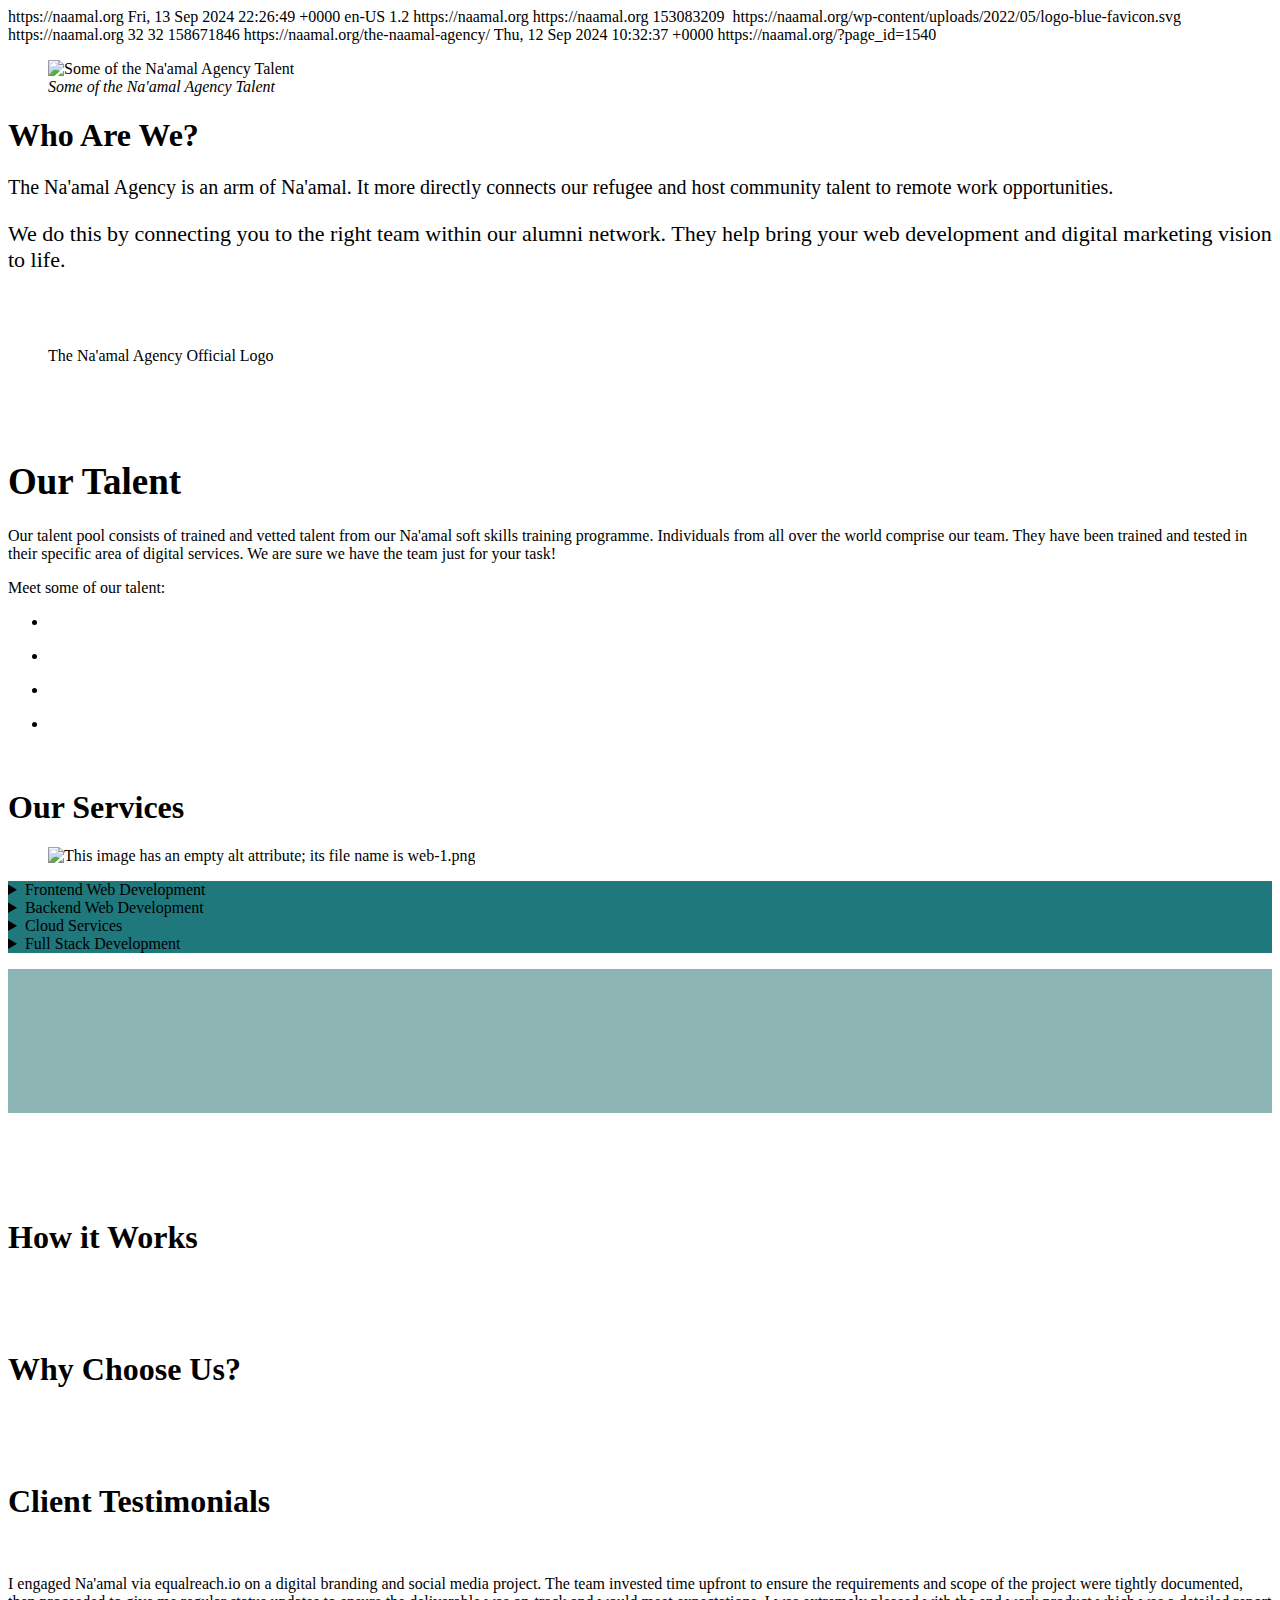
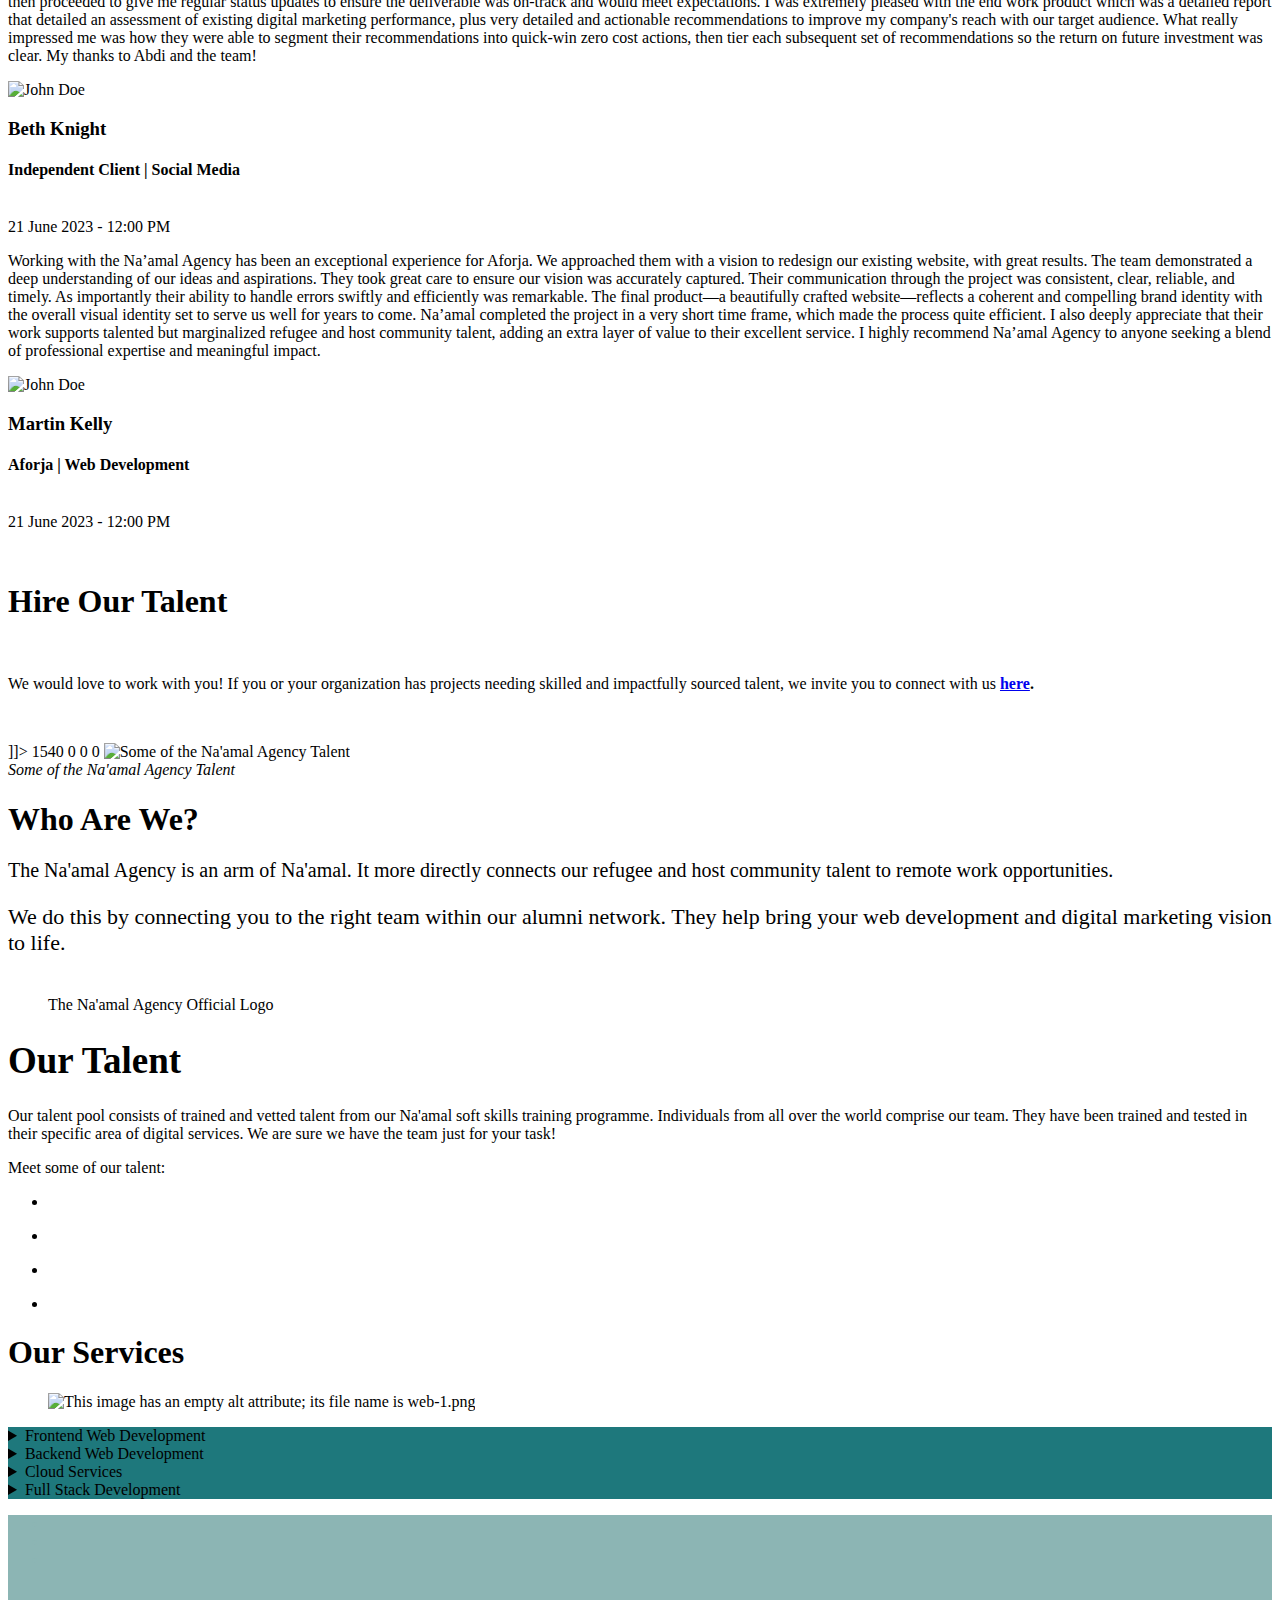
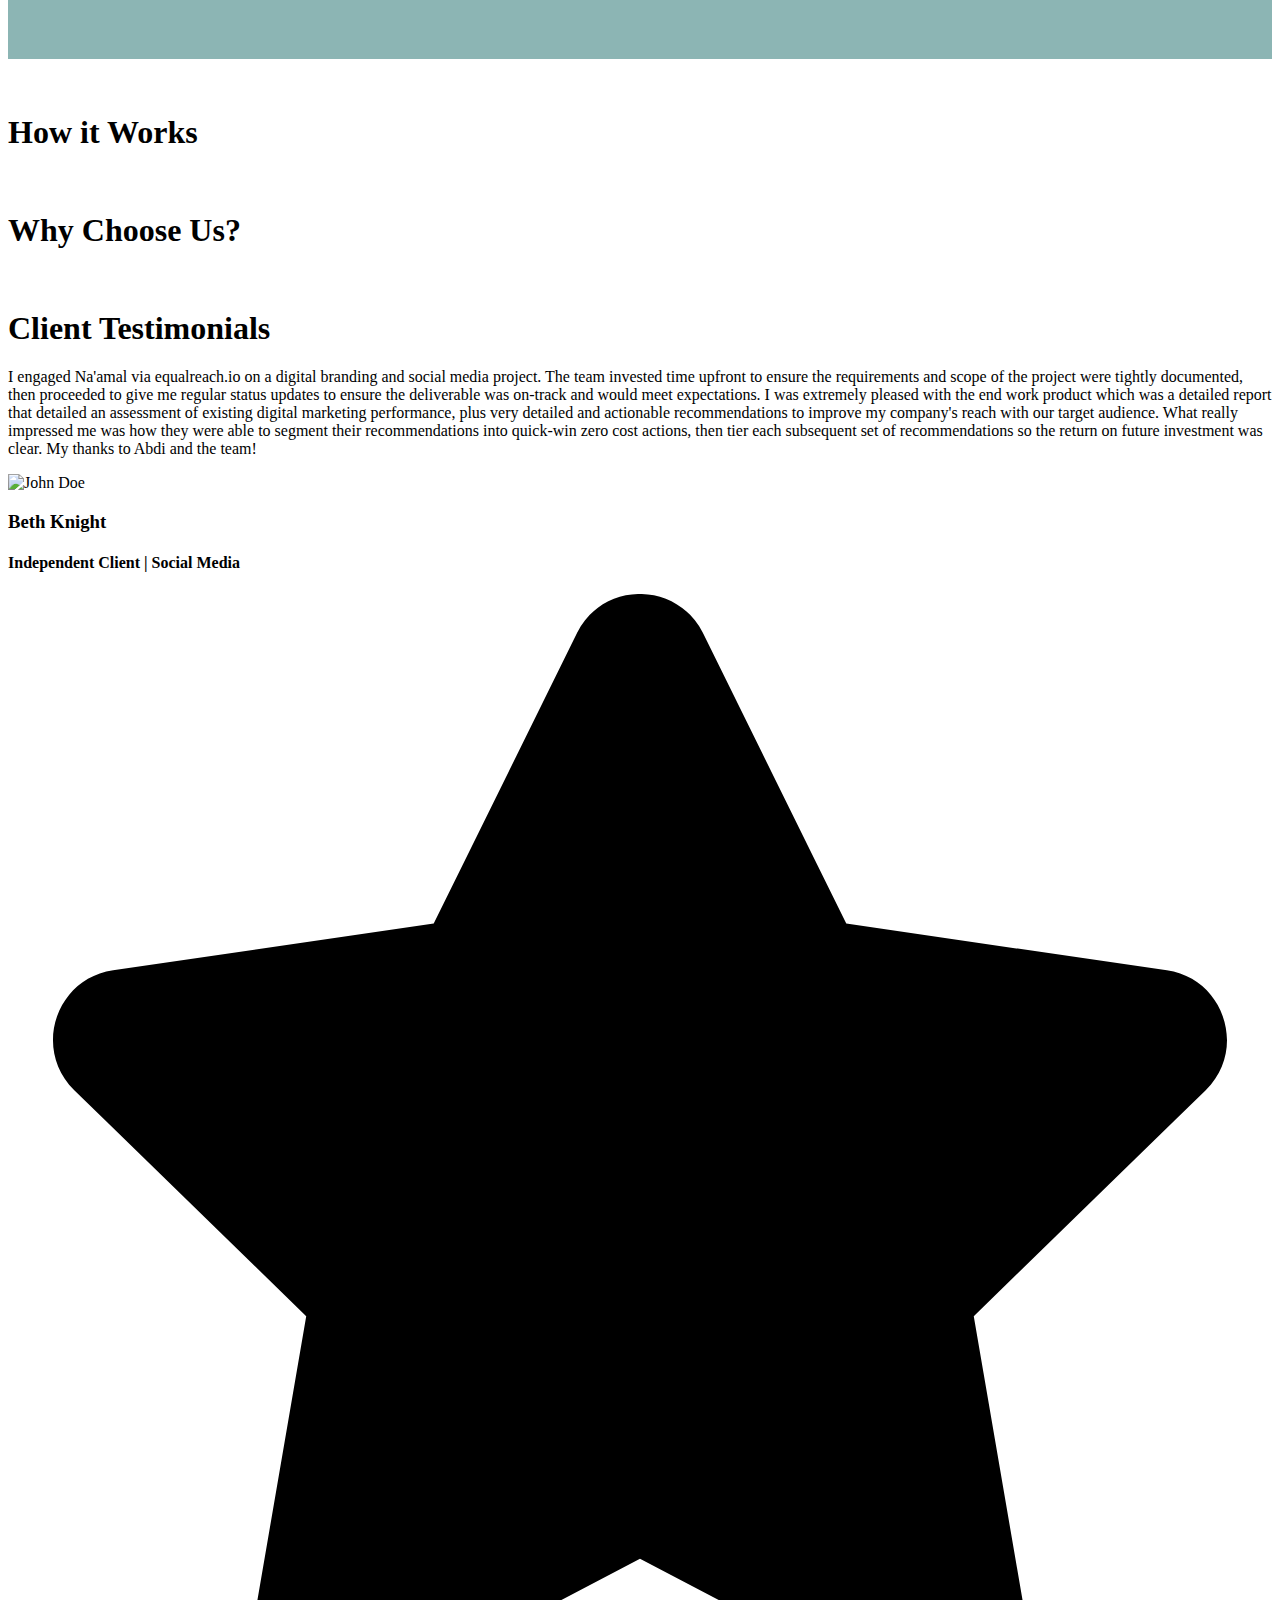
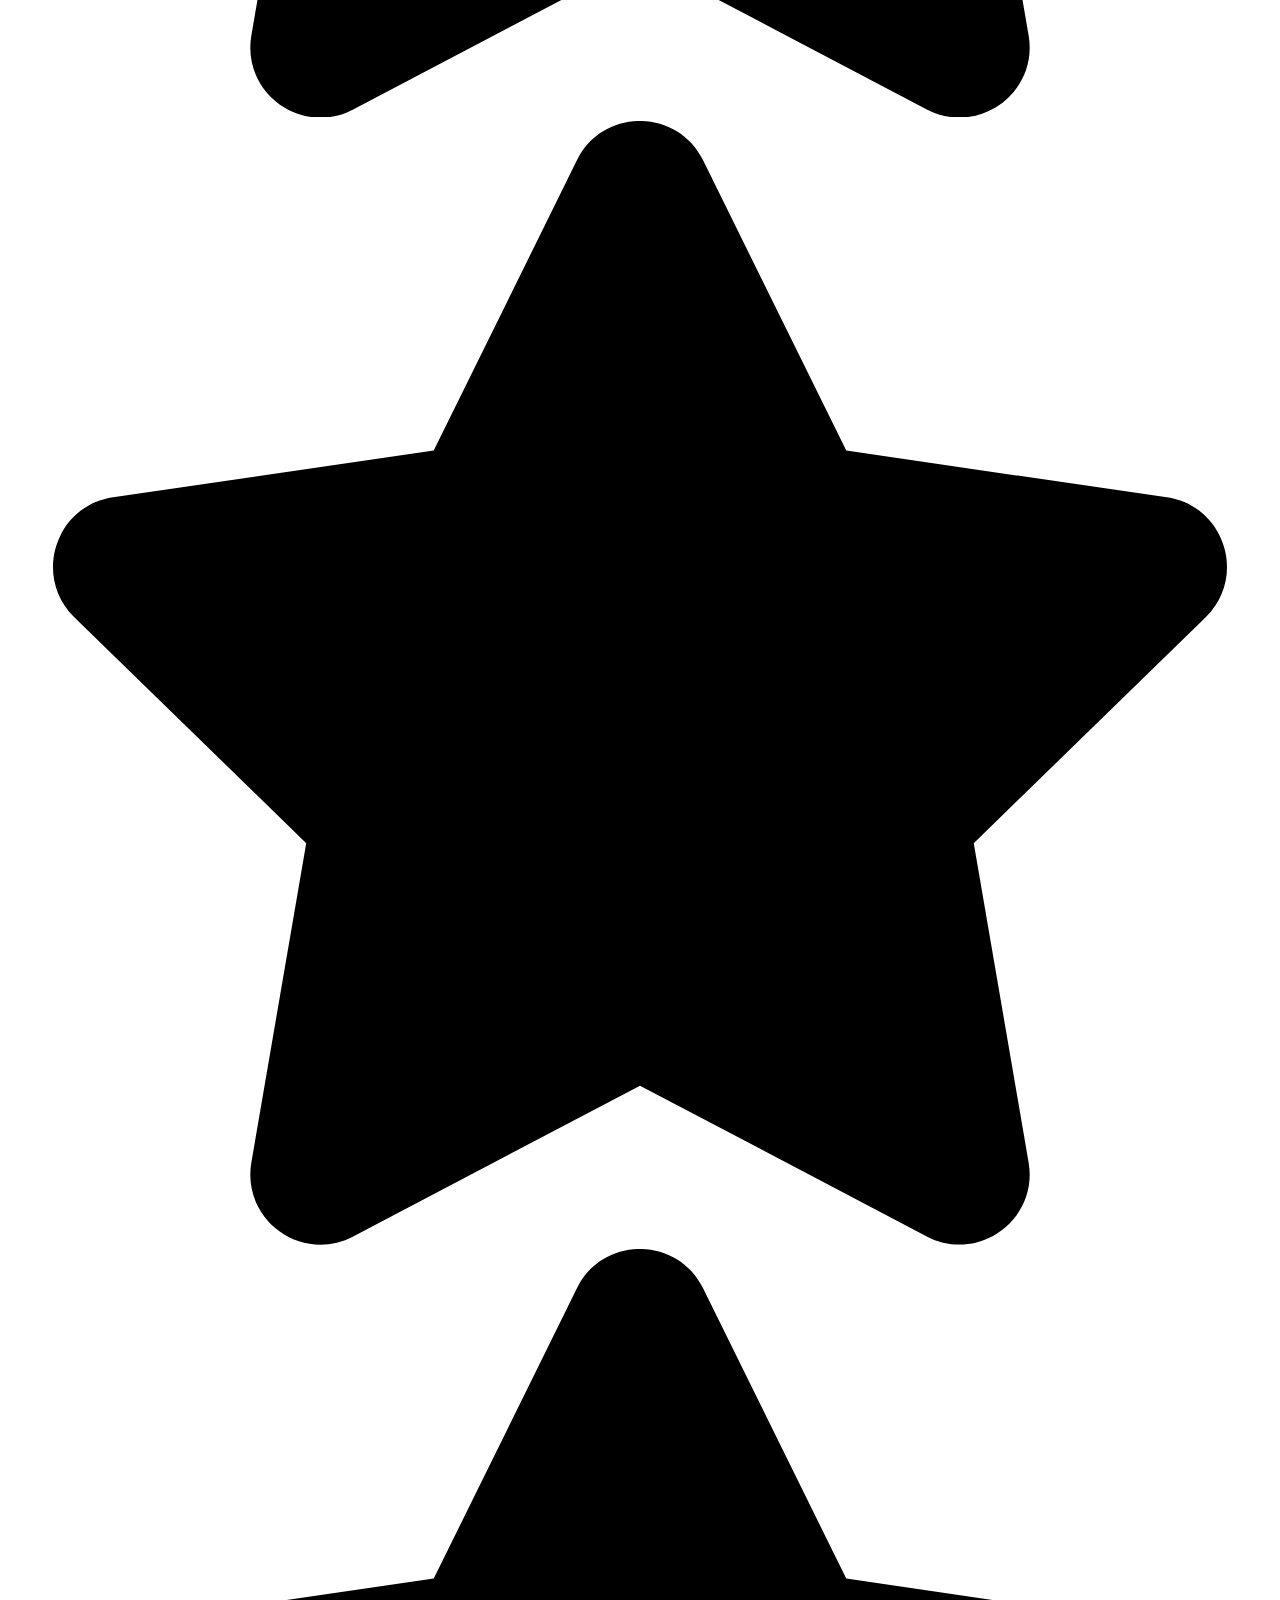
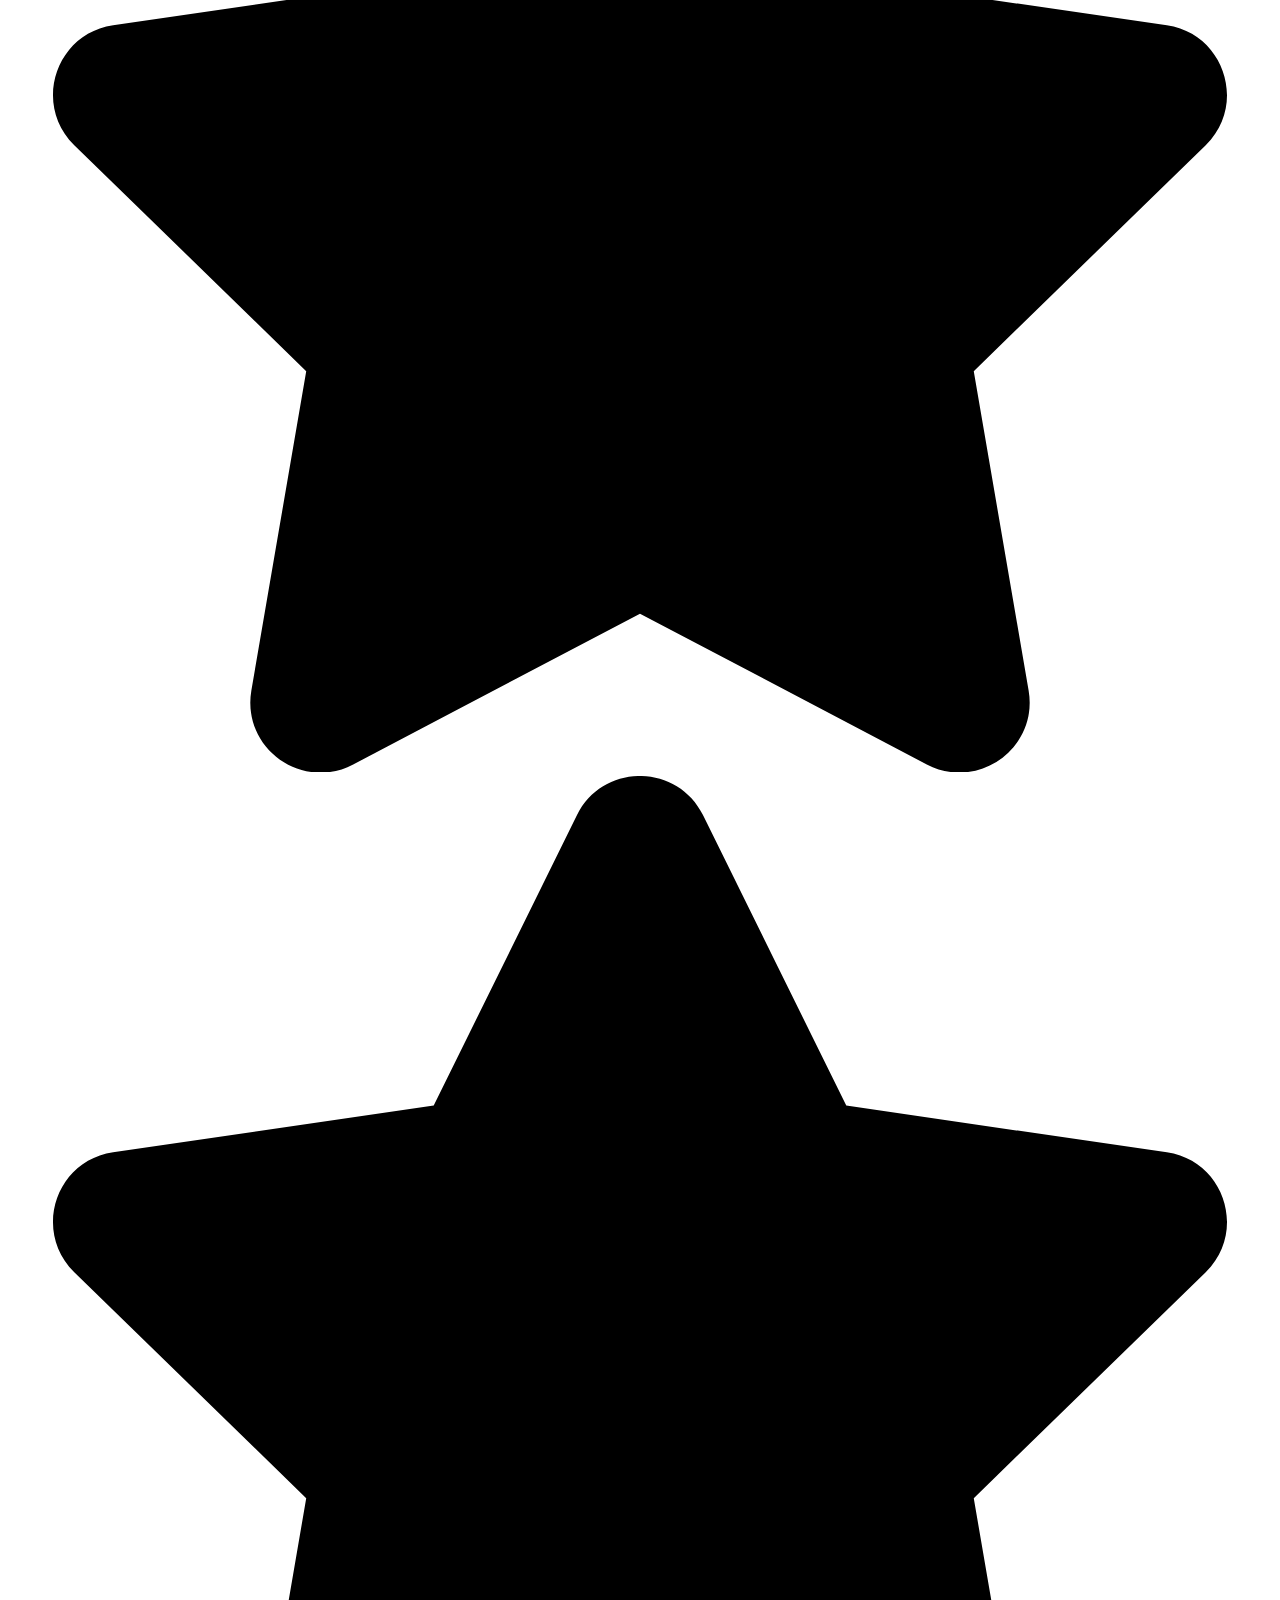
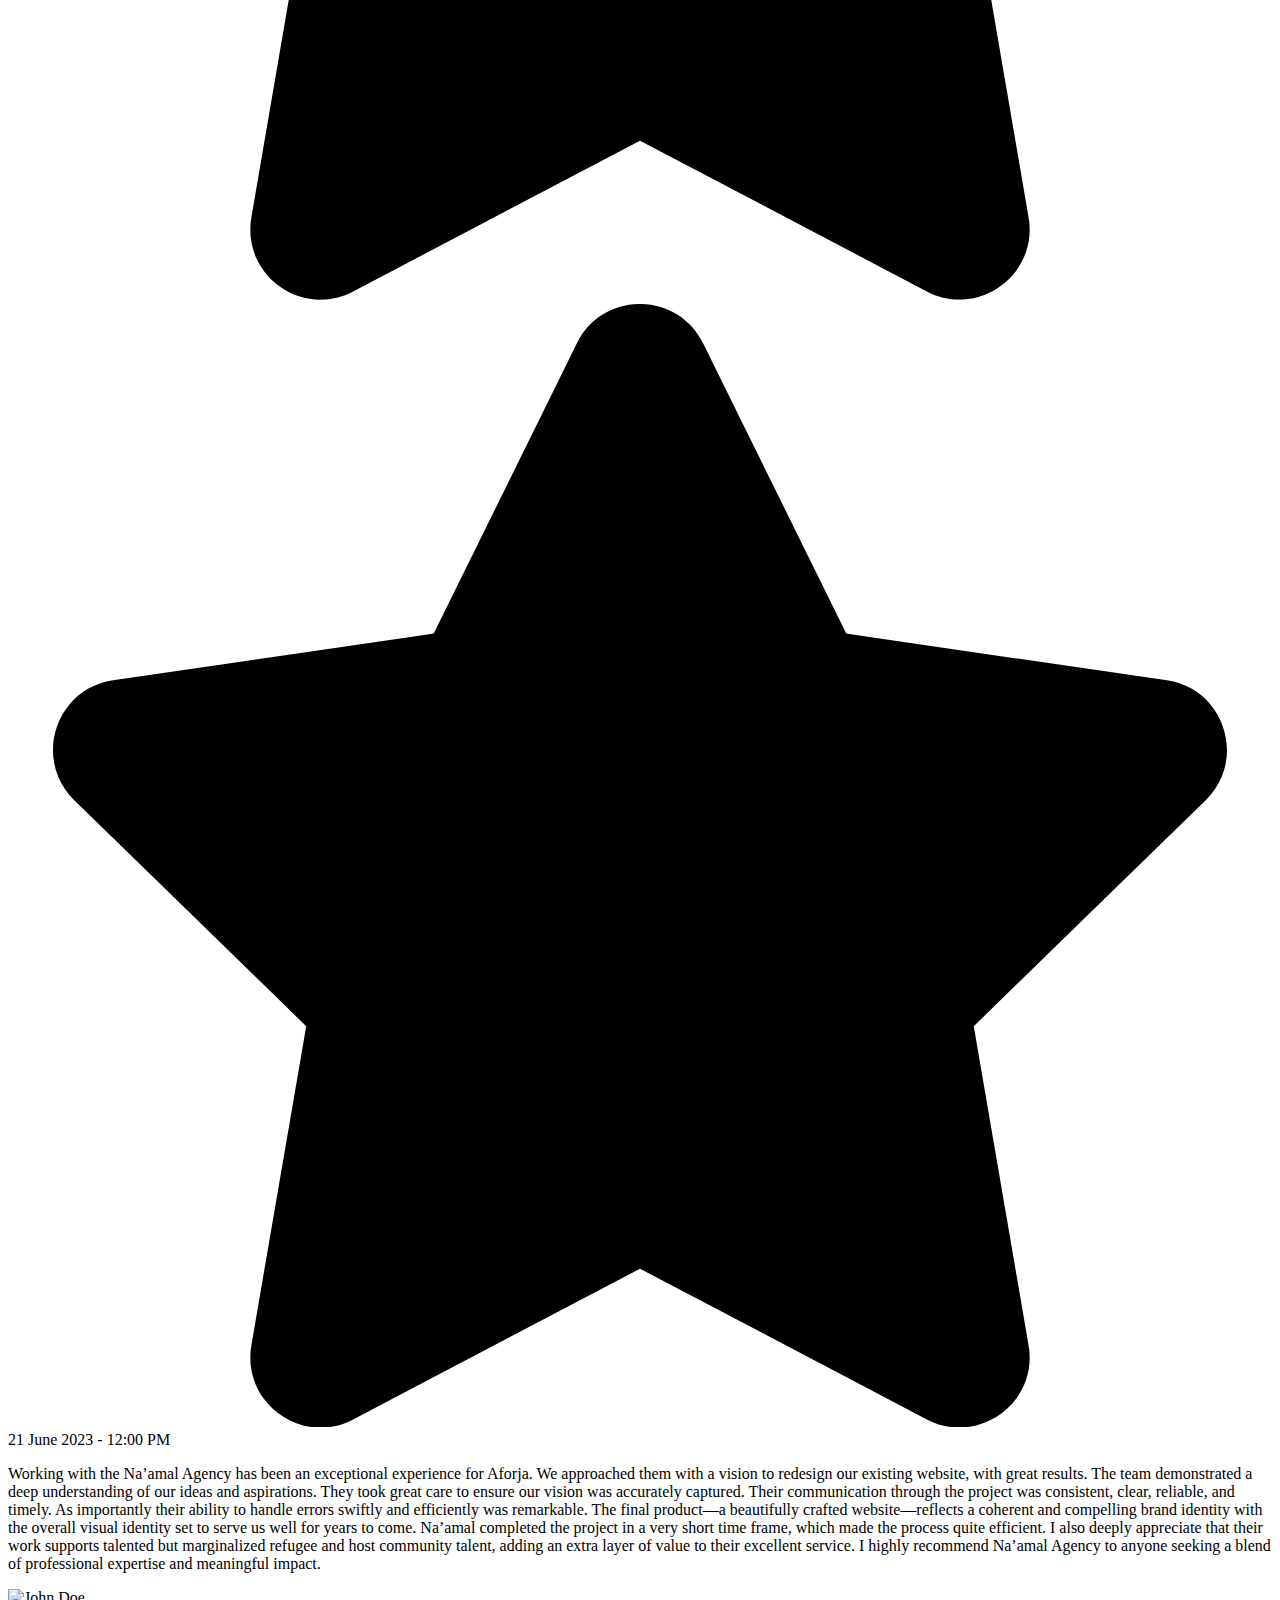
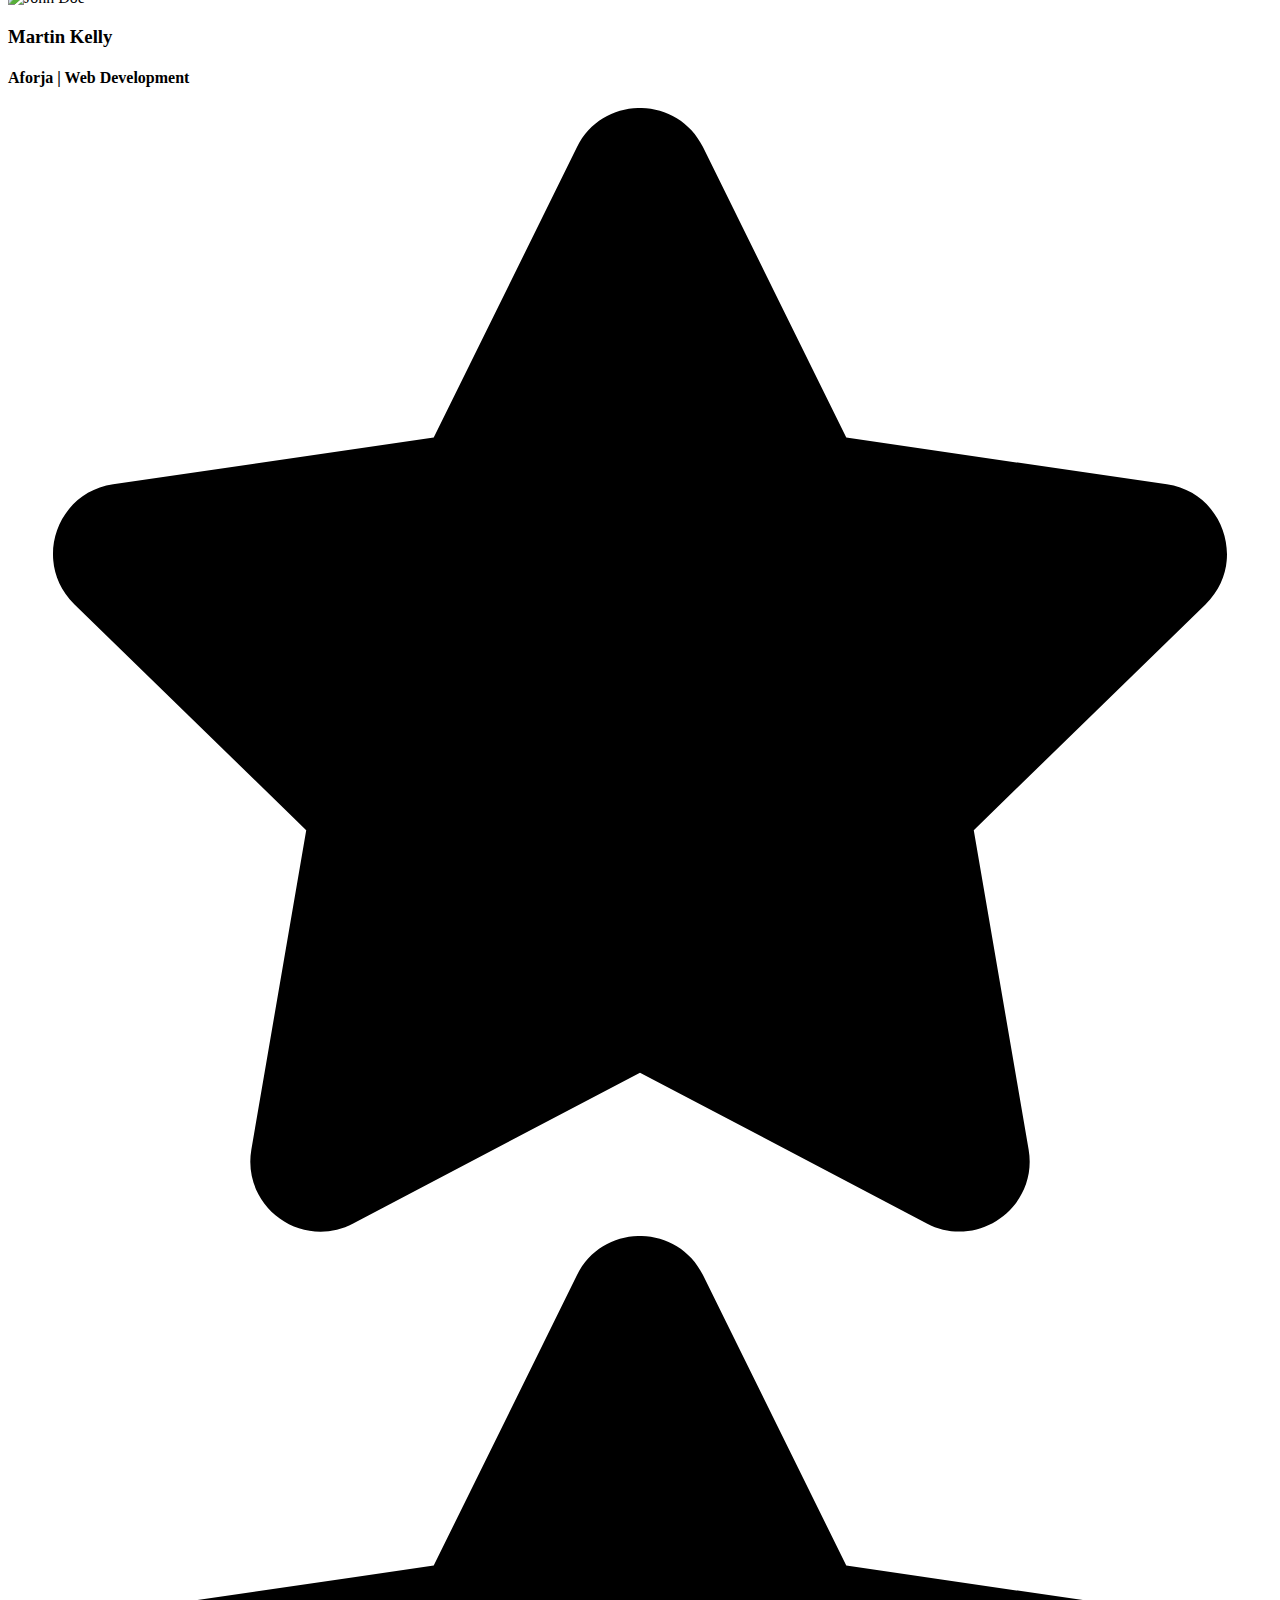
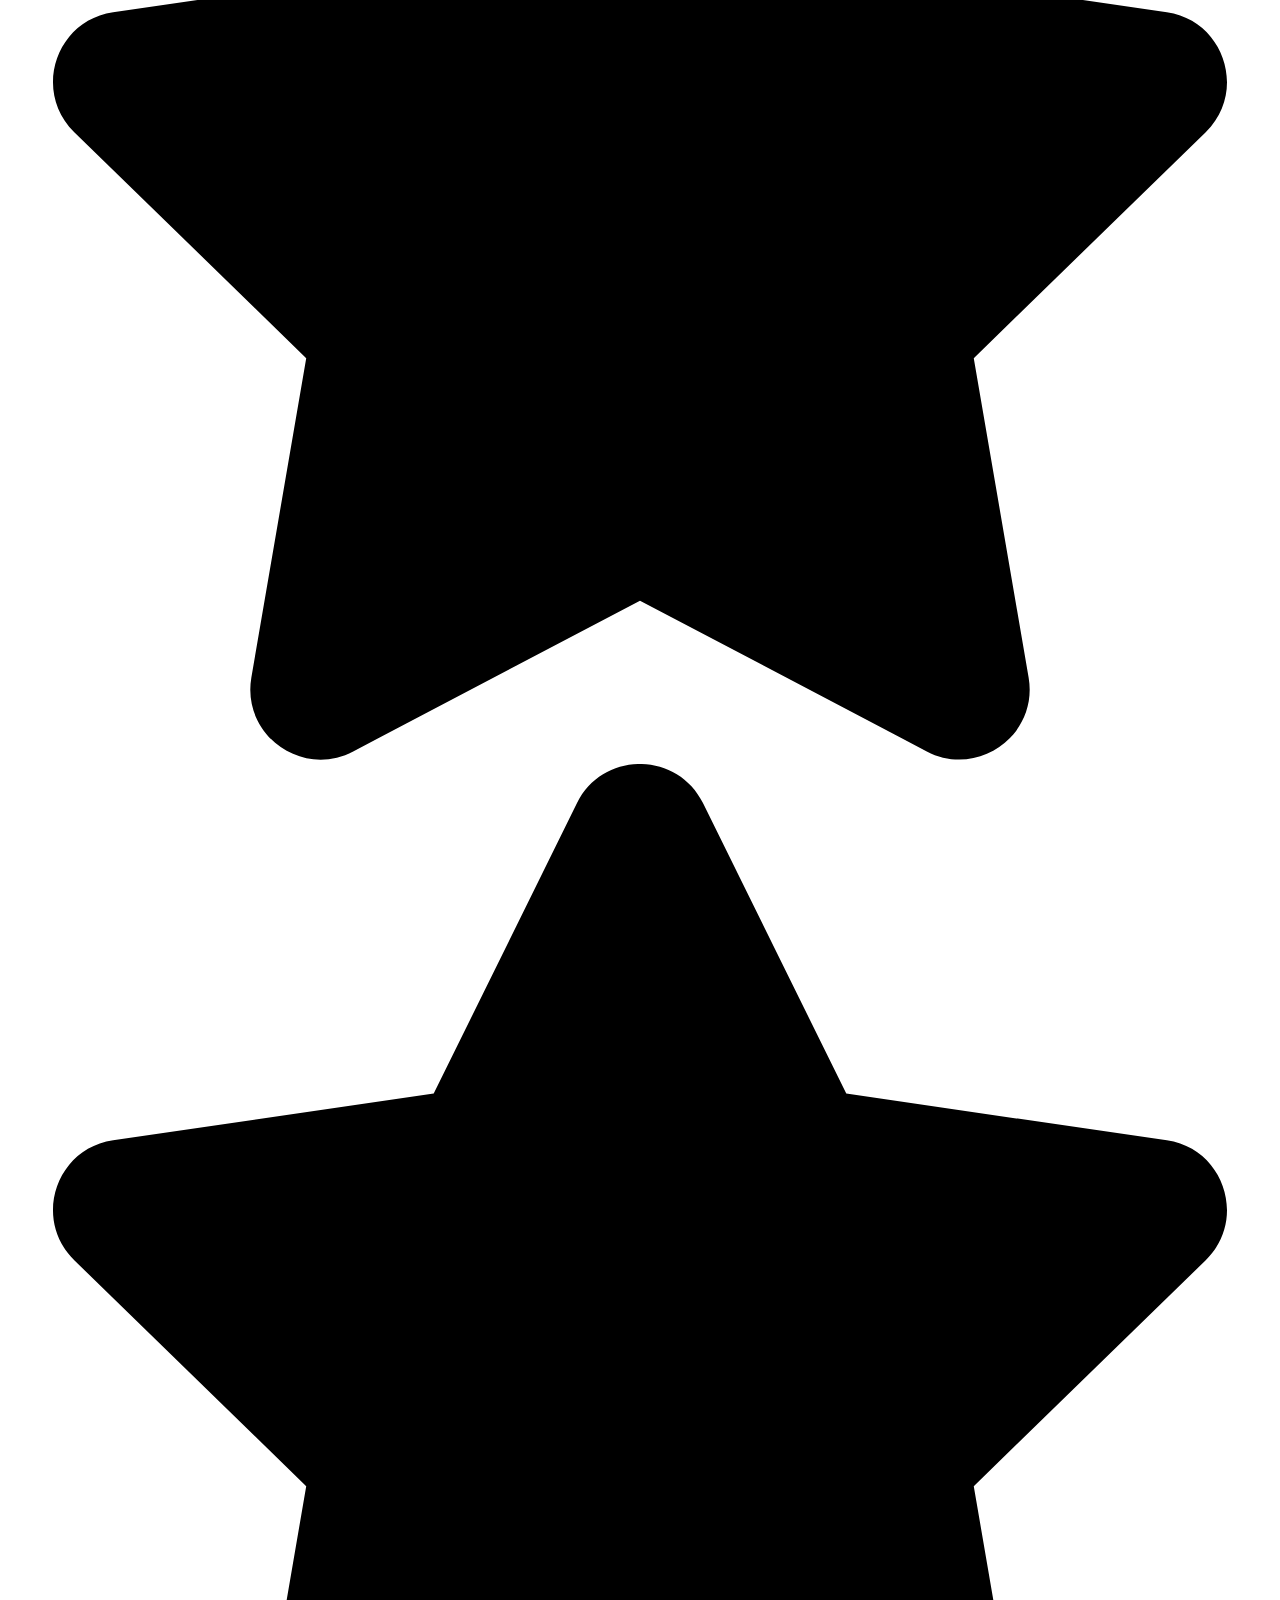
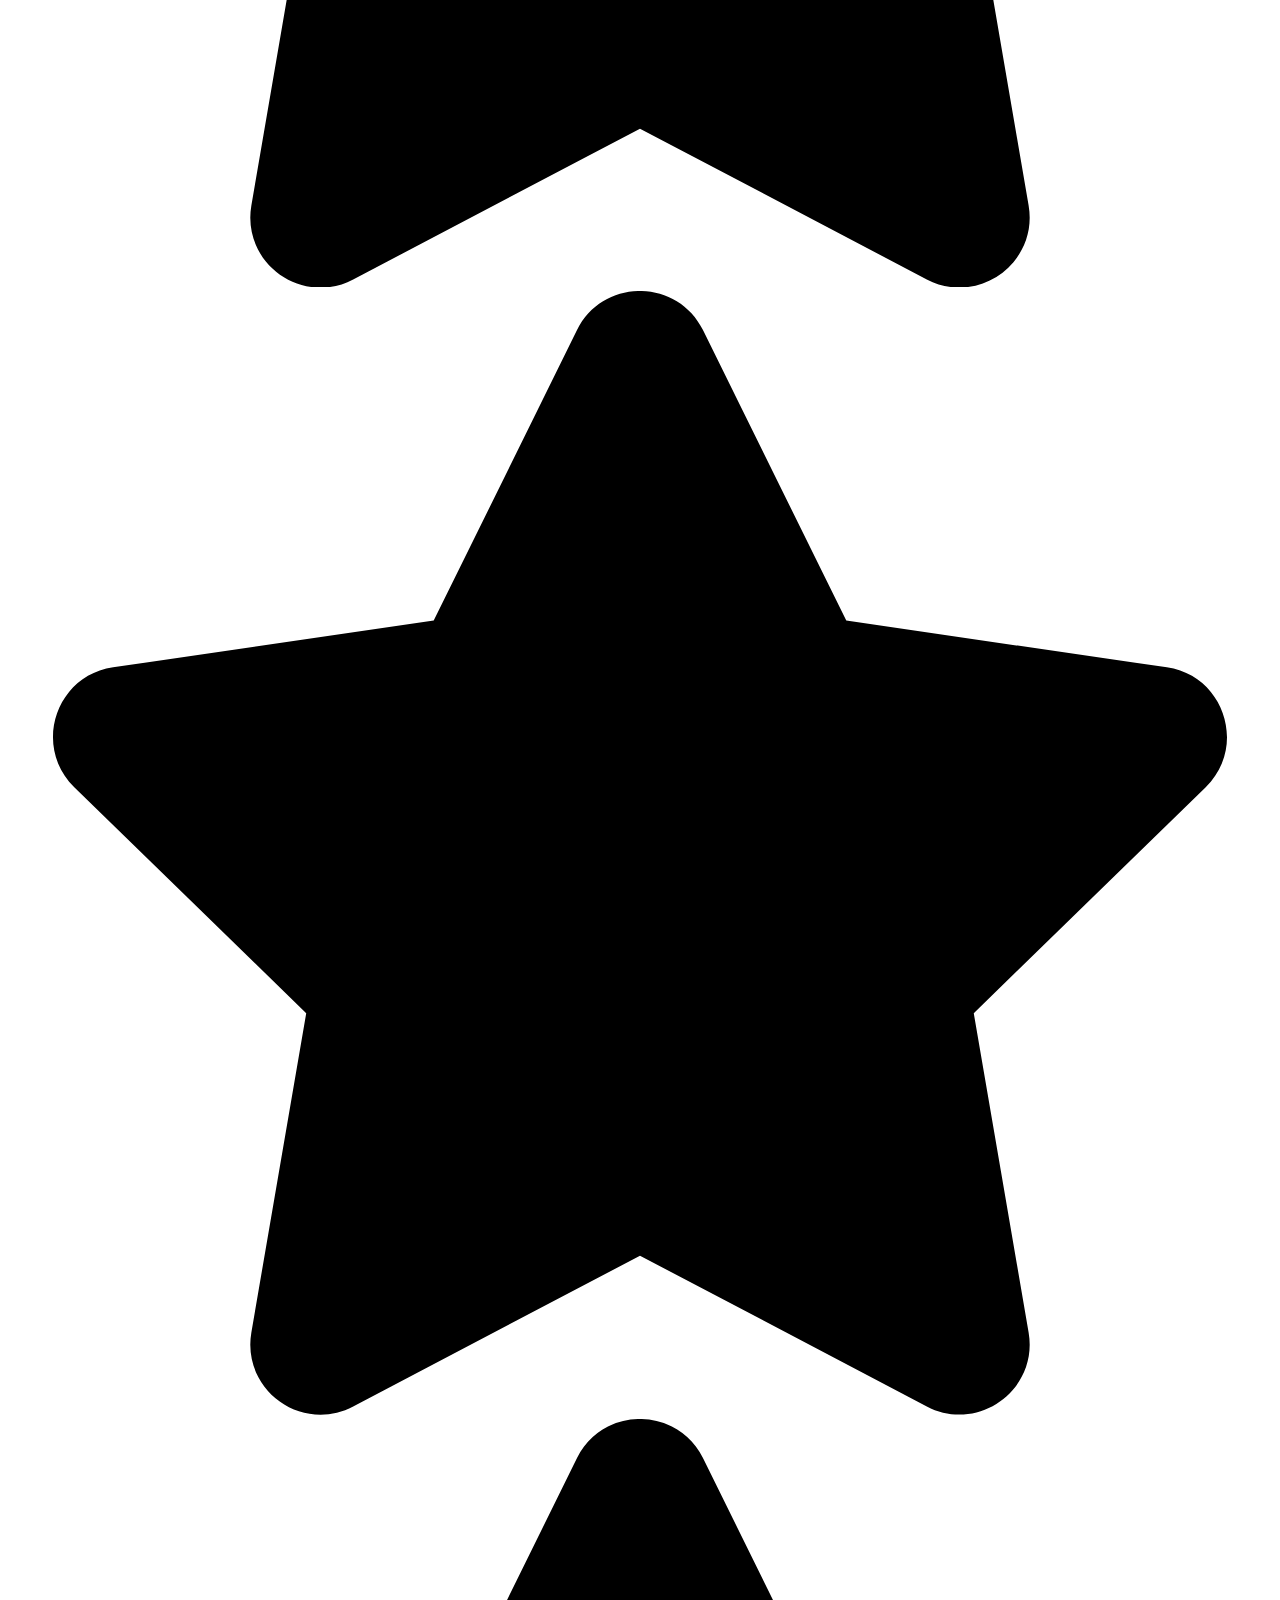
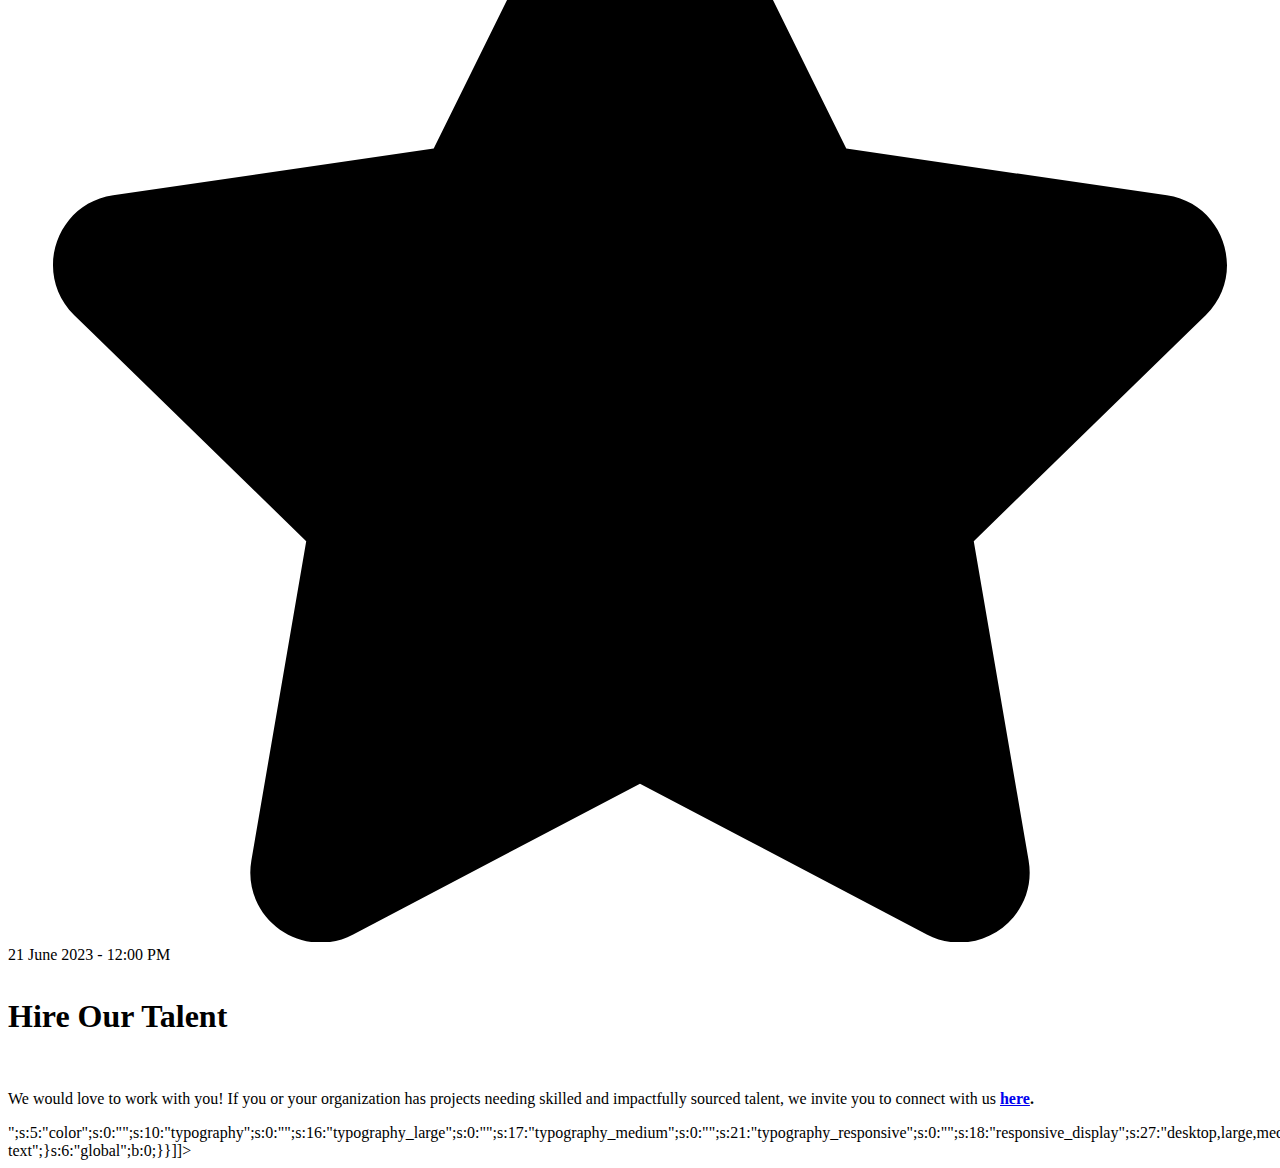
==== index.html @ 40ca1b70 "Add files via upload" ====
<!DOCTYPE html>
<html lang="en">
<head>
    <meta charset="UTF-8">
    <meta name="viewport" content="width=device-width, initial-scale=1.0">
    <title>Na'amal Agency</title>
</head>
<body>
    
<!--
/* Template Name: Na'amal Agency */
-->
<!-- Header content goes here -->
<?xml version="1.0" encoding="UTF-8" -->
<!-- This is a WordPress eXtended RSS file generated by WordPress as an export of your site. -->
<!-- It contains information about your site's posts, pages, comments, categories, and other content. -->
<!-- You may use this file to transfer that content from one site to another. -->
<!-- This file is not intended to serve as a complete backup of your site. -->

<!-- To import this information into a WordPress site follow these steps: -->
<!-- 1. Log in to that site as an administrator. -->
<!-- 2. Go to Tools: Import in the WordPress admin panel. -->
<!-- 3. Install the "WordPress" importer from the list. -->
<!-- 4. Activate & Run Importer. -->
<!-- 5. Upload this file using the form provided on that page. -->
<!-- 6. You will first be asked to map the authors in this export file to users -->
<!--    on the site. For each author, you may choose to map to an -->
<!--    existing user on the site or to create a new user. -->
<!-- 7. WordPress will then import each of the posts, pages, comments, categories, etc. -->
<!--    contained in this file into your site. -->

	
<rss version="2.0"
	xmlns:excerpt="http://wordpress.org/export/1.2/excerpt/"
	xmlns:content="http://purl.org/rss/1.0/modules/content/"
	xmlns:wfw="http://wellformedweb.org/CommentAPI/"
	xmlns:dc="http://purl.org/dc/elements/1.1/"
	xmlns:wp="http://wordpress.org/export/1.2/"
>

<channel>
	<title>Na&#039;amal</title>
	<link>https://naamal.org</link>
	<description></description>
	<pubDate>Fri, 13 Sep 2024 22:26:49 +0000</pubDate>
	<language>en-US</language>
	<wp:wxr_version>1.2</wp:wxr_version>
	<wp:base_site_url>https://naamal.org</wp:base_site_url>
	<wp:base_blog_url>https://naamal.org</wp:base_blog_url>

		<wp:author><wp:author_id>153083209</wp:author_id><wp:author_login><![CDATA[lorricharles]]></wp:author_login><wp:author_email><![CDATA[lorri.charles@gmail.com]]></wp:author_email><wp:author_display_name><![CDATA[Lorraine Charles]]></wp:author_display_name><wp:author_first_name><![CDATA[Lorraine]]></wp:author_first_name><wp:author_last_name><![CDATA[Charles]]></wp:author_last_name></wp:author>

				
	

<image>
	<url>https://naamal.org/wp-content/uploads/2022/05/logo-blue-favicon.svg</url>
	<title>Na&#039;amal</title>
	<link>https://naamal.org</link>
	<width>32</width>
	<height>32</height>
</image> 
<site xmlns="com-wordpress:feed-additions:1">158671846</site>
		<item>
		<title><![CDATA[The Na’amal Agency]]></title>
		<link>https://naamal.org/the-naamal-agency/</link>
		<pubDate>Thu, 12 Sep 2024 10:32:37 +0000</pubDate>
		<dc:creator><![CDATA[lorricharles]]></dc:creator>
		<guid isPermaLink="false">https://naamal.org/?page_id=1540</guid>
		<description></description>
		<content:encoded><![CDATA[<!-- wp:image {"id":1473,"width":"840px","height":"auto","sizeSlug":"full","linkDestination":"none","align":"center"} -->
<figure class="wp-block-image aligncenter size-full is-resized"><img class="wp-image-1473" style="width: 840px; height: auto;" src="https://naamal.org/wp-content/uploads/2024/09/CROPPED-KENYA.png" alt="Some of the Na'amal Agency Talent" />
<figcaption class="wp-element-caption"><em>Some of the Na'amal Agency Talent</em></figcaption>
</figure>
<!-- /wp:image -->

<!-- wp:group {"layout":{"type":"flex","orientation":"vertical"}} -->
<div class="wp-block-group"><!-- wp:heading {"textAlign":"left","level":1} -->
<h1 class="wp-block-heading has-text-align-left"><strong>Who Are We?</strong></h1>
<!-- /wp:heading -->

<!-- wp:group {"layout":{"type":"flex","orientation":"vertical"}} -->
<div class="wp-block-group"><!-- wp:paragraph {"align":"left","className":"has-text-align-left has-custom-weight","customFontSize":20} -->
<p class="has-text-align-left has-text-align-left has-custom-weight" style="font-size: 20px;">The Na'amal Agency is an arm of Na'amal. It more directly connects our refugee and host community talent to remote work opportunities.</p>
<!-- /wp:paragraph -->

<!-- wp:paragraph {"customFontSize":22} -->
<p style="font-size: 22px;">We do this by connecting you to the right team within our alumni network. They help bring your web development and digital marketing vision to life.</p>
<!-- /wp:paragraph -->

<!-- wp:paragraph -->
<p>&nbsp;</p>
<!-- /wp:paragraph --></div>
<!-- /wp:group --></div>
<!-- /wp:group -->

<!-- wp:image {"id":1438,"width":"890px","height":"auto","sizeSlug":"large","linkDestination":"none","align":"center"} -->
<figure class="wp-block-image aligncenter size-large is-resized"><img class="wp-image-1438" style="width: 890px; height: auto;" src="https://naamal.org/wp-content/uploads/2024/09/lob-n-700x236.png" alt="" />
<figcaption class="wp-element-caption">The Na'amal Agency Official Logo</figcaption>
</figure>
<!-- /wp:image -->

<!-- wp:group {"metadata":{"name":"Gallery"},"align":"full","style":{"spacing":{"padding":{"top":"calc( 0.5 * var(u002du002dwpu002du002dstyleu002du002drootu002du002dpadding-right, var(u002du002dwpu002du002dcustomu002du002dgapu002du002dhorizontal)))","bottom":"calc( 0.5 * var(u002du002dwpu002du002dstyleu002du002drootu002du002dpadding-right, var(u002du002dwpu002du002dcustomu002du002dgapu002du002dhorizontal)))","left":"var(u002du002dwpu002du002dstyleu002du002drootu002du002dpadding-left, var(u002du002dwpu002du002dcustomu002du002dgapu002du002dhorizontal))","right":"var(u002du002dwpu002du002dstyleu002du002drootu002du002dpadding-right, var(u002du002dwpu002du002dcustomu002du002dgapu002du002dhorizontal))"},"margin":{"top":"0","bottom":"0"}}},"layout":{"type":"constrained","justifyContent":"center"}} -->
<div class="wp-block-group alignfull" style="margin-top: 0; margin-bottom: 0; padding: calc( 0.5 * var(u002du002dwpu002du002dstyleu002du002drootu002du002dpadding-right, var(u002du002dwpu002du002dcustomu002du002dgapu002du002dhorizontal))) var(u002du002dwpu002du002dstyleu002du002drootu002du002dpadding-right, var(u002du002dwpu002du002dcustomu002du002dgapu002du002dhorizontal)) calc( 0.5 * var(u002du002dwpu002du002dstyleu002du002drootu002du002dpadding-right, var(u002du002dwpu002du002dcustomu002du002dgapu002du002dhorizontal))) var(u002du002dwpu002du002dstyleu002du002drootu002du002dpadding-left, var(u002du002dwpu002du002dcustomu002du002dgapu002du002dhorizontal));"><!-- wp:spacer {"height":"0px"} -->
<div class="wp-block-spacer" style="height: 0px;" aria-hidden="true"> </div>
<!-- /wp:spacer -->

<!-- wp:spacer {"height":"calc( 0.25 * var(u002du002dwpu002du002dstyleu002du002drootu002du002dpadding-right, var(u002du002dwpu002du002dcustomu002du002dgapu002du002dhorizontal)))"} -->
<div class="wp-block-spacer" style="height: calc( 0.25 * var(u002du002dwpu002du002dstyleu002du002drootu002du002dpadding-right, var(u002du002dwpu002du002dcustomu002du002dgapu002du002dhorizontal)));" aria-hidden="true"> </div>
<!-- /wp:spacer --></div>
<!-- /wp:group -->

<!-- wp:group {"metadata":{"name":"About"},"align":"full","style":{"spacing":{"padding":{"top":"calc( 0.5 * var(u002du002dwpu002du002dstyleu002du002drootu002du002dpadding-right, var(u002du002dwpu002du002dcustomu002du002dgapu002du002dhorizontal)))","bottom":"calc( 0.5 * var(u002du002dwpu002du002dstyleu002du002drootu002du002dpadding-right, var(u002du002dwpu002du002dcustomu002du002dgapu002du002dhorizontal)))","left":"var(u002du002dwpu002du002dstyleu002du002drootu002du002dpadding-left, var(u002du002dwpu002du002dcustomu002du002dgapu002du002dhorizontal))","right":"var(u002du002dwpu002du002dstyleu002du002drootu002du002dpadding-right, var(u002du002dwpu002du002dcustomu002du002dgapu002du002dhorizontal))"},"margin":{"top":"0","bottom":"0"}}},"layout":{"type":"constrained","justifyContent":"center"}} -->
<div class="wp-block-group alignfull" style="margin-top: 0; margin-bottom: 0; padding: calc( 0.5 * var(u002du002dwpu002du002dstyleu002du002drootu002du002dpadding-right, var(u002du002dwpu002du002dcustomu002du002dgapu002du002dhorizontal))) var(u002du002dwpu002du002dstyleu002du002drootu002du002dpadding-right, var(u002du002dwpu002du002dcustomu002du002dgapu002du002dhorizontal)) calc( 0.5 * var(u002du002dwpu002du002dstyleu002du002drootu002du002dpadding-right, var(u002du002dwpu002du002dcustomu002du002dgapu002du002dhorizontal))) var(u002du002dwpu002du002dstyleu002du002drootu002du002dpadding-left, var(u002du002dwpu002du002dcustomu002du002dgapu002du002dhorizontal));"><!-- wp:spacer {"height":"calc( 0.25 * var(u002du002dwpu002du002dstyleu002du002drootu002du002dpadding-right, var(u002du002dwpu002du002dcustomu002du002dgapu002du002dhorizontal)))"} -->
<div class="wp-block-spacer" style="height: calc( 0.25 * var(u002du002dwpu002du002dstyleu002du002drootu002du002dpadding-right, var(u002du002dwpu002du002dcustomu002du002dgapu002du002dhorizontal)));" aria-hidden="true"> </div>
<!-- /wp:spacer -->

<!-- wp:spacer {"height":"calc( 0.25 * var(u002du002dwpu002du002dstyleu002du002drootu002du002dpadding-right, var(u002du002dwpu002du002dcustomu002du002dgapu002du002dhorizontal)))"} -->
<div class="wp-block-spacer" style="height: calc( 0.25 * var(u002du002dwpu002du002dstyleu002du002drootu002du002dpadding-right, var(u002du002dwpu002du002dcustomu002du002dgapu002du002dhorizontal)));" aria-hidden="true"> </div>
<!-- /wp:spacer -->

<!-- wp:heading {"textAlign":"left","level":1,"customFontSize":37} -->
<h1 class="wp-block-heading has-text-align-left" style="font-size: 37px;"><strong>Our Talent</strong></h1>
<!-- /wp:heading -->

<!-- wp:paragraph -->
<p>Our talent pool consists of trained and vetted talent from our Na'amal soft skills training programme. Individuals from all over the world comprise our team. They have been trained and tested in their specific area of digital services. We are sure we have the team just for your task!</p>
<!-- /wp:paragraph --></div>
<!-- /wp:group -->

<!-- wp:paragraph -->
<p>Meet some of our talent:</p>
<!-- /wp:paragraph -->

<!-- wp:group {"align":"full","layout":{"type":"constrained"}} -->
<div class="wp-block-group alignfull"><!-- wp:group {"metadata":{"name":"Services"},"align":"full","style":{"spacing":{"padding":{"top":"calc( 0.5 * var(u002du002dwpu002du002dstyleu002du002drootu002du002dpadding-right, var(u002du002dwpu002du002dcustomu002du002dgapu002du002dhorizontal)))","bottom":"calc( 0.5 * var(u002du002dwpu002du002dstyleu002du002drootu002du002dpadding-right, var(u002du002dwpu002du002dcustomu002du002dgapu002du002dhorizontal)))","left":"var(u002du002dwpu002du002dstyleu002du002drootu002du002dpadding-left, var(u002du002dwpu002du002dcustomu002du002dgapu002du002dhorizontal))","right":"var(u002du002dwpu002du002dstyleu002du002drootu002du002dpadding-right, var(u002du002dwpu002du002dcustomu002du002dgapu002du002dhorizontal))"},"margin":{"top":"0","bottom":"0"}}},"layout":{"type":"constrained","justifyContent":"center"}} -->
<div class="wp-block-group alignfull" style="margin-top: 0; margin-bottom: 0; padding: calc( 0.5 * var(u002du002dwpu002du002dstyleu002du002drootu002du002dpadding-right, var(u002du002dwpu002du002dcustomu002du002dgapu002du002dhorizontal))) var(u002du002dwpu002du002dstyleu002du002drootu002du002dpadding-right, var(u002du002dwpu002du002dcustomu002du002dgapu002du002dhorizontal)) calc( 0.5 * var(u002du002dwpu002du002dstyleu002du002drootu002du002dpadding-right, var(u002du002dwpu002du002dcustomu002du002dgapu002du002dhorizontal))) var(u002du002dwpu002du002dstyleu002du002drootu002du002dpadding-left, var(u002du002dwpu002du002dcustomu002du002dgapu002du002dhorizontal));"><!-- wp:columns {"verticalAlignment":"center","align":"wide","style":{"spacing":{"blockGap":{"top":"var:preset|spacing|50","left":"var:preset|spacing|30"}}}} -->
<div class="wp-block-columns alignwide are-vertically-aligned-center"><!-- wp:column {"verticalAlignment":"center","animation":"zoomIn"} -->
<div class="wp-block-column is-vertically-aligned-center coblocks-animate" data-coblocks-animation="zoomIn"><!-- wp:columns -->
<div class="wp-block-columns"><!-- wp:column {"width":"100%"} -->
<div class="wp-block-column" style="flex-basis: 100%;"><!-- wp:columns -->
<div class="wp-block-columns"><!-- wp:column {"width":"100%"} -->
<div class="wp-block-column" style="flex-basis: 100%;"><!-- wp:columns {"verticalAlignment":"center"} -->
<div class="wp-block-columns are-vertically-aligned-center"><!-- wp:column {"verticalAlignment":"center","width":"100%"} -->
<div class="wp-block-column is-vertically-aligned-center" style="flex-basis: 100%;"><!-- wp:jetpack/slideshow {"ids":[1496,1497,1498,1499],"sizeSlug":"full","className":"is-style-rectangular"} -->
<div class="wp-block-jetpack-slideshow aligncenter is-style-rectangular" data-effect="slide">
<div class="wp-block-jetpack-slideshow_container swiper-container">
<ul class="wp-block-jetpack-slideshow_swiper-wrapper swiper-wrapper">
<li class="wp-block-jetpack-slideshow_slide swiper-slide">
<figure><img class="wp-block-jetpack-slideshow_image wp-image-1496" src="https://naamal.org/wp-content/uploads/2024/09/2-1.png" alt="" data-id="1496" /></figure>
</li>
<li class="wp-block-jetpack-slideshow_slide swiper-slide">
<figure><img class="wp-block-jetpack-slideshow_image wp-image-1497" src="https://naamal.org/wp-content/uploads/2024/09/3-1.png" alt="" data-id="1497" /></figure>
</li>
<li class="wp-block-jetpack-slideshow_slide swiper-slide">
<figure><img class="wp-block-jetpack-slideshow_image wp-image-1498" src="https://naamal.org/wp-content/uploads/2024/09/4-2.png" alt="" data-id="1498" /></figure>
</li>
<li class="wp-block-jetpack-slideshow_slide swiper-slide">
<figure><img class="wp-block-jetpack-slideshow_image wp-image-1499" src="https://naamal.org/wp-content/uploads/2024/09/5.png" alt="" data-id="1499" /></figure>
</li>
</ul>
<div class="wp-block-jetpack-slideshow_pagination swiper-pagination swiper-pagination-white"> </div>
</div>
</div>
<!-- /wp:jetpack/slideshow --></div>
<!-- /wp:column --></div>
<!-- /wp:columns --></div>
<!-- /wp:column --></div>
<!-- /wp:columns --></div>
<!-- /wp:column --></div>
<!-- /wp:columns -->

<!-- wp:heading {"level":1} -->
<h1 class="wp-block-heading">Our Services</h1>
<!-- /wp:heading -->

<!-- wp:columns {"verticalAlignment":"center"} -->
<div class="wp-block-columns are-vertically-aligned-center"><!-- wp:column {"verticalAlignment":"center"} -->
<div class="wp-block-column is-vertically-aligned-center"><!-- wp:image {"id":1507,"width":"243px","height":"auto","sizeSlug":"full","linkDestination":"none","align":"center"} -->
<figure class="wp-block-image aligncenter size-full is-resized"><img class="wp-image-1507" style="width: 243px; height: auto;" src="https://naamal.org/wp-content/uploads/2024/09/image.png" alt="This image has an empty alt attribute; its file name is web-1.png" /></figure>
<!-- /wp:image --></div>
<!-- /wp:column -->

<!-- wp:column {"verticalAlignment":"center","style":{"color":{"background":"#1e787c"},"elements":{"link":{"color":{"text":"var:preset|color|white"}}}},"textColor":"white"} -->
<div class="wp-block-column is-vertically-aligned-center has-white-color has-text-color has-background has-link-color" style="background-color: #1e787c;"><!-- wp:group {"layout":{"type":"constrained"},"padding":"custom","paddingCustom":"2.7"} -->
<div class="wp-block-group"><!-- wp:coblocks/accordion -->
<div class="wp-block-coblocks-accordion"><!-- wp:coblocks/accordion-item {"title":"Frontend Web Development","textColor":"white"} -->
<div class="wp-block-coblocks-accordion-item"><details>
<summary class="wp-block-coblocks-accordion-item__title has-text-color has-white-color">Frontend Web Development</summary>
<div class="wp-block-coblocks-accordion-item__content"><!-- wp:paragraph {"placeholder":"Add content…"} -->
<p><strong>HTML &amp; CSS</strong></p>
<!-- /wp:paragraph -->

<!-- wp:paragraph -->
<p><strong>JavaScript</strong></p>
<!-- /wp:paragraph -->

<!-- wp:paragraph -->
<p><strong>ReactJS</strong></p>
<!-- /wp:paragraph -->

<!-- wp:paragraph -->
<p><strong>Bootstrap</strong></p>
<!-- /wp:paragraph -->

<!-- wp:paragraph -->
<p><strong>Tailwind CSS</strong></p>
<!-- /wp:paragraph -->

<!-- wp:paragraph {"placeholder":"Add content…"} -->
<p><strong>SASS &amp; SCSS</strong></p>
<!-- /wp:paragraph --></div>
</details></div>
<!-- /wp:coblocks/accordion-item -->

<!-- wp:coblocks/accordion-item {"title":"Backend Web Development"} -->
<div class="wp-block-coblocks-accordion-item"><details>
<summary class="wp-block-coblocks-accordion-item__title">Backend Web Development</summary>
<div class="wp-block-coblocks-accordion-item__content"><!-- wp:paragraph {"placeholder":"Add content…"} -->
<p>Node.js</p>
<!-- /wp:paragraph -->

<!-- wp:paragraph {"placeholder":"Add content…"} -->
<p>Express.js</p>
<!-- /wp:paragraph -->

<!-- wp:paragraph -->
<p>PostgreSQL</p>
<!-- /wp:paragraph -->

<!-- wp:paragraph -->
<p>MongoDB</p>
<!-- /wp:paragraph --></div>
</details></div>
<!-- /wp:coblocks/accordion-item -->

<!-- wp:coblocks/accordion-item {"title":"Cloud Services"} -->
<div class="wp-block-coblocks-accordion-item"><details>
<summary class="wp-block-coblocks-accordion-item__title">Cloud Services</summary>
<div class="wp-block-coblocks-accordion-item__content"><!-- wp:paragraph {"placeholder":"Add content…"} -->
<p>Git &amp; GitHub</p>
<!-- /wp:paragraph -->

<!-- wp:paragraph -->
<p>Postman</p>
<!-- /wp:paragraph -->

<!-- wp:paragraph -->
<p>SEO Optimization</p>
<!-- /wp:paragraph -->

<!-- wp:paragraph {"placeholder":"Add content…"} -->
<p>AWS</p>
<!-- /wp:paragraph --></div>
</details></div>
<!-- /wp:coblocks/accordion-item -->

<!-- wp:coblocks/accordion-item {"title":"Full Stack Development"} -->
<div class="wp-block-coblocks-accordion-item"><details>
<summary class="wp-block-coblocks-accordion-item__title">Full Stack Development</summary>
<div class="wp-block-coblocks-accordion-item__content"><!-- wp:paragraph {"placeholder":"Add content…"} -->
<p>A combination of offerings from the Frontend and Backend buckets</p>
<!-- /wp:paragraph --></div>
</details></div>
<!-- /wp:coblocks/accordion-item --></div>
<!-- /wp:coblocks/accordion --></div>
<!-- /wp:group --></div>
<!-- /wp:column --></div>
<!-- /wp:columns --></div>
<!-- /wp:column --></div>
<!-- /wp:columns --></div>
<!-- /wp:group --></div>
<!-- /wp:group -->

<!-- wp:group {"metadata":{"name":"Services"},"align":"full","style":{"spacing":{"padding":{"top":"calc( 0.5 * var(u002du002dwpu002du002dstyleu002du002drootu002du002dpadding-right, var(u002du002dwpu002du002dcustomu002du002dgapu002du002dhorizontal)))","bottom":"calc( 0.5 * var(u002du002dwpu002du002dstyleu002du002drootu002du002dpadding-right, var(u002du002dwpu002du002dcustomu002du002dgapu002du002dhorizontal)))","left":"var(u002du002dwpu002du002dstyleu002du002drootu002du002dpadding-left, var(u002du002dwpu002du002dcustomu002du002dgapu002du002dhorizontal))","right":"var(u002du002dwpu002du002dstyleu002du002drootu002du002dpadding-right, var(u002du002dwpu002du002dcustomu002du002dgapu002du002dhorizontal))"},"margin":{"top":"0","bottom":"0"}}},"layout":{"type":"constrained","justifyContent":"center"}} -->
<div class="wp-block-group alignfull" style="margin-top: 0; margin-bottom: 0; padding: calc( 0.5 * var(u002du002dwpu002du002dstyleu002du002drootu002du002dpadding-right, var(u002du002dwpu002du002dcustomu002du002dgapu002du002dhorizontal))) var(u002du002dwpu002du002dstyleu002du002drootu002du002dpadding-right, var(u002du002dwpu002du002dcustomu002du002dgapu002du002dhorizontal)) calc( 0.5 * var(u002du002dwpu002du002dstyleu002du002drootu002du002dpadding-right, var(u002du002dwpu002du002dcustomu002du002dgapu002du002dhorizontal))) var(u002du002dwpu002du002dstyleu002du002drootu002du002dpadding-left, var(u002du002dwpu002du002dcustomu002du002dgapu002du002dhorizontal));"><!-- wp:columns {"align":"wide","style":{"spacing":{"blockGap":{"top":"var:preset|spacing|50","left":"var:preset|spacing|30"}}}} -->
<div class="wp-block-columns alignwide"><!-- wp:column {"verticalAlignment":"stretch","style":{"color":{"background":"#8cb5b4"}}} -->
<div class="wp-block-column is-vertically-aligned-stretch has-background" style="background-color: #8cb5b4;"><!-- wp:list -->
<ul class="wp-block-list"><!-- wp:list-item {"style":{"color":{"text":"#8cb5b4"},"elements":{"link":{"color":{"text":"#8cb5b4"}}}}} -->
<li class="has-text-color has-link-color" style="color: #8cb5b4;"> </li>
<!-- /wp:list-item -->

<!-- wp:list-item {"style":{"color":{"text":"#8cb5b4"},"elements":{"link":{"color":{"text":"#8cb5b4"}}}}} -->
<li class="has-text-color has-link-color" style="color: #8cb5b4;">h</li>
<!-- /wp:list-item -->

<!-- wp:list-item {"style":{"color":{"text":"#8cb5b4"},"elements":{"link":{"color":{"text":"#8cb5b4"}}}}} -->
<li class="has-text-color has-link-color" style="color: #8cb5b4;">h<!-- wp:list -->
<ul class="wp-block-list"><!-- wp:list-item {"style":{"elements":{"link":{"color":{"text":"var:preset|color|white"}}}},"textColor":"white"} -->
<li class="has-white-color has-text-color has-link-color"><strong>Graphic Design</strong></li>
<!-- /wp:list-item -->

<!-- wp:list-item {"style":{"elements":{"link":{"color":{"text":"#8cb5b4"}}},"color":{"text":"#8cb5b4"}}} -->
<li class="has-text-color has-link-color" style="color: #8cb5b4;"> </li>
<!-- /wp:list-item -->

<!-- wp:list-item {"style":{"elements":{"link":{"color":{"text":"var:preset|color|white"}}}},"textColor":"white"} -->
<li class="has-white-color has-text-color has-link-color"><strong>Social Media Management</strong></li>
<!-- /wp:list-item -->

<!-- wp:list-item -->
<li>h</li>
<!-- /wp:list-item -->

<!-- wp:list-item {"style":{"elements":{"link":{"color":{"text":"var:preset|color|white"}}}},"textColor":"white"} -->
<li class="has-white-color has-text-color has-link-color"><strong>Video Production</strong></li>
<!-- /wp:list-item --></ul>
<!-- /wp:list --></li>
<!-- /wp:list-item --></ul>
<!-- /wp:list --></div>
<!-- /wp:column -->

<!-- wp:column -->
<div class="wp-block-column"><!-- wp:image {"id":1344,"width":"268px","height":"auto","sizeSlug":"full","linkDestination":"none","align":"center"} -->
<figure class="wp-block-image aligncenter size-full is-resized"><img class="wp-image-1344" style="width: 268px; height: auto;" src="https://naamal.org/wp-content/uploads/2024/09/dig-1.png" alt="" /></figure>
<!-- /wp:image --></div>
<!-- /wp:column --></div>
<!-- /wp:columns -->

<!-- wp:spacer {"height":"0px"} -->
<div class="wp-block-spacer" style="height: 0px;" aria-hidden="true"> </div>
<!-- /wp:spacer --></div>
<!-- /wp:group -->

<!-- wp:paragraph -->
<p>&nbsp;</p>
<!-- /wp:paragraph -->

<!-- wp:heading {"textAlign":"left","level":1} -->
<h1 class="wp-block-heading has-text-align-left">How it Works</h1>
<!-- /wp:heading -->

<!-- wp:image {"id":1396,"width":"955px","height":"auto","sizeSlug":"full","linkDestination":"none"} -->
<figure class="wp-block-image size-full is-resized"><img class="wp-image-1396" style="width: 955px; height: auto;" src="https://naamal.org/wp-content/uploads/2024/09/attac-how-ot-works.png" alt="" /></figure>
<!-- /wp:image -->

<!-- wp:paragraph -->
<p>&nbsp;</p>
<!-- /wp:paragraph -->

<!-- wp:heading {"textAlign":"left","level":1} -->
<h1 class="wp-block-heading has-text-align-left">Why Choose Us?</h1>
<!-- /wp:heading -->

<!-- wp:image {"id":1538,"width":"962px","height":"auto","sizeSlug":"full","linkDestination":"none","align":"center","animation":"zoomIn"} -->
<figure class="wp-block-image aligncenter size-full is-resized coblocks-animate" data-coblocks-animation="zoomIn"><img class="wp-image-1538" style="width: 962px; height: auto;" src="https://naamal.org/wp-content/uploads/2024/09/Draft-2-The-Naamal-Agency-General-Pitch-Deck-1.png" alt="" /></figure>
<!-- /wp:image -->

<!-- wp:paragraph -->
<p>&nbsp;</p>
<!-- /wp:paragraph -->

<!-- wp:heading {"textAlign":"left","level":1} -->
<h1 class="wp-block-heading has-text-align-left">Client Testimonials</h1>
<!-- /wp:heading -->

<!-- wp:paragraph -->
<p>&nbsp;</p>
<!-- /wp:paragraph -->

<!-- wp:ultradevs/testimonial {"name":"Beth Knight","designation":"Independent Client | Social Media","description":"I engaged Na'amal via equalreach.io on a digital branding and social media project. The team invested time upfront to ensure the requirements and scope of the project were tightly documented, then proceeded to give me regular status updates to ensure the deliverable was on-track and would meet expectations. I was extremely pleased with the end work product which was a detailed report that detailed an assessment of existing digital marketing performance, plus very detailed and actionable recommendations to improve my company's reach with our target audience. What really impressed me was how they were able to segment their recommendations into quick-win zero cost actions, then tier each subsequent set of recommendations so the return on future investment was clear. My thanks to Abdi and the team!","bgColor":"#fff","hoverBGColor":"#111","align":"center","className":"is-style-style-three","animation":"slideInLeft"} -->
<div class="wp-block-ultradevs-testimonial aligncenter ud-testimonial-box ud-testimonial-box--style-two is-style-style-three coblocks-animate" style="--ud-testimonial-box-bg-color: #fff; --ud-testimonial-box-hover-bg-color: #111; --ud-testimonial-box-txt-color: #111; --ud-testimonial-box-hover-txt-color: #fff; --ud-testimonial-box-rating-color: #F0AD4E; --ud-testimonial-box-rating-size: 20px; --ud-testimonial-box-name-color: #111; --ud-testimonial-box-hover-name-color: #fff; --ud-testimonial-box-designation-color: #111; --ud-testimonial-box-hover-designation-color: #fff; --ud-testimonial-box-image-height: 100px; --ud-testimonial-box-image-width: 100px; --ud-testimonial-box-image-object-fit: cover;" data-coblocks-animation="slideInLeft">
<div class="ud-testimonial-box__text">
<p>I engaged Na'amal via equalreach.io on a digital branding and social media project. The team invested time upfront to ensure the requirements and scope of the project were tightly documented, then proceeded to give me regular status updates to ensure the deliverable was on-track and would meet expectations. I was extremely pleased with the end work product which was a detailed report that detailed an assessment of existing digital marketing performance, plus very detailed and actionable recommendations to improve my company's reach with our target audience. What really impressed me was how they were able to segment their recommendations into quick-win zero cost actions, then tier each subsequent set of recommendations so the return on future investment was clear. My thanks to Abdi and the team!</p>
</div>
<div class="ud-testimonial-box__author"><img title="John Doe" alt="John Doe" />
<div class="ud-testimonial-box__author__info">
<h3 class="ud-testimonial-box__author__info__name">Beth Knight</h3>
<h4 class="ud-testimonial-box__author__info__designation">Independent Client | Social Media</h4>
<div class="ud-testimonial-box__author__info__ratings"> </div>
</div>
</div>
<div class="ud-testimonial-box__date">21 June 2023 - 12:00 PM</div>
</div>
<!-- /wp:ultradevs/testimonial -->

<!-- wp:ultradevs/testimonial {"name":"Martin Kelly","designation":"Aforja | Web Development","description":"Working with the Na’amal Agency has been an exceptional experience for Aforja. We approached them with a vision to redesign our existing website, with great results. The team demonstrated a deep understanding of our ideas and aspirations. They took great care to ensure our vision was accurately captured. Their communication through the project was consistent, clear, reliable, and timely. As importantly their ability to handle errors swiftly and efficiently was remarkable. The final product—a beautifully crafted website—reflects a coherent and compelling brand identity with the overall visual identity set to serve us well for years to come. Na’amal completed the project in a very short time frame, which made the process quite efficient. I also deeply appreciate that their work supports talented but marginalized refugee and host community talent, adding an extra layer of value to their excellent service. I highly recommend Na’amal Agency to anyone seeking a blend of professional expertise and meaningful impact.","bgColor":"#fff","hoverBGColor":"#111","align":"center","className":"is-style-style-three","animation":"zoomIn"} -->
<div class="wp-block-ultradevs-testimonial aligncenter ud-testimonial-box ud-testimonial-box--style-two is-style-style-three coblocks-animate" style="--ud-testimonial-box-bg-color: #fff; --ud-testimonial-box-hover-bg-color: #111; --ud-testimonial-box-txt-color: #111; --ud-testimonial-box-hover-txt-color: #fff; --ud-testimonial-box-rating-color: #F0AD4E; --ud-testimonial-box-rating-size: 20px; --ud-testimonial-box-name-color: #111; --ud-testimonial-box-hover-name-color: #fff; --ud-testimonial-box-designation-color: #111; --ud-testimonial-box-hover-designation-color: #fff; --ud-testimonial-box-image-height: 100px; --ud-testimonial-box-image-width: 100px; --ud-testimonial-box-image-object-fit: cover;" data-coblocks-animation="zoomIn">
<div class="ud-testimonial-box__text">
<p>Working with the Na’amal Agency has been an exceptional experience for Aforja. We approached them with a vision to redesign our existing website, with great results. The team demonstrated a deep understanding of our ideas and aspirations. They took great care to ensure our vision was accurately captured. Their communication through the project was consistent, clear, reliable, and timely. As importantly their ability to handle errors swiftly and efficiently was remarkable. The final product—a beautifully crafted website—reflects a coherent and compelling brand identity with the overall visual identity set to serve us well for years to come. Na’amal completed the project in a very short time frame, which made the process quite efficient. I also deeply appreciate that their work supports talented but marginalized refugee and host community talent, adding an extra layer of value to their excellent service. I highly recommend Na’amal Agency to anyone seeking a blend of professional expertise and meaningful impact.</p>
</div>
<div class="ud-testimonial-box__author"><img title="John Doe" alt="John Doe" />
<div class="ud-testimonial-box__author__info">
<h3 class="ud-testimonial-box__author__info__name">Martin Kelly</h3>
<h4 class="ud-testimonial-box__author__info__designation">Aforja | Web Development</h4>
<div class="ud-testimonial-box__author__info__ratings"> </div>
</div>
</div>
<div class="ud-testimonial-box__date">21 June 2023 - 12:00 PM</div>
</div>
<!-- /wp:ultradevs/testimonial -->

<!-- wp:group {"metadata":{"name":"Services","categories":["featured","services"],"patternName":"a8c/services-three-columns-with-images-and-content"},"align":"full","style":{"spacing":{"padding":{"top":"calc( 0.5 * var(u002du002dwpu002du002dstyleu002du002drootu002du002dpadding-right, var(u002du002dwpu002du002dcustomu002du002dgapu002du002dhorizontal)))","bottom":"calc( 0.5 * var(u002du002dwpu002du002dstyleu002du002drootu002du002dpadding-right, var(u002du002dwpu002du002dcustomu002du002dgapu002du002dhorizontal)))","left":"var(u002du002dwpu002du002dstyleu002du002drootu002du002dpadding-left, var(u002du002dwpu002du002dcustomu002du002dgapu002du002dhorizontal))","right":"var(u002du002dwpu002du002dstyleu002du002drootu002du002dpadding-right, var(u002du002dwpu002du002dcustomu002du002dgapu002du002dhorizontal))"},"margin":{"top":"0","bottom":"0"}}},"layout":{"type":"constrained","justifyContent":"center"}} -->
<div class="wp-block-group alignfull" style="margin-top: 0; margin-bottom: 0; padding: calc( 0.5 * var(u002du002dwpu002du002dstyleu002du002drootu002du002dpadding-right, var(u002du002dwpu002du002dcustomu002du002dgapu002du002dhorizontal))) var(u002du002dwpu002du002dstyleu002du002drootu002du002dpadding-right, var(u002du002dwpu002du002dcustomu002du002dgapu002du002dhorizontal)) calc( 0.5 * var(u002du002dwpu002du002dstyleu002du002drootu002du002dpadding-right, var(u002du002dwpu002du002dcustomu002du002dgapu002du002dhorizontal))) var(u002du002dwpu002du002dstyleu002du002drootu002du002dpadding-left, var(u002du002dwpu002du002dcustomu002du002dgapu002du002dhorizontal));"><!-- wp:columns {"align":"wide","style":{"spacing":{"blockGap":{"top":"var:preset|spacing|50","left":"var:preset|spacing|30"}}}} -->
<div class="wp-block-columns alignwide"><!-- wp:column {"animation":"zoomIn"} -->
<div class="wp-block-column coblocks-animate" data-coblocks-animation="zoomIn"><!-- wp:spacer {"height":"4px"} -->
<div class="wp-block-spacer" style="height: 4px;" aria-hidden="true"> </div>
<!-- /wp:spacer --></div>
<!-- /wp:column -->

<!-- wp:column {"animation":"zoomIn"} -->
<div class="wp-block-column coblocks-animate" data-coblocks-animation="zoomIn"><!-- wp:spacer {"height":"4px"} -->
<div class="wp-block-spacer" style="height: 4px;" aria-hidden="true"> </div>
<!-- /wp:spacer --></div>
<!-- /wp:column -->

<!-- wp:column {"animation":"zoomIn"} -->
<div class="wp-block-column coblocks-animate" data-coblocks-animation="zoomIn"><!-- wp:spacer {"height":"4px"} -->
<div class="wp-block-spacer" style="height: 4px;" aria-hidden="true"> </div>
<!-- /wp:spacer --></div>
<!-- /wp:column --></div>
<!-- /wp:columns -->

<!-- wp:spacer {"height":"calc( 0.25 * var(u002du002dwpu002du002dstyleu002du002drootu002du002dpadding-right, var(u002du002dwpu002du002dcustomu002du002dgapu002du002dhorizontal)))"} -->
<div class="wp-block-spacer" style="height: calc( 0.25 * var(u002du002dwpu002du002dstyleu002du002drootu002du002dpadding-right, var(u002du002dwpu002du002dcustomu002du002dgapu002du002dhorizontal)));" aria-hidden="true"> </div>
<!-- /wp:spacer --></div>
<!-- /wp:group -->

<!-- wp:heading {"textAlign":"left","level":1} -->
<h1 class="wp-block-heading has-text-align-left">Hire Our Talent</h1>
<!-- /wp:heading -->

<!-- wp:group {"metadata":{"name":"Intro","categories":["about","featured"],"patternName":"a8c/intro-image-right-and-content-left"},"align":"full","className":"alignfull","style":{"spacing":{"margin":{"top":"0","bottom":"0"}}},"layout":{"type":"constrained","justifyContent":"center"}} -->
<div class="wp-block-group alignfull" style="margin-top: 0; margin-bottom: 0;"><!-- wp:columns {"verticalAlignment":"center","align":"wide"} -->
<div class="wp-block-columns alignwide are-vertically-aligned-center"><!-- wp:column {"verticalAlignment":"center"} -->
<div class="wp-block-column is-vertically-aligned-center"><!-- wp:jetpack/tiled-gallery {"align":"","columns":1,"columnWidths":[["100.00000"]],"ids":[1459]} -->
<div class="wp-block-jetpack-tiled-gallery is-style-rectangular">
<div class="">
<div class="tiled-gallery__gallery">
<div class="tiled-gallery__row">
<div class="tiled-gallery__col" style="flex-basis: 100.00000%;">
<figure class="tiled-gallery__item"><img tabindex="0" role="button" src="https://i2.wp.com/naamal.org/wp-content/uploads/2024/09/get-5-700x405.png?ssl=1" alt="" data-height="445" data-id="1459" data-link="https://naamal.org/naamal-the-agency/get-6/" data-url="https://naamal.org/wp-content/uploads/2024/09/get-5-700x405.png" data-width="770" data-amp-layout="responsive" aria-label="Open image 1 of 1 in full-screen" /></figure>
</div>
</div>
</div>
</div>
</div>
<!-- /wp:jetpack/tiled-gallery --></div>
<!-- /wp:column -->

<!-- wp:column {"verticalAlignment":"center"} -->
<div class="wp-block-column is-vertically-aligned-center"><!-- wp:paragraph -->
<p>We would love to work with you! If you or your organization has projects needing skilled and impactfully sourced talent, we invite you to connect with us<strong> <a href="https://docs.google.com/forms/d/e/1FAIpQLSc6SURPvd7ypxqEClY9Sdms3Y_7Kj6dne_FrIS7NUDV_MQ0ug/viewform" target="_blank" rel="noreferrer noopener">here</a>.</strong></p>
<!-- /wp:paragraph --></div>
<!-- /wp:column --></div>
<!-- /wp:columns --></div>
<!-- /wp:group -->

<!-- wp:group {"metadata":{"name":"Header","categories":["header"],"patternName":"a8c/header-logo-left-social-right"},"align":"full","style":{"spacing":{"padding":{"top":"var:preset|spacing|30","bottom":"var:preset|spacing|30","left":"var(u002du002dwpu002du002dstyleu002du002drootu002du002dpadding-left, var(u002du002dwpu002du002dcustomu002du002dgapu002du002dhorizontal))","right":"var(u002du002dwpu002du002dstyleu002du002drootu002du002dpadding-right, var(u002du002dwpu002du002dcustomu002du002dgapu002du002dhorizontal))"},"margin":{"top":"0","bottom":"0"}}},"layout":{"type":"constrained","justifyContent":"center"}} -->
<div class="wp-block-group alignfull" style="margin-top: 0; margin-bottom: 0; padding: var(--wp--preset--spacing--30) var(u002du002dwpu002du002dstyleu002du002drootu002du002dpadding-right, var(u002du002dwpu002du002dcustomu002du002dgapu002du002dhorizontal)) var(--wp--preset--spacing--30) var(u002du002dwpu002du002dstyleu002du002drootu002du002dpadding-left, var(u002du002dwpu002du002dcustomu002du002dgapu002du002dhorizontal));"><!-- wp:group {"layout":{"type":"constrained"}} -->
<div class="wp-block-group"><!-- wp:social-links -->
<ul class="wp-block-social-links"><!-- wp:social-link {"url":"https://instagram.com/_naamal_","service":"instagram"} /-->

<!-- wp:social-link {"url":"https://linkedin.com/company/naamal","service":"linkedin"} /-->

<!-- wp:social-link {"url":"https://twitter.com/_Naamal","service":"twitter"} /-->

<!-- wp:social-link {"url":"https://na3amal.medium.com","service":"medium"} /--></ul>
<!-- /wp:social-links --></div>
<!-- /wp:group --></div>
<!-- /wp:group -->

<!-- wp:paragraph -->
<p>&nbsp;</p>
<!-- /wp:paragraph -->]]></content:encoded>
		<excerpt:encoded><![CDATA[]]></excerpt:encoded>
		<wp:post_id>1540</wp:post_id>
		<wp:post_date><![CDATA[2024-09-12 10:32:37]]></wp:post_date>
		<wp:post_date_gmt><![CDATA[2024-09-12 10:32:37]]></wp:post_date_gmt>
		<wp:post_modified><![CDATA[2024-09-13 22:02:44]]></wp:post_modified>
		<wp:post_modified_gmt><![CDATA[2024-09-13 22:02:44]]></wp:post_modified_gmt>
		<wp:comment_status><![CDATA[closed]]></wp:comment_status>
		<wp:ping_status><![CDATA[closed]]></wp:ping_status>
		<wp:post_name><![CDATA[the-naamal-agency]]></wp:post_name>
		<wp:status><![CDATA[publish]]></wp:status>
		<wp:post_parent>0</wp:post_parent>
		<wp:menu_order>0</wp:menu_order>
		<wp:post_type><![CDATA[page]]></wp:post_type>
		<wp:post_password><![CDATA[]]></wp:post_password>
		<wp:is_sticky>0</wp:is_sticky>
														<wp:postmeta>
		<wp:meta_key><![CDATA[_last_editor_used_jetpack]]></wp:meta_key>
		<wp:meta_value><![CDATA[classic-editor]]></wp:meta_value>
		</wp:postmeta>
							<wp:postmeta>
		<wp:meta_key><![CDATA[_edit_last]]></wp:meta_key>
		<wp:meta_value><![CDATA[153083209]]></wp:meta_value>
		</wp:postmeta>
							<wp:postmeta>
		<wp:meta_key><![CDATA[_aioseo_title]]></wp:meta_key>
		<wp:meta_value><![CDATA[#post_title #post_title #separator_sa #site_title #separator_sa #site_title #separator_sa]]></wp:meta_value>
		</wp:postmeta>
							<wp:postmeta>
		<wp:meta_key><![CDATA[_aioseo_description]]></wp:meta_key>
		<wp:meta_value><![CDATA[Naiamal Agency for expert translation, interpretation, web design, and digital marketing services to boost your global reach.]]></wp:meta_value>
		</wp:postmeta>
							<wp:postmeta>
		<wp:meta_key><![CDATA[_aioseo_keywords]]></wp:meta_key>
		<wp:meta_value><![CDATA[a:0:{}]]></wp:meta_value>
		</wp:postmeta>
							<wp:postmeta>
		<wp:meta_key><![CDATA[_aioseo_og_title]]></wp:meta_key>
		<wp:meta_value><![CDATA[Naiamal Agency | Expert Translation, Web Design, and Digital Marketing Services]]></wp:meta_value>
		</wp:postmeta>
							<wp:postmeta>
		<wp:meta_key><![CDATA[_aioseo_og_description]]></wp:meta_key>
		<wp:meta_value><![CDATA[Na'maal Agency offers expert translation, web design, and digital marketing services to expand your business and connect with global audiences.]]></wp:meta_value>
		</wp:postmeta>
							<wp:postmeta>
		<wp:meta_key><![CDATA[_aioseo_og_article_section]]></wp:meta_key>
		<wp:meta_value><![CDATA[Na’amaal Agency excels in translation, web design, and digital marketing, empowering businesses to expand their global reach with tailored solutions.]]></wp:meta_value>
		</wp:postmeta>
							<wp:postmeta>
		<wp:meta_key><![CDATA[_aioseo_og_article_tags]]></wp:meta_key>
		<wp:meta_value><![CDATA[a:0:{}]]></wp:meta_value>
		</wp:postmeta>
							<wp:postmeta>
		<wp:meta_key><![CDATA[_aioseo_twitter_title]]></wp:meta_key>
		<wp:meta_value><![CDATA[]]></wp:meta_value>
		</wp:postmeta>
							<wp:postmeta>
		<wp:meta_key><![CDATA[_aioseo_twitter_description]]></wp:meta_key>
		<wp:meta_value><![CDATA[]]></wp:meta_value>
		</wp:postmeta>
							<wp:postmeta>
		<wp:meta_key><![CDATA[_wp_page_template]]></wp:meta_key>
		<wp:meta_value><![CDATA[default]]></wp:meta_value>
		</wp:postmeta>
							<wp:postmeta>
		<wp:meta_key><![CDATA[amp_status]]></wp:meta_key>
		<wp:meta_value><![CDATA[disabled]]></wp:meta_value>
		</wp:postmeta>
							<wp:postmeta>
		<wp:meta_key><![CDATA[_fl_builder_draft]]></wp:meta_key>
		<wp:meta_value><![CDATA[a:4:{s:12:"sfg7vm9x2trc";O:8:"stdClass":6:{s:4:"node";s:12:"sfg7vm9x2trc";s:4:"type";s:3:"row";s:6:"parent";N;s:8:"position";i:0;s:8:"settings";O:8:"stdClass":187:{s:5:"width";s:5:"fixed";s:13:"content_width";s:5:"fixed";s:17:"max_content_width";s:0:"";s:22:"max_content_width_unit";s:2:"px";s:11:"full_height";s:7:"default";s:10:"min_height";s:0:"";s:15:"min_height_unit";s:2:"px";s:16:"min_height_large";s:0:"";s:21:"min_height_large_unit";s:2:"px";s:17:"min_height_medium";s:0:"";s:22:"min_height_medium_unit";s:2:"px";s:21:"min_height_responsive";s:0:"";s:26:"min_height_responsive_unit";s:2:"px";s:17:"content_alignment";s:6:"center";s:12:"aspect_ratio";s:0:"";s:18:"aspect_ratio_large";s:0:"";s:19:"aspect_ratio_medium";s:0:"";s:23:"aspect_ratio_responsive";s:0:"";s:10:"text_color";s:0:"";s:10:"link_color";s:0:"";s:11:"hover_color";s:0:"";s:13:"heading_color";s:0:"";s:7:"bg_type";s:4:"none";s:15:"bg_image_source";s:7:"library";s:12:"bg_image_url";s:0:"";s:8:"bg_image";s:0:"";s:12:"bg_image_src";s:0:"";s:14:"bg_image_large";s:0:"";s:18:"bg_image_large_src";s:0:"";s:15:"bg_image_medium";s:0:"";s:19:"bg_image_medium_src";s:0:"";s:19:"bg_image_responsive";s:0:"";s:23:"bg_image_responsive_src";s:0:"";s:9:"bg_repeat";s:4:"none";s:15:"bg_repeat_large";s:0:"";s:16:"bg_repeat_medium";s:0:"";s:20:"bg_repeat_responsive";s:0:"";s:11:"bg_position";s:13:"center center";s:17:"bg_position_large";s:0:"";s:18:"bg_position_medium";s:0:"";s:22:"bg_position_responsive";s:0:"";s:13:"bg_x_position";s:0:"";s:18:"bg_x_position_unit";s:1:"%";s:19:"bg_x_position_large";s:0:"";s:24:"bg_x_position_large_unit";s:1:"%";s:20:"bg_x_position_medium";s:0:"";s:25:"bg_x_position_medium_unit";s:1:"%";s:24:"bg_x_position_responsive";s:0:"";s:29:"bg_x_position_responsive_unit";s:1:"%";s:13:"bg_y_position";s:0:"";s:18:"bg_y_position_unit";s:1:"%";s:19:"bg_y_position_large";s:0:"";s:24:"bg_y_position_large_unit";s:1:"%";s:20:"bg_y_position_medium";s:0:"";s:25:"bg_y_position_medium_unit";s:1:"%";s:24:"bg_y_position_responsive";s:0:"";s:29:"bg_y_position_responsive_unit";s:1:"%";s:13:"bg_attachment";s:6:"scroll";s:19:"bg_attachment_large";s:0:"";s:20:"bg_attachment_medium";s:0:"";s:24:"bg_attachment_responsive";s:0:"";s:7:"bg_size";s:5:"cover";s:13:"bg_size_large";s:0:"";s:14:"bg_size_medium";s:0:"";s:18:"bg_size_responsive";s:0:"";s:15:"bg_video_source";s:9:"wordpress";s:8:"bg_video";s:0:"";s:13:"bg_video_webm";s:0:"";s:16:"bg_video_url_mp4";s:0:"";s:17:"bg_video_url_webm";s:0:"";s:20:"bg_video_service_url";s:0:"";s:14:"bg_video_audio";s:2:"no";s:15:"bg_video_mobile";s:2:"no";s:17:"bg_video_fallback";s:0:"";s:21:"bg_video_fallback_src";s:0:"";s:9:"ss_source";s:9:"wordpress";s:9:"ss_photos";s:0:"";s:11:"ss_feed_url";s:0:"";s:8:"ss_speed";s:1:"3";s:13:"ss_transition";s:4:"fade";s:21:"ss_transitionDuration";s:1:"1";s:12:"ss_randomize";s:5:"false";s:17:"bg_parallax_image";s:0:"";s:21:"bg_parallax_image_src";s:0:"";s:23:"bg_parallax_image_large";s:0:"";s:27:"bg_parallax_image_large_src";s:0:"";s:24:"bg_parallax_image_medium";s:0:"";s:28:"bg_parallax_image_medium_src";s:0:"";s:28:"bg_parallax_image_responsive";s:0:"";s:32:"bg_parallax_image_responsive_src";s:0:"";s:17:"bg_parallax_speed";s:4:"fast";s:18:"bg_parallax_offset";i:0;s:24:"bg_parallax_offset_large";s:0:"";s:25:"bg_parallax_offset_medium";s:0:"";s:29:"bg_parallax_offset_responsive";s:0:"";s:15:"bg_overlay_type";s:5:"color";s:16:"bg_overlay_color";s:0:"";s:19:"bg_overlay_gradient";s:0:"";s:8:"bg_color";s:0:"";s:11:"bg_gradient";s:0:"";s:17:"bg_gradient_large";s:0:"";s:18:"bg_gradient_medium";s:0:"";s:22:"bg_gradient_responsive";s:0:"";s:13:"bg_embed_code";s:0:"";s:6:"border";s:0:"";s:12:"border_large";s:0:"";s:13:"border_medium";s:0:"";s:17:"border_responsive";s:0:"";s:14:"top_edge_shape";s:0:"";s:14:"top_edge_align";s:10:"top center";s:19:"top_edge_fill_style";s:5:"color";s:19:"top_edge_fill_color";s:3:"aaa";s:25:"top_edge_fill_color_large";s:0:"";s:26:"top_edge_fill_color_medium";s:0:"";s:30:"top_edge_fill_color_responsive";s:0:"";s:22:"top_edge_fill_gradient";s:0:"";s:18:"top_edge_transform";s:0:"";s:17:"bottom_edge_shape";s:0:"";s:17:"bottom_edge_align";s:13:"bottom center";s:22:"bottom_edge_fill_style";s:5:"color";s:22:"bottom_edge_fill_color";s:3:"aaa";s:28:"bottom_edge_fill_color_large";s:0:"";s:29:"bottom_edge_fill_color_medium";s:0:"";s:33:"bottom_edge_fill_color_responsive";s:0:"";s:25:"bottom_edge_fill_gradient";s:0:"";s:21:"bottom_edge_transform";s:0:"";s:18:"container_overflow";s:0:"";s:18:"responsive_display";s:27:"desktop,large,medium,mobile";s:18:"visibility_display";s:0:"";s:26:"visibility_user_capability";s:0:"";s:9:"animation";s:0:"";s:17:"container_element";s:3:"div";s:2:"id";s:0:"";s:5:"class";s:0:"";s:10:"node_label";s:0:"";s:6:"export";s:0:"";s:6:"import";s:0:"";s:11:"bb_css_code";s:0:"";s:10:"bb_js_code";s:0:"";s:19:"top_edge_size_width";s:0:"";s:18:"top_edge_size_unit";s:2:"px";s:20:"top_edge_size_height";s:0:"";s:17:"top_edge_size_top";s:0:"";s:22:"bottom_edge_size_width";s:0:"";s:21:"bottom_edge_size_unit";s:2:"px";s:23:"bottom_edge_size_height";s:0:"";s:20:"bottom_edge_size_top";s:0:"";s:10:"margin_top";s:0:"";s:11:"margin_unit";s:2:"px";s:16:"margin_top_large";s:0:"";s:17:"margin_large_unit";s:2:"px";s:17:"margin_top_medium";s:0:"";s:18:"margin_medium_unit";s:2:"px";s:21:"margin_top_responsive";s:0:"";s:22:"margin_responsive_unit";s:2:"px";s:12:"margin_right";s:0:"";s:18:"margin_right_large";s:0:"";s:19:"margin_right_medium";s:0:"";s:23:"margin_right_responsive";s:0:"";s:13:"margin_bottom";s:0:"";s:19:"margin_bottom_large";s:0:"";s:20:"margin_bottom_medium";s:0:"";s:24:"margin_bottom_responsive";s:0:"";s:11:"margin_left";s:0:"";s:17:"margin_left_large";s:0:"";s:18:"margin_left_medium";s:0:"";s:22:"margin_left_responsive";s:0:"";s:11:"padding_top";s:0:"";s:12:"padding_unit";s:2:"px";s:17:"padding_top_large";s:0:"";s:18:"padding_large_unit";s:2:"px";s:18:"padding_top_medium";s:0:"";s:19:"padding_medium_unit";s:2:"px";s:22:"padding_top_responsive";s:0:"";s:23:"padding_responsive_unit";s:2:"px";s:13:"padding_right";s:0:"";s:19:"padding_right_large";s:0:"";s:20:"padding_right_medium";s:0:"";s:24:"padding_right_responsive";s:0:"";s:14:"padding_bottom";s:0:"";s:20:"padding_bottom_large";s:0:"";s:21:"padding_bottom_medium";s:0:"";s:25:"padding_bottom_responsive";s:0:"";s:12:"padding_left";s:0:"";s:18:"padding_left_large";s:0:"";s:19:"padding_left_medium";s:0:"";s:23:"padding_left_responsive";s:0:"";}s:6:"global";b:0;}s:12:"7uachomkxite";O:8:"stdClass":6:{s:4:"node";s:12:"7uachomkxite";s:4:"type";s:12:"column-group";s:6:"parent";s:12:"sfg7vm9x2trc";s:8:"position";i:0;s:8:"settings";s:0:"";s:6:"global";b:0;}s:12:"kyx725gsw0co";O:8:"stdClass":6:{s:4:"node";s:12:"kyx725gsw0co";s:4:"type";s:6:"column";s:6:"parent";s:12:"7uachomkxite";s:8:"position";i:0;s:8:"settings";O:8:"stdClass":1:{s:4:"size";i:100;}s:6:"global";b:0;}s:12:"mbt4ruxjvcnk";O:8:"stdClass":6:{s:4:"node";s:12:"mbt4ruxjvcnk";s:4:"type";s:6:"module";s:6:"parent";s:12:"kyx725gsw0co";s:8:"position";i:0;s:8:"settings";O:8:"stdClass":39:{s:4:"text";s:23125:"
<figure class="wp-block-image aligncenter size-full is-resized"><img src="https://naamal.org/wp-content/uploads/2024/09/CROPPED-KENYA.png" alt="Some of the Na'amal Agency Talent" class="wp-image-1473" style="width:840px;height:auto"/><figcaption class="wp-element-caption">                                                            <em>Some of the Na'amal Agency Talent</em></figcaption></figure>



<div class="wp-block-group">
<h1 class="wp-block-heading has-text-align-left"><strong>Who Are We?</strong></h1>



<div class="wp-block-group">
<p class="has-text-align-left has-text-align-left has-custom-weight" style="font-size:20px">The Na'amal Agency is an arm of Na'amal. It more directly connects our refugee and host community talent to remote work opportunities.</p>



<p style="font-size:22px">We do this by connecting you to the right team within our alumni network. They help bring your web development and digital marketing vision to life.</p>



<p></p>
</div>
</div>



<figure class="wp-block-image aligncenter size-large is-resized"><img src="https://naamal.org/wp-content/uploads/2024/09/lob-n-700x236.png" alt="" class="wp-image-1438" style="width:890px;height:auto"/><figcaption class="wp-element-caption">The Na'amal Agency Official Logo</figcaption></figure>



<div class="wp-block-group alignfull" style="margin-top:0;margin-bottom:0;padding-top:calc( 0.5 * var(u002du002dwpu002du002dstyleu002du002drootu002du002dpadding-right, var(u002du002dwpu002du002dcustomu002du002dgapu002du002dhorizontal)));padding-right:var(u002du002dwpu002du002dstyleu002du002drootu002du002dpadding-right, var(u002du002dwpu002du002dcustomu002du002dgapu002du002dhorizontal));padding-bottom:calc( 0.5 * var(u002du002dwpu002du002dstyleu002du002drootu002du002dpadding-right, var(u002du002dwpu002du002dcustomu002du002dgapu002du002dhorizontal)));padding-left:var(u002du002dwpu002du002dstyleu002du002drootu002du002dpadding-left, var(u002du002dwpu002du002dcustomu002du002dgapu002du002dhorizontal))">
<div style="height:0px" aria-hidden="true" class="wp-block-spacer"></div>



<div style="height:calc( 0.25 * var(u002du002dwpu002du002dstyleu002du002drootu002du002dpadding-right, var(u002du002dwpu002du002dcustomu002du002dgapu002du002dhorizontal)))" aria-hidden="true" class="wp-block-spacer"></div>
</div>



<div class="wp-block-group alignfull" style="margin-top:0;margin-bottom:0;padding-top:calc( 0.5 * var(u002du002dwpu002du002dstyleu002du002drootu002du002dpadding-right, var(u002du002dwpu002du002dcustomu002du002dgapu002du002dhorizontal)));padding-right:var(u002du002dwpu002du002dstyleu002du002drootu002du002dpadding-right, var(u002du002dwpu002du002dcustomu002du002dgapu002du002dhorizontal));padding-bottom:calc( 0.5 * var(u002du002dwpu002du002dstyleu002du002drootu002du002dpadding-right, var(u002du002dwpu002du002dcustomu002du002dgapu002du002dhorizontal)));padding-left:var(u002du002dwpu002du002dstyleu002du002drootu002du002dpadding-left, var(u002du002dwpu002du002dcustomu002du002dgapu002du002dhorizontal))">
<div style="height:calc( 0.25 * var(u002du002dwpu002du002dstyleu002du002drootu002du002dpadding-right, var(u002du002dwpu002du002dcustomu002du002dgapu002du002dhorizontal)))" aria-hidden="true" class="wp-block-spacer"></div>



<div style="height:calc( 0.25 * var(u002du002dwpu002du002dstyleu002du002drootu002du002dpadding-right, var(u002du002dwpu002du002dcustomu002du002dgapu002du002dhorizontal)))" aria-hidden="true" class="wp-block-spacer"></div>



<h1 class="wp-block-heading has-text-align-left" style="font-size:37px"><strong>Our Talent</strong></h1>



<p>Our talent pool consists of trained and vetted talent from our Na'amal soft skills training programme. Individuals from all over the world comprise our team. They have been trained and tested in their specific area of digital services. We are sure we have the team just for your task!</p>
</div>



<p>Meet some of our talent:</p>



<div class="wp-block-group alignfull">
<div class="wp-block-group alignfull" style="margin-top:0;margin-bottom:0;padding-top:calc( 0.5 * var(u002du002dwpu002du002dstyleu002du002drootu002du002dpadding-right, var(u002du002dwpu002du002dcustomu002du002dgapu002du002dhorizontal)));padding-right:var(u002du002dwpu002du002dstyleu002du002drootu002du002dpadding-right, var(u002du002dwpu002du002dcustomu002du002dgapu002du002dhorizontal));padding-bottom:calc( 0.5 * var(u002du002dwpu002du002dstyleu002du002drootu002du002dpadding-right, var(u002du002dwpu002du002dcustomu002du002dgapu002du002dhorizontal)));padding-left:var(u002du002dwpu002du002dstyleu002du002drootu002du002dpadding-left, var(u002du002dwpu002du002dcustomu002du002dgapu002du002dhorizontal))">
<div class="wp-block-columns alignwide are-vertically-aligned-center">
<div class="wp-block-column is-vertically-aligned-center coblocks-animate" data-coblocks-animation="zoomIn">
<div class="wp-block-columns">
<div class="wp-block-column" style="flex-basis:100%">
<div class="wp-block-columns">
<div class="wp-block-column" style="flex-basis:100%">
<div class="wp-block-columns are-vertically-aligned-center">
<div class="wp-block-column is-vertically-aligned-center" style="flex-basis:100%">
<div class="wp-block-jetpack-slideshow aligncenter is-style-rectangular" data-effect="slide"><div class="wp-block-jetpack-slideshow_container swiper-container"><ul class="wp-block-jetpack-slideshow_swiper-wrapper swiper-wrapper"><li class="wp-block-jetpack-slideshow_slide swiper-slide"><figure><img alt="" class="wp-block-jetpack-slideshow_image wp-image-1496" data-id="1496" src="https://naamal.org/wp-content/uploads/2024/09/2-1.png"/></figure></li><li class="wp-block-jetpack-slideshow_slide swiper-slide"><figure><img alt="" class="wp-block-jetpack-slideshow_image wp-image-1497" data-id="1497" src="https://naamal.org/wp-content/uploads/2024/09/3-1.png"/></figure></li><li class="wp-block-jetpack-slideshow_slide swiper-slide"><figure><img alt="" class="wp-block-jetpack-slideshow_image wp-image-1498" data-id="1498" src="https://naamal.org/wp-content/uploads/2024/09/4-2.png"/></figure></li><li class="wp-block-jetpack-slideshow_slide swiper-slide"><figure><img alt="" class="wp-block-jetpack-slideshow_image wp-image-1499" data-id="1499" src="https://naamal.org/wp-content/uploads/2024/09/5.png"/></figure></li></ul><a class="wp-block-jetpack-slideshow_button-prev swiper-button-prev swiper-button-white" role="button"></a><a class="wp-block-jetpack-slideshow_button-next swiper-button-next swiper-button-white" role="button"></a><a aria-label="Pause Slideshow" class="wp-block-jetpack-slideshow_button-pause" role="button"></a><div class="wp-block-jetpack-slideshow_pagination swiper-pagination swiper-pagination-white"></div></div></div>
</div>
</div>
</div>
</div>
</div>
</div>



<h1 class="wp-block-heading">Our Services</h1>



<div class="wp-block-columns are-vertically-aligned-center">
<div class="wp-block-column is-vertically-aligned-center">
<figure class="wp-block-image aligncenter size-full is-resized"><img src="https://naamal.org/wp-content/uploads/2024/09/image.png" alt="This image has an empty alt attribute; its file name is web-1.png" class="wp-image-1507" style="width:243px;height:auto"/></figure>
</div>



<div class="wp-block-column is-vertically-aligned-center has-white-color has-text-color has-background has-link-color" style="background-color:#1e787c">
<div class="wp-block-group">
<div class="wp-block-coblocks-accordion">
<div class="wp-block-coblocks-accordion-item"><details><summary class="wp-block-coblocks-accordion-item__title has-text-color has-white-color">Frontend Web Development</summary><div class="wp-block-coblocks-accordion-item__content">
<p><strong>HTML &amp; CSS</strong></p>



<p><strong>JavaScript</strong></p>



<p><strong>ReactJS</strong></p>



<p><strong>Bootstrap</strong></p>



<p><strong>Tailwind CSS</strong></p>



<p><strong>SASS &amp; SCSS</strong></p>
</div></details></div>



<div class="wp-block-coblocks-accordion-item"><details><summary class="wp-block-coblocks-accordion-item__title">Backend Web Development</summary><div class="wp-block-coblocks-accordion-item__content">
<p>Node.js</p>



<p>Express.js</p>



<p>PostgreSQL</p>



<p>MongoDB</p>
</div></details></div>



<div class="wp-block-coblocks-accordion-item"><details><summary class="wp-block-coblocks-accordion-item__title">Cloud Services</summary><div class="wp-block-coblocks-accordion-item__content">
<p>Git &amp; GitHub</p>



<p>Postman</p>



<p>SEO Optimization</p>



<p>AWS</p>
</div></details></div>



<div class="wp-block-coblocks-accordion-item"><details><summary class="wp-block-coblocks-accordion-item__title">Full Stack Development</summary><div class="wp-block-coblocks-accordion-item__content">
<p>A combination of offerings from the Frontend and Backend buckets</p>
</div></details></div>
</div>
</div>
</div>
</div>
</div>
</div>
</div>
</div>



<div class="wp-block-group alignfull" style="margin-top:0;margin-bottom:0;padding-top:calc( 0.5 * var(u002du002dwpu002du002dstyleu002du002drootu002du002dpadding-right, var(u002du002dwpu002du002dcustomu002du002dgapu002du002dhorizontal)));padding-right:var(u002du002dwpu002du002dstyleu002du002drootu002du002dpadding-right, var(u002du002dwpu002du002dcustomu002du002dgapu002du002dhorizontal));padding-bottom:calc( 0.5 * var(u002du002dwpu002du002dstyleu002du002drootu002du002dpadding-right, var(u002du002dwpu002du002dcustomu002du002dgapu002du002dhorizontal)));padding-left:var(u002du002dwpu002du002dstyleu002du002drootu002du002dpadding-left, var(u002du002dwpu002du002dcustomu002du002dgapu002du002dhorizontal))">
<div class="wp-block-columns alignwide">
<div class="wp-block-column is-vertically-aligned-stretch has-background" style="background-color:#8cb5b4">
<ul class="wp-block-list">
<li class="has-text-color has-link-color" style="color:#8cb5b4"></li>



<li class="has-text-color has-link-color" style="color:#8cb5b4">h</li>



<li class="has-text-color has-link-color" style="color:#8cb5b4">h
<ul class="wp-block-list">
<li class="has-white-color has-text-color has-link-color"><strong>Graphic Design</strong></li>



<li class="has-text-color has-link-color" style="color:#8cb5b4"></li>



<li class="has-white-color has-text-color has-link-color"><strong>Social Media Management</strong></li>



<li>h</li>



<li class="has-white-color has-text-color has-link-color"><strong>Video Production</strong></li>
</ul>
</li>
</ul>
</div>



<div class="wp-block-column">
<figure class="wp-block-image aligncenter size-full is-resized"><img src="https://naamal.org/wp-content/uploads/2024/09/dig-1.png" alt="" class="wp-image-1344" style="width:268px;height:auto"/></figure>
</div>
</div>



<div style="height:0px" aria-hidden="true" class="wp-block-spacer"></div>
</div>



<p></p>



<h1 class="wp-block-heading has-text-align-left">How it Works</h1>



<figure class="wp-block-image size-full is-resized"><img src="https://naamal.org/wp-content/uploads/2024/09/attac-how-ot-works.png" alt="" class="wp-image-1396" style="width:955px;height:auto"/></figure>



<p></p>



<h1 class="wp-block-heading has-text-align-left">Why Choose Us?</h1>



<figure class="wp-block-image aligncenter size-full is-resized coblocks-animate" data-coblocks-animation="zoomIn"><img src="https://naamal.org/wp-content/uploads/2024/09/Draft-2-The-Naamal-Agency-General-Pitch-Deck-1.png" alt="" class="wp-image-1538" style="width:962px;height:auto"/></figure>



<p></p>



<h1 class="wp-block-heading has-text-align-left">Client Testimonials</h1>



<p></p>



<div class="wp-block-ultradevs-testimonial aligncenter ud-testimonial-box ud-testimonial-box--style-two is-style-style-three coblocks-animate" style="--ud-testimonial-box-bg-color:#fff;--ud-testimonial-box-hover-bg-color:#111;--ud-testimonial-box-txt-color:#111;--ud-testimonial-box-hover-txt-color:#fff;--ud-testimonial-box-rating-color:#F0AD4E;--ud-testimonial-box-rating-size:20px;--ud-testimonial-box-name-color:#111;--ud-testimonial-box-hover-name-color:#fff;--ud-testimonial-box-designation-color:#111;--ud-testimonial-box-hover-designation-color:#fff;--ud-testimonial-box-image-height:100px;--ud-testimonial-box-image-width:100px;--ud-testimonial-box-image-object-fit:cover" data-coblocks-animation="slideInLeft"><div class="ud-testimonial-box__text"><p>I engaged Na'amal via equalreach.io on a digital branding and social media project. The team invested time upfront to ensure the requirements and scope of the project were tightly documented, then proceeded to give me regular status updates to ensure the deliverable was on-track and would meet expectations. I was extremely pleased with the end work product which was a detailed report that detailed an assessment of existing digital marketing performance, plus very detailed and actionable recommendations to improve my company's reach with our target audience. What really impressed me was how they were able to segment their recommendations into quick-win zero cost actions, then tier each subsequent set of recommendations so the return on future investment was clear. My thanks to Abdi and the team!</p></div><div class="ud-testimonial-box__author"><img src="" alt="John Doe" title="John Doe"/><div class="ud-testimonial-box__author__info"><h3 class="ud-testimonial-box__author__info__name">Beth Knight</h3><h4 class="ud-testimonial-box__author__info__designation">Independent Client | Social Media</h4><div class="ud-testimonial-box__author__info__ratings"><svg aria-hidden="true" role="img" xmlns="http://www.w3.org/2000/svg" viewBox="0 0 576 512"><path fill="currentColor" d="M259.3 17.8L194 150.2 47.9 171.5c-26.2 3.8-36.7 36.1-17.7 54.6l105.7 103-25 145.5c-4.5 26.3 23.2 46 46.4 33.7L288 439.6l130.7 68.7c23.2 12.2 50.9-7.4 46.4-33.7l-25-145.5 105.7-103c19-18.5 8.5-50.8-17.7-54.6L382 150.2 316.7 17.8c-11.7-23.6-45.6-23.9-57.4 0z"></path></svg><svg aria-hidden="true" role="img" xmlns="http://www.w3.org/2000/svg" viewBox="0 0 576 512"><path fill="currentColor" d="M259.3 17.8L194 150.2 47.9 171.5c-26.2 3.8-36.7 36.1-17.7 54.6l105.7 103-25 145.5c-4.5 26.3 23.2 46 46.4 33.7L288 439.6l130.7 68.7c23.2 12.2 50.9-7.4 46.4-33.7l-25-145.5 105.7-103c19-18.5 8.5-50.8-17.7-54.6L382 150.2 316.7 17.8c-11.7-23.6-45.6-23.9-57.4 0z"></path></svg><svg aria-hidden="true" role="img" xmlns="http://www.w3.org/2000/svg" viewBox="0 0 576 512"><path fill="currentColor" d="M259.3 17.8L194 150.2 47.9 171.5c-26.2 3.8-36.7 36.1-17.7 54.6l105.7 103-25 145.5c-4.5 26.3 23.2 46 46.4 33.7L288 439.6l130.7 68.7c23.2 12.2 50.9-7.4 46.4-33.7l-25-145.5 105.7-103c19-18.5 8.5-50.8-17.7-54.6L382 150.2 316.7 17.8c-11.7-23.6-45.6-23.9-57.4 0z"></path></svg><svg aria-hidden="true" role="img" xmlns="http://www.w3.org/2000/svg" viewBox="0 0 576 512"><path fill="currentColor" d="M259.3 17.8L194 150.2 47.9 171.5c-26.2 3.8-36.7 36.1-17.7 54.6l105.7 103-25 145.5c-4.5 26.3 23.2 46 46.4 33.7L288 439.6l130.7 68.7c23.2 12.2 50.9-7.4 46.4-33.7l-25-145.5 105.7-103c19-18.5 8.5-50.8-17.7-54.6L382 150.2 316.7 17.8c-11.7-23.6-45.6-23.9-57.4 0z"></path></svg><svg aria-hidden="true" role="img" xmlns="http://www.w3.org/2000/svg" viewBox="0 0 576 512"><path fill="currentColor" d="M259.3 17.8L194 150.2 47.9 171.5c-26.2 3.8-36.7 36.1-17.7 54.6l105.7 103-25 145.5c-4.5 26.3 23.2 46 46.4 33.7L288 439.6l130.7 68.7c23.2 12.2 50.9-7.4 46.4-33.7l-25-145.5 105.7-103c19-18.5 8.5-50.8-17.7-54.6L382 150.2 316.7 17.8c-11.7-23.6-45.6-23.9-57.4 0z"></path></svg></div></div></div><div class="ud-testimonial-box__date"><span>21 June 2023 - 12:00 PM</span></div></div>



<div class="wp-block-ultradevs-testimonial aligncenter ud-testimonial-box ud-testimonial-box--style-two is-style-style-three coblocks-animate" style="--ud-testimonial-box-bg-color:#fff;--ud-testimonial-box-hover-bg-color:#111;--ud-testimonial-box-txt-color:#111;--ud-testimonial-box-hover-txt-color:#fff;--ud-testimonial-box-rating-color:#F0AD4E;--ud-testimonial-box-rating-size:20px;--ud-testimonial-box-name-color:#111;--ud-testimonial-box-hover-name-color:#fff;--ud-testimonial-box-designation-color:#111;--ud-testimonial-box-hover-designation-color:#fff;--ud-testimonial-box-image-height:100px;--ud-testimonial-box-image-width:100px;--ud-testimonial-box-image-object-fit:cover" data-coblocks-animation="zoomIn"><div class="ud-testimonial-box__text"><p>Working with the Na’amal Agency has been an exceptional experience for Aforja. We approached them with a vision to redesign our existing website, with great results. The team demonstrated a deep understanding of our ideas and aspirations. They took great care to ensure our vision was accurately captured. Their communication through the project was consistent, clear, reliable, and timely. As importantly their ability to handle errors swiftly and efficiently was remarkable. The final product—a beautifully crafted website—reflects a coherent and compelling brand identity with the overall visual identity set to serve us well for years to come. Na’amal completed the project in a very short time frame, which made the process quite efficient. I also deeply appreciate that their work supports talented but marginalized refugee and host community talent, adding an extra layer of value to their excellent service. I highly recommend Na’amal Agency to anyone seeking a blend of professional expertise and meaningful impact.</p></div><div class="ud-testimonial-box__author"><img src="" alt="John Doe" title="John Doe"/><div class="ud-testimonial-box__author__info"><h3 class="ud-testimonial-box__author__info__name">Martin Kelly</h3><h4 class="ud-testimonial-box__author__info__designation">Aforja | Web Development</h4><div class="ud-testimonial-box__author__info__ratings"><svg aria-hidden="true" role="img" xmlns="http://www.w3.org/2000/svg" viewBox="0 0 576 512"><path fill="currentColor" d="M259.3 17.8L194 150.2 47.9 171.5c-26.2 3.8-36.7 36.1-17.7 54.6l105.7 103-25 145.5c-4.5 26.3 23.2 46 46.4 33.7L288 439.6l130.7 68.7c23.2 12.2 50.9-7.4 46.4-33.7l-25-145.5 105.7-103c19-18.5 8.5-50.8-17.7-54.6L382 150.2 316.7 17.8c-11.7-23.6-45.6-23.9-57.4 0z"></path></svg><svg aria-hidden="true" role="img" xmlns="http://www.w3.org/2000/svg" viewBox="0 0 576 512"><path fill="currentColor" d="M259.3 17.8L194 150.2 47.9 171.5c-26.2 3.8-36.7 36.1-17.7 54.6l105.7 103-25 145.5c-4.5 26.3 23.2 46 46.4 33.7L288 439.6l130.7 68.7c23.2 12.2 50.9-7.4 46.4-33.7l-25-145.5 105.7-103c19-18.5 8.5-50.8-17.7-54.6L382 150.2 316.7 17.8c-11.7-23.6-45.6-23.9-57.4 0z"></path></svg><svg aria-hidden="true" role="img" xmlns="http://www.w3.org/2000/svg" viewBox="0 0 576 512"><path fill="currentColor" d="M259.3 17.8L194 150.2 47.9 171.5c-26.2 3.8-36.7 36.1-17.7 54.6l105.7 103-25 145.5c-4.5 26.3 23.2 46 46.4 33.7L288 439.6l130.7 68.7c23.2 12.2 50.9-7.4 46.4-33.7l-25-145.5 105.7-103c19-18.5 8.5-50.8-17.7-54.6L382 150.2 316.7 17.8c-11.7-23.6-45.6-23.9-57.4 0z"></path></svg><svg aria-hidden="true" role="img" xmlns="http://www.w3.org/2000/svg" viewBox="0 0 576 512"><path fill="currentColor" d="M259.3 17.8L194 150.2 47.9 171.5c-26.2 3.8-36.7 36.1-17.7 54.6l105.7 103-25 145.5c-4.5 26.3 23.2 46 46.4 33.7L288 439.6l130.7 68.7c23.2 12.2 50.9-7.4 46.4-33.7l-25-145.5 105.7-103c19-18.5 8.5-50.8-17.7-54.6L382 150.2 316.7 17.8c-11.7-23.6-45.6-23.9-57.4 0z"></path></svg><svg aria-hidden="true" role="img" xmlns="http://www.w3.org/2000/svg" viewBox="0 0 576 512"><path fill="currentColor" d="M259.3 17.8L194 150.2 47.9 171.5c-26.2 3.8-36.7 36.1-17.7 54.6l105.7 103-25 145.5c-4.5 26.3 23.2 46 46.4 33.7L288 439.6l130.7 68.7c23.2 12.2 50.9-7.4 46.4-33.7l-25-145.5 105.7-103c19-18.5 8.5-50.8-17.7-54.6L382 150.2 316.7 17.8c-11.7-23.6-45.6-23.9-57.4 0z"></path></svg></div></div></div><div class="ud-testimonial-box__date"><span>21 June 2023 - 12:00 PM</span></div></div>



<div class="wp-block-group alignfull" style="margin-top:0;margin-bottom:0;padding-top:calc( 0.5 * var(u002du002dwpu002du002dstyleu002du002drootu002du002dpadding-right, var(u002du002dwpu002du002dcustomu002du002dgapu002du002dhorizontal)));padding-right:var(u002du002dwpu002du002dstyleu002du002drootu002du002dpadding-right, var(u002du002dwpu002du002dcustomu002du002dgapu002du002dhorizontal));padding-bottom:calc( 0.5 * var(u002du002dwpu002du002dstyleu002du002drootu002du002dpadding-right, var(u002du002dwpu002du002dcustomu002du002dgapu002du002dhorizontal)));padding-left:var(u002du002dwpu002du002dstyleu002du002drootu002du002dpadding-left, var(u002du002dwpu002du002dcustomu002du002dgapu002du002dhorizontal))">
<div class="wp-block-columns alignwide">
<div class="wp-block-column coblocks-animate" data-coblocks-animation="zoomIn">
<div style="height:4px" aria-hidden="true" class="wp-block-spacer"></div>
</div>



<div class="wp-block-column coblocks-animate" data-coblocks-animation="zoomIn">
<div style="height:4px" aria-hidden="true" class="wp-block-spacer"></div>
</div>



<div class="wp-block-column coblocks-animate" data-coblocks-animation="zoomIn">
<div style="height:4px" aria-hidden="true" class="wp-block-spacer"></div>
</div>
</div>



<div style="height:calc( 0.25 * var(u002du002dwpu002du002dstyleu002du002drootu002du002dpadding-right, var(u002du002dwpu002du002dcustomu002du002dgapu002du002dhorizontal)))" aria-hidden="true" class="wp-block-spacer"></div>
</div>



<h1 class="wp-block-heading has-text-align-left">Hire Our Talent</h1>



<div class="wp-block-group alignfull" style="margin-top:0;margin-bottom:0">
<div class="wp-block-columns alignwide are-vertically-aligned-center">
<div class="wp-block-column is-vertically-aligned-center">
<div class="wp-block-jetpack-tiled-gallery is-style-rectangular"><div class=""><div class="tiled-gallery__gallery"><div class="tiled-gallery__row"><div class="tiled-gallery__col" style="flex-basis:100.00000%"><figure class="tiled-gallery__item"><img alt="" data-height="445" data-id="1459" data-link="https://naamal.org/naamal-the-agency/get-6/" data-url="https://naamal.org/wp-content/uploads/2024/09/get-5-700x405.png" data-width="770" src="https://i2.wp.com/naamal.org/wp-content/uploads/2024/09/get-5-700x405.png?ssl=1" data-amp-layout="responsive" tabindex="0" role="button" aria-label="Open image 1 of 1 in full-screen"/></figure></div></div></div></div></div>
</div>



<div class="wp-block-column is-vertically-aligned-center">
<p>We would love to work with you! If you or your organization has projects needing skilled and impactfully sourced talent, we invite you to connect with us<strong> <a href="https://docs.google.com/forms/d/e/1FAIpQLSc6SURPvd7ypxqEClY9Sdms3Y_7Kj6dne_FrIS7NUDV_MQ0ug/viewform" target="_blank" rel="noreferrer noopener">here</a>.</strong></p>
</div>
</div>
</div>



<div class="wp-block-group alignfull" style="margin-top:0;margin-bottom:0;padding-top:var(--wp--preset--spacing--30);padding-right:var(u002du002dwpu002du002dstyleu002du002drootu002du002dpadding-right, var(u002du002dwpu002du002dcustomu002du002dgapu002du002dhorizontal));padding-bottom:var(--wp--preset--spacing--30);padding-left:var(u002du002dwpu002du002dstyleu002du002drootu002du002dpadding-left, var(u002du002dwpu002du002dcustomu002du002dgapu002du002dhorizontal))">
<div class="wp-block-group">
<ul class="wp-block-social-links">





</ul>
</div>
</div>



<p></p>
";s:5:"color";s:0:"";s:10:"typography";s:0:"";s:16:"typography_large";s:0:"";s:17:"typography_medium";s:0:"";s:21:"typography_responsive";s:0:"";s:18:"responsive_display";s:27:"desktop,large,medium,mobile";s:18:"visibility_display";s:0:"";s:26:"visibility_user_capability";s:0:"";s:9:"animation";s:0:"";s:17:"container_element";s:3:"div";s:2:"id";s:0:"";s:5:"class";s:0:"";s:10:"node_label";s:0:"";s:6:"export";s:0:"";s:6:"import";s:0:"";s:11:"bb_css_code";s:0:"";s:10:"bb_js_code";s:0:"";s:10:"margin_top";s:0:"";s:11:"margin_unit";s:2:"px";s:16:"margin_top_large";s:0:"";s:17:"margin_large_unit";s:2:"px";s:17:"margin_top_medium";s:0:"";s:18:"margin_medium_unit";s:2:"px";s:21:"margin_top_responsive";s:0:"";s:22:"margin_responsive_unit";s:2:"px";s:12:"margin_right";s:0:"";s:18:"margin_right_large";s:0:"";s:19:"margin_right_medium";s:0:"";s:23:"margin_right_responsive";s:0:"";s:13:"margin_bottom";s:0:"";s:19:"margin_bottom_large";s:0:"";s:20:"margin_bottom_medium";s:0:"";s:24:"margin_bottom_responsive";s:0:"";s:11:"margin_left";s:0:"";s:17:"margin_left_large";s:0:"";s:18:"margin_left_medium";s:0:"";s:22:"margin_left_responsive";s:0:"";s:4:"type";s:9:"rich-text";}s:6:"global";b:0;}}]]></wp:meta_value>
		</wp:postmeta>
							<wp:postmeta>
		<wp:meta_key><![CDATA[om_disable_all_campaigns]]></wp:meta_key>
		<wp:meta_value><![CDATA[]]></wp:meta_value>
		</wp:postmeta>
							</item>
				</channel>
</rss>
	
</body>
</html>
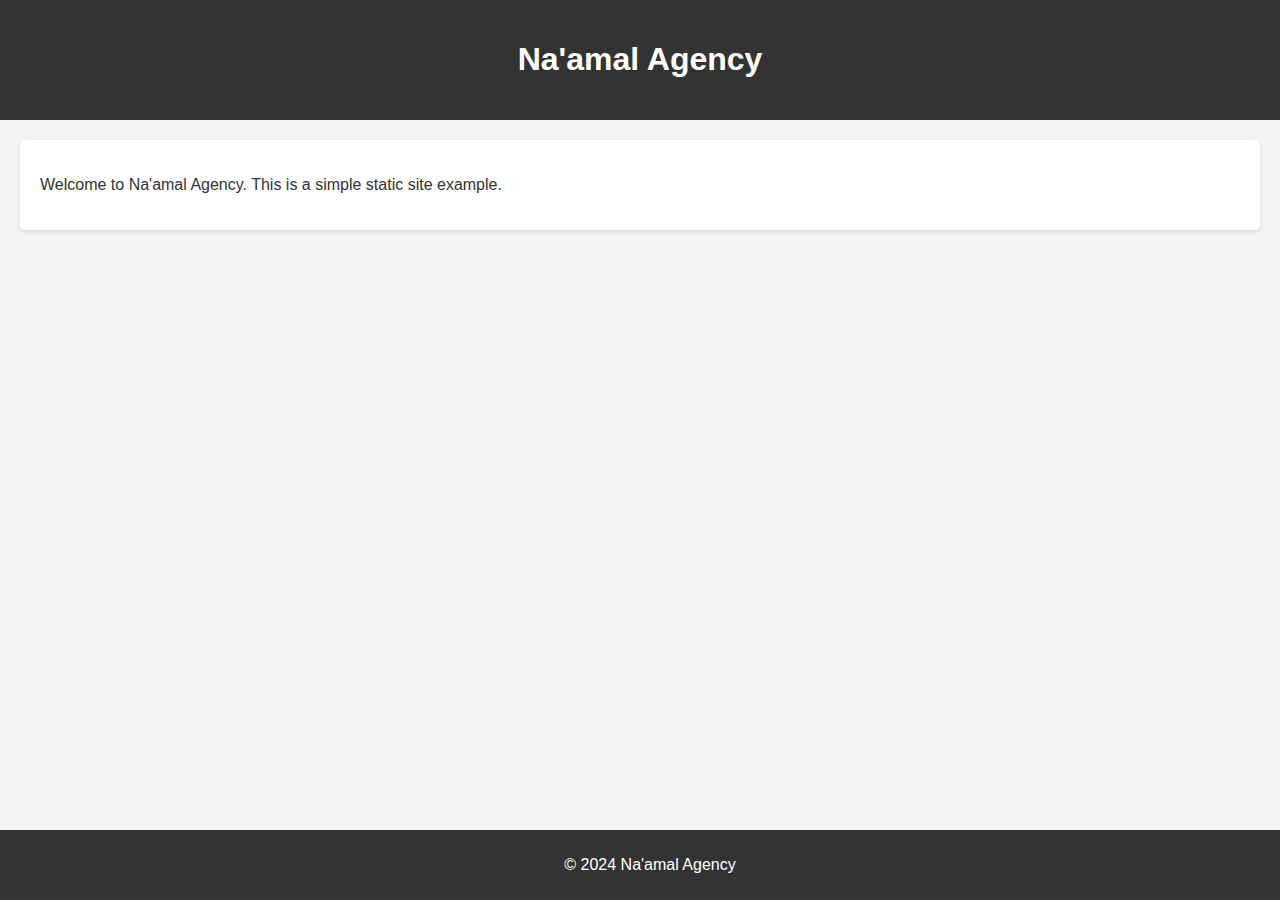
==== commit 63e0ce41: "Add files via upload" ====
--- a/index.html
+++ b/index.html
@@ -5,869 +5,20 @@
     <meta charset="UTF-8">
     <meta name="viewport" content="width=device-width, initial-scale=1.0">
     <title>Na'amal Agency</title>
+    <link rel="stylesheet" href="style.css">
 </head>
 <body>
-    
-<!--
-/* Template Name: Na'amal Agency */
--->
-<!-- Header content goes here -->
-<?xml version="1.0" encoding="UTF-8" -->
-<!-- This is a WordPress eXtended RSS file generated by WordPress as an export of your site. -->
-<!-- It contains information about your site's posts, pages, comments, categories, and other content. -->
-<!-- You may use this file to transfer that content from one site to another. -->
-<!-- This file is not intended to serve as a complete backup of your site. -->
+    <div class="header">
+        <h1>Na'amal Agency</h1>
+    </div>
 
-<!-- To import this information into a WordPress site follow these steps: -->
-<!-- 1. Log in to that site as an administrator. -->
-<!-- 2. Go to Tools: Import in the WordPress admin panel. -->
-<!-- 3. Install the "WordPress" importer from the list. -->
-<!-- 4. Activate & Run Importer. -->
-<!-- 5. Upload this file using the form provided on that page. -->
-<!-- 6. You will first be asked to map the authors in this export file to users -->
-<!--    on the site. For each author, you may choose to map to an -->
-<!--    existing user on the site or to create a new user. -->
-<!-- 7. WordPress will then import each of the posts, pages, comments, categories, etc. -->
-<!--    contained in this file into your site. -->
+    <div class="main-content">
+        <p>Welcome to Na'amal Agency. This is a simple static site example.</p>
+        <!-- Add your content here -->
+    </div>
 
-	
-<rss version="2.0"
-	xmlns:excerpt="http://wordpress.org/export/1.2/excerpt/"
-	xmlns:content="http://purl.org/rss/1.0/modules/content/"
-	xmlns:wfw="http://wellformedweb.org/CommentAPI/"
-	xmlns:dc="http://purl.org/dc/elements/1.1/"
-	xmlns:wp="http://wordpress.org/export/1.2/"
->
-
-<channel>
-	<title>Na&#039;amal</title>
-	<link>https://naamal.org</link>
-	<description></description>
-	<pubDate>Fri, 13 Sep 2024 22:26:49 +0000</pubDate>
-	<language>en-US</language>
-	<wp:wxr_version>1.2</wp:wxr_version>
-	<wp:base_site_url>https://naamal.org</wp:base_site_url>
-	<wp:base_blog_url>https://naamal.org</wp:base_blog_url>
-
-		<wp:author><wp:author_id>153083209</wp:author_id><wp:author_login><![CDATA[lorricharles]]></wp:author_login><wp:author_email><![CDATA[lorri.charles@gmail.com]]></wp:author_email><wp:author_display_name><![CDATA[Lorraine Charles]]></wp:author_display_name><wp:author_first_name><![CDATA[Lorraine]]></wp:author_first_name><wp:author_last_name><![CDATA[Charles]]></wp:author_last_name></wp:author>
-
-				
-	
-
-<image>
-	<url>https://naamal.org/wp-content/uploads/2022/05/logo-blue-favicon.svg</url>
-	<title>Na&#039;amal</title>
-	<link>https://naamal.org</link>
-	<width>32</width>
-	<height>32</height>
-</image> 
-<site xmlns="com-wordpress:feed-additions:1">158671846</site>
-		<item>
-		<title><![CDATA[The Na’amal Agency]]></title>
-		<link>https://naamal.org/the-naamal-agency/</link>
-		<pubDate>Thu, 12 Sep 2024 10:32:37 +0000</pubDate>
-		<dc:creator><![CDATA[lorricharles]]></dc:creator>
-		<guid isPermaLink="false">https://naamal.org/?page_id=1540</guid>
-		<description></description>
-		<content:encoded><![CDATA[<!-- wp:image {"id":1473,"width":"840px","height":"auto","sizeSlug":"full","linkDestination":"none","align":"center"} -->
-<figure class="wp-block-image aligncenter size-full is-resized"><img class="wp-image-1473" style="width: 840px; height: auto;" src="https://naamal.org/wp-content/uploads/2024/09/CROPPED-KENYA.png" alt="Some of the Na'amal Agency Talent" />
-<figcaption class="wp-element-caption"><em>Some of the Na'amal Agency Talent</em></figcaption>
-</figure>
-<!-- /wp:image -->
-
-<!-- wp:group {"layout":{"type":"flex","orientation":"vertical"}} -->
-<div class="wp-block-group"><!-- wp:heading {"textAlign":"left","level":1} -->
-<h1 class="wp-block-heading has-text-align-left"><strong>Who Are We?</strong></h1>
-<!-- /wp:heading -->
-
-<!-- wp:group {"layout":{"type":"flex","orientation":"vertical"}} -->
-<div class="wp-block-group"><!-- wp:paragraph {"align":"left","className":"has-text-align-left has-custom-weight","customFontSize":20} -->
-<p class="has-text-align-left has-text-align-left has-custom-weight" style="font-size: 20px;">The Na'amal Agency is an arm of Na'amal. It more directly connects our refugee and host community talent to remote work opportunities.</p>
-<!-- /wp:paragraph -->
-
-<!-- wp:paragraph {"customFontSize":22} -->
-<p style="font-size: 22px;">We do this by connecting you to the right team within our alumni network. They help bring your web development and digital marketing vision to life.</p>
-<!-- /wp:paragraph -->
-
-<!-- wp:paragraph -->
-<p>&nbsp;</p>
-<!-- /wp:paragraph --></div>
-<!-- /wp:group --></div>
-<!-- /wp:group -->
-
-<!-- wp:image {"id":1438,"width":"890px","height":"auto","sizeSlug":"large","linkDestination":"none","align":"center"} -->
-<figure class="wp-block-image aligncenter size-large is-resized"><img class="wp-image-1438" style="width: 890px; height: auto;" src="https://naamal.org/wp-content/uploads/2024/09/lob-n-700x236.png" alt="" />
-<figcaption class="wp-element-caption">The Na'amal Agency Official Logo</figcaption>
-</figure>
-<!-- /wp:image -->
-
-<!-- wp:group {"metadata":{"name":"Gallery"},"align":"full","style":{"spacing":{"padding":{"top":"calc( 0.5 * var(u002du002dwpu002du002dstyleu002du002drootu002du002dpadding-right, var(u002du002dwpu002du002dcustomu002du002dgapu002du002dhorizontal)))","bottom":"calc( 0.5 * var(u002du002dwpu002du002dstyleu002du002drootu002du002dpadding-right, var(u002du002dwpu002du002dcustomu002du002dgapu002du002dhorizontal)))","left":"var(u002du002dwpu002du002dstyleu002du002drootu002du002dpadding-left, var(u002du002dwpu002du002dcustomu002du002dgapu002du002dhorizontal))","right":"var(u002du002dwpu002du002dstyleu002du002drootu002du002dpadding-right, var(u002du002dwpu002du002dcustomu002du002dgapu002du002dhorizontal))"},"margin":{"top":"0","bottom":"0"}}},"layout":{"type":"constrained","justifyContent":"center"}} -->
-<div class="wp-block-group alignfull" style="margin-top: 0; margin-bottom: 0; padding: calc( 0.5 * var(u002du002dwpu002du002dstyleu002du002drootu002du002dpadding-right, var(u002du002dwpu002du002dcustomu002du002dgapu002du002dhorizontal))) var(u002du002dwpu002du002dstyleu002du002drootu002du002dpadding-right, var(u002du002dwpu002du002dcustomu002du002dgapu002du002dhorizontal)) calc( 0.5 * var(u002du002dwpu002du002dstyleu002du002drootu002du002dpadding-right, var(u002du002dwpu002du002dcustomu002du002dgapu002du002dhorizontal))) var(u002du002dwpu002du002dstyleu002du002drootu002du002dpadding-left, var(u002du002dwpu002du002dcustomu002du002dgapu002du002dhorizontal));"><!-- wp:spacer {"height":"0px"} -->
-<div class="wp-block-spacer" style="height: 0px;" aria-hidden="true"> </div>
-<!-- /wp:spacer -->
-
-<!-- wp:spacer {"height":"calc( 0.25 * var(u002du002dwpu002du002dstyleu002du002drootu002du002dpadding-right, var(u002du002dwpu002du002dcustomu002du002dgapu002du002dhorizontal)))"} -->
-<div class="wp-block-spacer" style="height: calc( 0.25 * var(u002du002dwpu002du002dstyleu002du002drootu002du002dpadding-right, var(u002du002dwpu002du002dcustomu002du002dgapu002du002dhorizontal)));" aria-hidden="true"> </div>
-<!-- /wp:spacer --></div>
-<!-- /wp:group -->
-
-<!-- wp:group {"metadata":{"name":"About"},"align":"full","style":{"spacing":{"padding":{"top":"calc( 0.5 * var(u002du002dwpu002du002dstyleu002du002drootu002du002dpadding-right, var(u002du002dwpu002du002dcustomu002du002dgapu002du002dhorizontal)))","bottom":"calc( 0.5 * var(u002du002dwpu002du002dstyleu002du002drootu002du002dpadding-right, var(u002du002dwpu002du002dcustomu002du002dgapu002du002dhorizontal)))","left":"var(u002du002dwpu002du002dstyleu002du002drootu002du002dpadding-left, var(u002du002dwpu002du002dcustomu002du002dgapu002du002dhorizontal))","right":"var(u002du002dwpu002du002dstyleu002du002drootu002du002dpadding-right, var(u002du002dwpu002du002dcustomu002du002dgapu002du002dhorizontal))"},"margin":{"top":"0","bottom":"0"}}},"layout":{"type":"constrained","justifyContent":"center"}} -->
-<div class="wp-block-group alignfull" style="margin-top: 0; margin-bottom: 0; padding: calc( 0.5 * var(u002du002dwpu002du002dstyleu002du002drootu002du002dpadding-right, var(u002du002dwpu002du002dcustomu002du002dgapu002du002dhorizontal))) var(u002du002dwpu002du002dstyleu002du002drootu002du002dpadding-right, var(u002du002dwpu002du002dcustomu002du002dgapu002du002dhorizontal)) calc( 0.5 * var(u002du002dwpu002du002dstyleu002du002drootu002du002dpadding-right, var(u002du002dwpu002du002dcustomu002du002dgapu002du002dhorizontal))) var(u002du002dwpu002du002dstyleu002du002drootu002du002dpadding-left, var(u002du002dwpu002du002dcustomu002du002dgapu002du002dhorizontal));"><!-- wp:spacer {"height":"calc( 0.25 * var(u002du002dwpu002du002dstyleu002du002drootu002du002dpadding-right, var(u002du002dwpu002du002dcustomu002du002dgapu002du002dhorizontal)))"} -->
-<div class="wp-block-spacer" style="height: calc( 0.25 * var(u002du002dwpu002du002dstyleu002du002drootu002du002dpadding-right, var(u002du002dwpu002du002dcustomu002du002dgapu002du002dhorizontal)));" aria-hidden="true"> </div>
-<!-- /wp:spacer -->
-
-<!-- wp:spacer {"height":"calc( 0.25 * var(u002du002dwpu002du002dstyleu002du002drootu002du002dpadding-right, var(u002du002dwpu002du002dcustomu002du002dgapu002du002dhorizontal)))"} -->
-<div class="wp-block-spacer" style="height: calc( 0.25 * var(u002du002dwpu002du002dstyleu002du002drootu002du002dpadding-right, var(u002du002dwpu002du002dcustomu002du002dgapu002du002dhorizontal)));" aria-hidden="true"> </div>
-<!-- /wp:spacer -->
-
-<!-- wp:heading {"textAlign":"left","level":1,"customFontSize":37} -->
-<h1 class="wp-block-heading has-text-align-left" style="font-size: 37px;"><strong>Our Talent</strong></h1>
-<!-- /wp:heading -->
-
-<!-- wp:paragraph -->
-<p>Our talent pool consists of trained and vetted talent from our Na'amal soft skills training programme. Individuals from all over the world comprise our team. They have been trained and tested in their specific area of digital services. We are sure we have the team just for your task!</p>
-<!-- /wp:paragraph --></div>
-<!-- /wp:group -->
-
-<!-- wp:paragraph -->
-<p>Meet some of our talent:</p>
-<!-- /wp:paragraph -->
-
-<!-- wp:group {"align":"full","layout":{"type":"constrained"}} -->
-<div class="wp-block-group alignfull"><!-- wp:group {"metadata":{"name":"Services"},"align":"full","style":{"spacing":{"padding":{"top":"calc( 0.5 * var(u002du002dwpu002du002dstyleu002du002drootu002du002dpadding-right, var(u002du002dwpu002du002dcustomu002du002dgapu002du002dhorizontal)))","bottom":"calc( 0.5 * var(u002du002dwpu002du002dstyleu002du002drootu002du002dpadding-right, var(u002du002dwpu002du002dcustomu002du002dgapu002du002dhorizontal)))","left":"var(u002du002dwpu002du002dstyleu002du002drootu002du002dpadding-left, var(u002du002dwpu002du002dcustomu002du002dgapu002du002dhorizontal))","right":"var(u002du002dwpu002du002dstyleu002du002drootu002du002dpadding-right, var(u002du002dwpu002du002dcustomu002du002dgapu002du002dhorizontal))"},"margin":{"top":"0","bottom":"0"}}},"layout":{"type":"constrained","justifyContent":"center"}} -->
-<div class="wp-block-group alignfull" style="margin-top: 0; margin-bottom: 0; padding: calc( 0.5 * var(u002du002dwpu002du002dstyleu002du002drootu002du002dpadding-right, var(u002du002dwpu002du002dcustomu002du002dgapu002du002dhorizontal))) var(u002du002dwpu002du002dstyleu002du002drootu002du002dpadding-right, var(u002du002dwpu002du002dcustomu002du002dgapu002du002dhorizontal)) calc( 0.5 * var(u002du002dwpu002du002dstyleu002du002drootu002du002dpadding-right, var(u002du002dwpu002du002dcustomu002du002dgapu002du002dhorizontal))) var(u002du002dwpu002du002dstyleu002du002drootu002du002dpadding-left, var(u002du002dwpu002du002dcustomu002du002dgapu002du002dhorizontal));"><!-- wp:columns {"verticalAlignment":"center","align":"wide","style":{"spacing":{"blockGap":{"top":"var:preset|spacing|50","left":"var:preset|spacing|30"}}}} -->
-<div class="wp-block-columns alignwide are-vertically-aligned-center"><!-- wp:column {"verticalAlignment":"center","animation":"zoomIn"} -->
-<div class="wp-block-column is-vertically-aligned-center coblocks-animate" data-coblocks-animation="zoomIn"><!-- wp:columns -->
-<div class="wp-block-columns"><!-- wp:column {"width":"100%"} -->
-<div class="wp-block-column" style="flex-basis: 100%;"><!-- wp:columns -->
-<div class="wp-block-columns"><!-- wp:column {"width":"100%"} -->
-<div class="wp-block-column" style="flex-basis: 100%;"><!-- wp:columns {"verticalAlignment":"center"} -->
-<div class="wp-block-columns are-vertically-aligned-center"><!-- wp:column {"verticalAlignment":"center","width":"100%"} -->
-<div class="wp-block-column is-vertically-aligned-center" style="flex-basis: 100%;"><!-- wp:jetpack/slideshow {"ids":[1496,1497,1498,1499],"sizeSlug":"full","className":"is-style-rectangular"} -->
-<div class="wp-block-jetpack-slideshow aligncenter is-style-rectangular" data-effect="slide">
-<div class="wp-block-jetpack-slideshow_container swiper-container">
-<ul class="wp-block-jetpack-slideshow_swiper-wrapper swiper-wrapper">
-<li class="wp-block-jetpack-slideshow_slide swiper-slide">
-<figure><img class="wp-block-jetpack-slideshow_image wp-image-1496" src="https://naamal.org/wp-content/uploads/2024/09/2-1.png" alt="" data-id="1496" /></figure>
-</li>
-<li class="wp-block-jetpack-slideshow_slide swiper-slide">
-<figure><img class="wp-block-jetpack-slideshow_image wp-image-1497" src="https://naamal.org/wp-content/uploads/2024/09/3-1.png" alt="" data-id="1497" /></figure>
-</li>
-<li class="wp-block-jetpack-slideshow_slide swiper-slide">
-<figure><img class="wp-block-jetpack-slideshow_image wp-image-1498" src="https://naamal.org/wp-content/uploads/2024/09/4-2.png" alt="" data-id="1498" /></figure>
-</li>
-<li class="wp-block-jetpack-slideshow_slide swiper-slide">
-<figure><img class="wp-block-jetpack-slideshow_image wp-image-1499" src="https://naamal.org/wp-content/uploads/2024/09/5.png" alt="" data-id="1499" /></figure>
-</li>
-</ul>
-<div class="wp-block-jetpack-slideshow_pagination swiper-pagination swiper-pagination-white"> </div>
-</div>
-</div>
-<!-- /wp:jetpack/slideshow --></div>
-<!-- /wp:column --></div>
-<!-- /wp:columns --></div>
-<!-- /wp:column --></div>
-<!-- /wp:columns --></div>
-<!-- /wp:column --></div>
-<!-- /wp:columns -->
-
-<!-- wp:heading {"level":1} -->
-<h1 class="wp-block-heading">Our Services</h1>
-<!-- /wp:heading -->
-
-<!-- wp:columns {"verticalAlignment":"center"} -->
-<div class="wp-block-columns are-vertically-aligned-center"><!-- wp:column {"verticalAlignment":"center"} -->
-<div class="wp-block-column is-vertically-aligned-center"><!-- wp:image {"id":1507,"width":"243px","height":"auto","sizeSlug":"full","linkDestination":"none","align":"center"} -->
-<figure class="wp-block-image aligncenter size-full is-resized"><img class="wp-image-1507" style="width: 243px; height: auto;" src="https://naamal.org/wp-content/uploads/2024/09/image.png" alt="This image has an empty alt attribute; its file name is web-1.png" /></figure>
-<!-- /wp:image --></div>
-<!-- /wp:column -->
-
-<!-- wp:column {"verticalAlignment":"center","style":{"color":{"background":"#1e787c"},"elements":{"link":{"color":{"text":"var:preset|color|white"}}}},"textColor":"white"} -->
-<div class="wp-block-column is-vertically-aligned-center has-white-color has-text-color has-background has-link-color" style="background-color: #1e787c;"><!-- wp:group {"layout":{"type":"constrained"},"padding":"custom","paddingCustom":"2.7"} -->
-<div class="wp-block-group"><!-- wp:coblocks/accordion -->
-<div class="wp-block-coblocks-accordion"><!-- wp:coblocks/accordion-item {"title":"Frontend Web Development","textColor":"white"} -->
-<div class="wp-block-coblocks-accordion-item"><details>
-<summary class="wp-block-coblocks-accordion-item__title has-text-color has-white-color">Frontend Web Development</summary>
-<div class="wp-block-coblocks-accordion-item__content"><!-- wp:paragraph {"placeholder":"Add content…"} -->
-<p><strong>HTML &amp; CSS</strong></p>
-<!-- /wp:paragraph -->
-
-<!-- wp:paragraph -->
-<p><strong>JavaScript</strong></p>
-<!-- /wp:paragraph -->
-
-<!-- wp:paragraph -->
-<p><strong>ReactJS</strong></p>
-<!-- /wp:paragraph -->
-
-<!-- wp:paragraph -->
-<p><strong>Bootstrap</strong></p>
-<!-- /wp:paragraph -->
-
-<!-- wp:paragraph -->
-<p><strong>Tailwind CSS</strong></p>
-<!-- /wp:paragraph -->
-
-<!-- wp:paragraph {"placeholder":"Add content…"} -->
-<p><strong>SASS &amp; SCSS</strong></p>
-<!-- /wp:paragraph --></div>
-</details></div>
-<!-- /wp:coblocks/accordion-item -->
-
-<!-- wp:coblocks/accordion-item {"title":"Backend Web Development"} -->
-<div class="wp-block-coblocks-accordion-item"><details>
-<summary class="wp-block-coblocks-accordion-item__title">Backend Web Development</summary>
-<div class="wp-block-coblocks-accordion-item__content"><!-- wp:paragraph {"placeholder":"Add content…"} -->
-<p>Node.js</p>
-<!-- /wp:paragraph -->
-
-<!-- wp:paragraph {"placeholder":"Add content…"} -->
-<p>Express.js</p>
-<!-- /wp:paragraph -->
-
-<!-- wp:paragraph -->
-<p>PostgreSQL</p>
-<!-- /wp:paragraph -->
-
-<!-- wp:paragraph -->
-<p>MongoDB</p>
-<!-- /wp:paragraph --></div>
-</details></div>
-<!-- /wp:coblocks/accordion-item -->
-
-<!-- wp:coblocks/accordion-item {"title":"Cloud Services"} -->
-<div class="wp-block-coblocks-accordion-item"><details>
-<summary class="wp-block-coblocks-accordion-item__title">Cloud Services</summary>
-<div class="wp-block-coblocks-accordion-item__content"><!-- wp:paragraph {"placeholder":"Add content…"} -->
-<p>Git &amp; GitHub</p>
-<!-- /wp:paragraph -->
-
-<!-- wp:paragraph -->
-<p>Postman</p>
-<!-- /wp:paragraph -->
-
-<!-- wp:paragraph -->
-<p>SEO Optimization</p>
-<!-- /wp:paragraph -->
-
-<!-- wp:paragraph {"placeholder":"Add content…"} -->
-<p>AWS</p>
-<!-- /wp:paragraph --></div>
-</details></div>
-<!-- /wp:coblocks/accordion-item -->
-
-<!-- wp:coblocks/accordion-item {"title":"Full Stack Development"} -->
-<div class="wp-block-coblocks-accordion-item"><details>
-<summary class="wp-block-coblocks-accordion-item__title">Full Stack Development</summary>
-<div class="wp-block-coblocks-accordion-item__content"><!-- wp:paragraph {"placeholder":"Add content…"} -->
-<p>A combination of offerings from the Frontend and Backend buckets</p>
-<!-- /wp:paragraph --></div>
-</details></div>
-<!-- /wp:coblocks/accordion-item --></div>
-<!-- /wp:coblocks/accordion --></div>
-<!-- /wp:group --></div>
-<!-- /wp:column --></div>
-<!-- /wp:columns --></div>
-<!-- /wp:column --></div>
-<!-- /wp:columns --></div>
-<!-- /wp:group --></div>
-<!-- /wp:group -->
-
-<!-- wp:group {"metadata":{"name":"Services"},"align":"full","style":{"spacing":{"padding":{"top":"calc( 0.5 * var(u002du002dwpu002du002dstyleu002du002drootu002du002dpadding-right, var(u002du002dwpu002du002dcustomu002du002dgapu002du002dhorizontal)))","bottom":"calc( 0.5 * var(u002du002dwpu002du002dstyleu002du002drootu002du002dpadding-right, var(u002du002dwpu002du002dcustomu002du002dgapu002du002dhorizontal)))","left":"var(u002du002dwpu002du002dstyleu002du002drootu002du002dpadding-left, var(u002du002dwpu002du002dcustomu002du002dgapu002du002dhorizontal))","right":"var(u002du002dwpu002du002dstyleu002du002drootu002du002dpadding-right, var(u002du002dwpu002du002dcustomu002du002dgapu002du002dhorizontal))"},"margin":{"top":"0","bottom":"0"}}},"layout":{"type":"constrained","justifyContent":"center"}} -->
-<div class="wp-block-group alignfull" style="margin-top: 0; margin-bottom: 0; padding: calc( 0.5 * var(u002du002dwpu002du002dstyleu002du002drootu002du002dpadding-right, var(u002du002dwpu002du002dcustomu002du002dgapu002du002dhorizontal))) var(u002du002dwpu002du002dstyleu002du002drootu002du002dpadding-right, var(u002du002dwpu002du002dcustomu002du002dgapu002du002dhorizontal)) calc( 0.5 * var(u002du002dwpu002du002dstyleu002du002drootu002du002dpadding-right, var(u002du002dwpu002du002dcustomu002du002dgapu002du002dhorizontal))) var(u002du002dwpu002du002dstyleu002du002drootu002du002dpadding-left, var(u002du002dwpu002du002dcustomu002du002dgapu002du002dhorizontal));"><!-- wp:columns {"align":"wide","style":{"spacing":{"blockGap":{"top":"var:preset|spacing|50","left":"var:preset|spacing|30"}}}} -->
-<div class="wp-block-columns alignwide"><!-- wp:column {"verticalAlignment":"stretch","style":{"color":{"background":"#8cb5b4"}}} -->
-<div class="wp-block-column is-vertically-aligned-stretch has-background" style="background-color: #8cb5b4;"><!-- wp:list -->
-<ul class="wp-block-list"><!-- wp:list-item {"style":{"color":{"text":"#8cb5b4"},"elements":{"link":{"color":{"text":"#8cb5b4"}}}}} -->
-<li class="has-text-color has-link-color" style="color: #8cb5b4;"> </li>
-<!-- /wp:list-item -->
-
-<!-- wp:list-item {"style":{"color":{"text":"#8cb5b4"},"elements":{"link":{"color":{"text":"#8cb5b4"}}}}} -->
-<li class="has-text-color has-link-color" style="color: #8cb5b4;">h</li>
-<!-- /wp:list-item -->
-
-<!-- wp:list-item {"style":{"color":{"text":"#8cb5b4"},"elements":{"link":{"color":{"text":"#8cb5b4"}}}}} -->
-<li class="has-text-color has-link-color" style="color: #8cb5b4;">h<!-- wp:list -->
-<ul class="wp-block-list"><!-- wp:list-item {"style":{"elements":{"link":{"color":{"text":"var:preset|color|white"}}}},"textColor":"white"} -->
-<li class="has-white-color has-text-color has-link-color"><strong>Graphic Design</strong></li>
-<!-- /wp:list-item -->
-
-<!-- wp:list-item {"style":{"elements":{"link":{"color":{"text":"#8cb5b4"}}},"color":{"text":"#8cb5b4"}}} -->
-<li class="has-text-color has-link-color" style="color: #8cb5b4;"> </li>
-<!-- /wp:list-item -->
-
-<!-- wp:list-item {"style":{"elements":{"link":{"color":{"text":"var:preset|color|white"}}}},"textColor":"white"} -->
-<li class="has-white-color has-text-color has-link-color"><strong>Social Media Management</strong></li>
-<!-- /wp:list-item -->
-
-<!-- wp:list-item -->
-<li>h</li>
-<!-- /wp:list-item -->
-
-<!-- wp:list-item {"style":{"elements":{"link":{"color":{"text":"var:preset|color|white"}}}},"textColor":"white"} -->
-<li class="has-white-color has-text-color has-link-color"><strong>Video Production</strong></li>
-<!-- /wp:list-item --></ul>
-<!-- /wp:list --></li>
-<!-- /wp:list-item --></ul>
-<!-- /wp:list --></div>
-<!-- /wp:column -->
-
-<!-- wp:column -->
-<div class="wp-block-column"><!-- wp:image {"id":1344,"width":"268px","height":"auto","sizeSlug":"full","linkDestination":"none","align":"center"} -->
-<figure class="wp-block-image aligncenter size-full is-resized"><img class="wp-image-1344" style="width: 268px; height: auto;" src="https://naamal.org/wp-content/uploads/2024/09/dig-1.png" alt="" /></figure>
-<!-- /wp:image --></div>
-<!-- /wp:column --></div>
-<!-- /wp:columns -->
-
-<!-- wp:spacer {"height":"0px"} -->
-<div class="wp-block-spacer" style="height: 0px;" aria-hidden="true"> </div>
-<!-- /wp:spacer --></div>
-<!-- /wp:group -->
-
-<!-- wp:paragraph -->
-<p>&nbsp;</p>
-<!-- /wp:paragraph -->
-
-<!-- wp:heading {"textAlign":"left","level":1} -->
-<h1 class="wp-block-heading has-text-align-left">How it Works</h1>
-<!-- /wp:heading -->
-
-<!-- wp:image {"id":1396,"width":"955px","height":"auto","sizeSlug":"full","linkDestination":"none"} -->
-<figure class="wp-block-image size-full is-resized"><img class="wp-image-1396" style="width: 955px; height: auto;" src="https://naamal.org/wp-content/uploads/2024/09/attac-how-ot-works.png" alt="" /></figure>
-<!-- /wp:image -->
-
-<!-- wp:paragraph -->
-<p>&nbsp;</p>
-<!-- /wp:paragraph -->
-
-<!-- wp:heading {"textAlign":"left","level":1} -->
-<h1 class="wp-block-heading has-text-align-left">Why Choose Us?</h1>
-<!-- /wp:heading -->
-
-<!-- wp:image {"id":1538,"width":"962px","height":"auto","sizeSlug":"full","linkDestination":"none","align":"center","animation":"zoomIn"} -->
-<figure class="wp-block-image aligncenter size-full is-resized coblocks-animate" data-coblocks-animation="zoomIn"><img class="wp-image-1538" style="width: 962px; height: auto;" src="https://naamal.org/wp-content/uploads/2024/09/Draft-2-The-Naamal-Agency-General-Pitch-Deck-1.png" alt="" /></figure>
-<!-- /wp:image -->
-
-<!-- wp:paragraph -->
-<p>&nbsp;</p>
-<!-- /wp:paragraph -->
-
-<!-- wp:heading {"textAlign":"left","level":1} -->
-<h1 class="wp-block-heading has-text-align-left">Client Testimonials</h1>
-<!-- /wp:heading -->
-
-<!-- wp:paragraph -->
-<p>&nbsp;</p>
-<!-- /wp:paragraph -->
-
-<!-- wp:ultradevs/testimonial {"name":"Beth Knight","designation":"Independent Client | Social Media","description":"I engaged Na'amal via equalreach.io on a digital branding and social media project. The team invested time upfront to ensure the requirements and scope of the project were tightly documented, then proceeded to give me regular status updates to ensure the deliverable was on-track and would meet expectations. I was extremely pleased with the end work product which was a detailed report that detailed an assessment of existing digital marketing performance, plus very detailed and actionable recommendations to improve my company's reach with our target audience. What really impressed me was how they were able to segment their recommendations into quick-win zero cost actions, then tier each subsequent set of recommendations so the return on future investment was clear. My thanks to Abdi and the team!","bgColor":"#fff","hoverBGColor":"#111","align":"center","className":"is-style-style-three","animation":"slideInLeft"} -->
-<div class="wp-block-ultradevs-testimonial aligncenter ud-testimonial-box ud-testimonial-box--style-two is-style-style-three coblocks-animate" style="--ud-testimonial-box-bg-color: #fff; --ud-testimonial-box-hover-bg-color: #111; --ud-testimonial-box-txt-color: #111; --ud-testimonial-box-hover-txt-color: #fff; --ud-testimonial-box-rating-color: #F0AD4E; --ud-testimonial-box-rating-size: 20px; --ud-testimonial-box-name-color: #111; --ud-testimonial-box-hover-name-color: #fff; --ud-testimonial-box-designation-color: #111; --ud-testimonial-box-hover-designation-color: #fff; --ud-testimonial-box-image-height: 100px; --ud-testimonial-box-image-width: 100px; --ud-testimonial-box-image-object-fit: cover;" data-coblocks-animation="slideInLeft">
-<div class="ud-testimonial-box__text">
-<p>I engaged Na'amal via equalreach.io on a digital branding and social media project. The team invested time upfront to ensure the requirements and scope of the project were tightly documented, then proceeded to give me regular status updates to ensure the deliverable was on-track and would meet expectations. I was extremely pleased with the end work product which was a detailed report that detailed an assessment of existing digital marketing performance, plus very detailed and actionable recommendations to improve my company's reach with our target audience. What really impressed me was how they were able to segment their recommendations into quick-win zero cost actions, then tier each subsequent set of recommendations so the return on future investment was clear. My thanks to Abdi and the team!</p>
-</div>
-<div class="ud-testimonial-box__author"><img title="John Doe" alt="John Doe" />
-<div class="ud-testimonial-box__author__info">
-<h3 class="ud-testimonial-box__author__info__name">Beth Knight</h3>
-<h4 class="ud-testimonial-box__author__info__designation">Independent Client | Social Media</h4>
-<div class="ud-testimonial-box__author__info__ratings"> </div>
-</div>
-</div>
-<div class="ud-testimonial-box__date">21 June 2023 - 12:00 PM</div>
-</div>
-<!-- /wp:ultradevs/testimonial -->
-
-<!-- wp:ultradevs/testimonial {"name":"Martin Kelly","designation":"Aforja | Web Development","description":"Working with the Na’amal Agency has been an exceptional experience for Aforja. We approached them with a vision to redesign our existing website, with great results. The team demonstrated a deep understanding of our ideas and aspirations. They took great care to ensure our vision was accurately captured. Their communication through the project was consistent, clear, reliable, and timely. As importantly their ability to handle errors swiftly and efficiently was remarkable. The final product—a beautifully crafted website—reflects a coherent and compelling brand identity with the overall visual identity set to serve us well for years to come. Na’amal completed the project in a very short time frame, which made the process quite efficient. I also deeply appreciate that their work supports talented but marginalized refugee and host community talent, adding an extra layer of value to their excellent service. I highly recommend Na’amal Agency to anyone seeking a blend of professional expertise and meaningful impact.","bgColor":"#fff","hoverBGColor":"#111","align":"center","className":"is-style-style-three","animation":"zoomIn"} -->
-<div class="wp-block-ultradevs-testimonial aligncenter ud-testimonial-box ud-testimonial-box--style-two is-style-style-three coblocks-animate" style="--ud-testimonial-box-bg-color: #fff; --ud-testimonial-box-hover-bg-color: #111; --ud-testimonial-box-txt-color: #111; --ud-testimonial-box-hover-txt-color: #fff; --ud-testimonial-box-rating-color: #F0AD4E; --ud-testimonial-box-rating-size: 20px; --ud-testimonial-box-name-color: #111; --ud-testimonial-box-hover-name-color: #fff; --ud-testimonial-box-designation-color: #111; --ud-testimonial-box-hover-designation-color: #fff; --ud-testimonial-box-image-height: 100px; --ud-testimonial-box-image-width: 100px; --ud-testimonial-box-image-object-fit: cover;" data-coblocks-animation="zoomIn">
-<div class="ud-testimonial-box__text">
-<p>Working with the Na’amal Agency has been an exceptional experience for Aforja. We approached them with a vision to redesign our existing website, with great results. The team demonstrated a deep understanding of our ideas and aspirations. They took great care to ensure our vision was accurately captured. Their communication through the project was consistent, clear, reliable, and timely. As importantly their ability to handle errors swiftly and efficiently was remarkable. The final product—a beautifully crafted website—reflects a coherent and compelling brand identity with the overall visual identity set to serve us well for years to come. Na’amal completed the project in a very short time frame, which made the process quite efficient. I also deeply appreciate that their work supports talented but marginalized refugee and host community talent, adding an extra layer of value to their excellent service. I highly recommend Na’amal Agency to anyone seeking a blend of professional expertise and meaningful impact.</p>
-</div>
-<div class="ud-testimonial-box__author"><img title="John Doe" alt="John Doe" />
-<div class="ud-testimonial-box__author__info">
-<h3 class="ud-testimonial-box__author__info__name">Martin Kelly</h3>
-<h4 class="ud-testimonial-box__author__info__designation">Aforja | Web Development</h4>
-<div class="ud-testimonial-box__author__info__ratings"> </div>
-</div>
-</div>
-<div class="ud-testimonial-box__date">21 June 2023 - 12:00 PM</div>
-</div>
-<!-- /wp:ultradevs/testimonial -->
-
-<!-- wp:group {"metadata":{"name":"Services","categories":["featured","services"],"patternName":"a8c/services-three-columns-with-images-and-content"},"align":"full","style":{"spacing":{"padding":{"top":"calc( 0.5 * var(u002du002dwpu002du002dstyleu002du002drootu002du002dpadding-right, var(u002du002dwpu002du002dcustomu002du002dgapu002du002dhorizontal)))","bottom":"calc( 0.5 * var(u002du002dwpu002du002dstyleu002du002drootu002du002dpadding-right, var(u002du002dwpu002du002dcustomu002du002dgapu002du002dhorizontal)))","left":"var(u002du002dwpu002du002dstyleu002du002drootu002du002dpadding-left, var(u002du002dwpu002du002dcustomu002du002dgapu002du002dhorizontal))","right":"var(u002du002dwpu002du002dstyleu002du002drootu002du002dpadding-right, var(u002du002dwpu002du002dcustomu002du002dgapu002du002dhorizontal))"},"margin":{"top":"0","bottom":"0"}}},"layout":{"type":"constrained","justifyContent":"center"}} -->
-<div class="wp-block-group alignfull" style="margin-top: 0; margin-bottom: 0; padding: calc( 0.5 * var(u002du002dwpu002du002dstyleu002du002drootu002du002dpadding-right, var(u002du002dwpu002du002dcustomu002du002dgapu002du002dhorizontal))) var(u002du002dwpu002du002dstyleu002du002drootu002du002dpadding-right, var(u002du002dwpu002du002dcustomu002du002dgapu002du002dhorizontal)) calc( 0.5 * var(u002du002dwpu002du002dstyleu002du002drootu002du002dpadding-right, var(u002du002dwpu002du002dcustomu002du002dgapu002du002dhorizontal))) var(u002du002dwpu002du002dstyleu002du002drootu002du002dpadding-left, var(u002du002dwpu002du002dcustomu002du002dgapu002du002dhorizontal));"><!-- wp:columns {"align":"wide","style":{"spacing":{"blockGap":{"top":"var:preset|spacing|50","left":"var:preset|spacing|30"}}}} -->
-<div class="wp-block-columns alignwide"><!-- wp:column {"animation":"zoomIn"} -->
-<div class="wp-block-column coblocks-animate" data-coblocks-animation="zoomIn"><!-- wp:spacer {"height":"4px"} -->
-<div class="wp-block-spacer" style="height: 4px;" aria-hidden="true"> </div>
-<!-- /wp:spacer --></div>
-<!-- /wp:column -->
-
-<!-- wp:column {"animation":"zoomIn"} -->
-<div class="wp-block-column coblocks-animate" data-coblocks-animation="zoomIn"><!-- wp:spacer {"height":"4px"} -->
-<div class="wp-block-spacer" style="height: 4px;" aria-hidden="true"> </div>
-<!-- /wp:spacer --></div>
-<!-- /wp:column -->
-
-<!-- wp:column {"animation":"zoomIn"} -->
-<div class="wp-block-column coblocks-animate" data-coblocks-animation="zoomIn"><!-- wp:spacer {"height":"4px"} -->
-<div class="wp-block-spacer" style="height: 4px;" aria-hidden="true"> </div>
-<!-- /wp:spacer --></div>
-<!-- /wp:column --></div>
-<!-- /wp:columns -->
-
-<!-- wp:spacer {"height":"calc( 0.25 * var(u002du002dwpu002du002dstyleu002du002drootu002du002dpadding-right, var(u002du002dwpu002du002dcustomu002du002dgapu002du002dhorizontal)))"} -->
-<div class="wp-block-spacer" style="height: calc( 0.25 * var(u002du002dwpu002du002dstyleu002du002drootu002du002dpadding-right, var(u002du002dwpu002du002dcustomu002du002dgapu002du002dhorizontal)));" aria-hidden="true"> </div>
-<!-- /wp:spacer --></div>
-<!-- /wp:group -->
-
-<!-- wp:heading {"textAlign":"left","level":1} -->
-<h1 class="wp-block-heading has-text-align-left">Hire Our Talent</h1>
-<!-- /wp:heading -->
-
-<!-- wp:group {"metadata":{"name":"Intro","categories":["about","featured"],"patternName":"a8c/intro-image-right-and-content-left"},"align":"full","className":"alignfull","style":{"spacing":{"margin":{"top":"0","bottom":"0"}}},"layout":{"type":"constrained","justifyContent":"center"}} -->
-<div class="wp-block-group alignfull" style="margin-top: 0; margin-bottom: 0;"><!-- wp:columns {"verticalAlignment":"center","align":"wide"} -->
-<div class="wp-block-columns alignwide are-vertically-aligned-center"><!-- wp:column {"verticalAlignment":"center"} -->
-<div class="wp-block-column is-vertically-aligned-center"><!-- wp:jetpack/tiled-gallery {"align":"","columns":1,"columnWidths":[["100.00000"]],"ids":[1459]} -->
-<div class="wp-block-jetpack-tiled-gallery is-style-rectangular">
-<div class="">
-<div class="tiled-gallery__gallery">
-<div class="tiled-gallery__row">
-<div class="tiled-gallery__col" style="flex-basis: 100.00000%;">
-<figure class="tiled-gallery__item"><img tabindex="0" role="button" src="https://i2.wp.com/naamal.org/wp-content/uploads/2024/09/get-5-700x405.png?ssl=1" alt="" data-height="445" data-id="1459" data-link="https://naamal.org/naamal-the-agency/get-6/" data-url="https://naamal.org/wp-content/uploads/2024/09/get-5-700x405.png" data-width="770" data-amp-layout="responsive" aria-label="Open image 1 of 1 in full-screen" /></figure>
-</div>
-</div>
-</div>
-</div>
-</div>
-<!-- /wp:jetpack/tiled-gallery --></div>
-<!-- /wp:column -->
-
-<!-- wp:column {"verticalAlignment":"center"} -->
-<div class="wp-block-column is-vertically-aligned-center"><!-- wp:paragraph -->
-<p>We would love to work with you! If you or your organization has projects needing skilled and impactfully sourced talent, we invite you to connect with us<strong> <a href="https://docs.google.com/forms/d/e/1FAIpQLSc6SURPvd7ypxqEClY9Sdms3Y_7Kj6dne_FrIS7NUDV_MQ0ug/viewform" target="_blank" rel="noreferrer noopener">here</a>.</strong></p>
-<!-- /wp:paragraph --></div>
-<!-- /wp:column --></div>
-<!-- /wp:columns --></div>
-<!-- /wp:group -->
-
-<!-- wp:group {"metadata":{"name":"Header","categories":["header"],"patternName":"a8c/header-logo-left-social-right"},"align":"full","style":{"spacing":{"padding":{"top":"var:preset|spacing|30","bottom":"var:preset|spacing|30","left":"var(u002du002dwpu002du002dstyleu002du002drootu002du002dpadding-left, var(u002du002dwpu002du002dcustomu002du002dgapu002du002dhorizontal))","right":"var(u002du002dwpu002du002dstyleu002du002drootu002du002dpadding-right, var(u002du002dwpu002du002dcustomu002du002dgapu002du002dhorizontal))"},"margin":{"top":"0","bottom":"0"}}},"layout":{"type":"constrained","justifyContent":"center"}} -->
-<div class="wp-block-group alignfull" style="margin-top: 0; margin-bottom: 0; padding: var(--wp--preset--spacing--30) var(u002du002dwpu002du002dstyleu002du002drootu002du002dpadding-right, var(u002du002dwpu002du002dcustomu002du002dgapu002du002dhorizontal)) var(--wp--preset--spacing--30) var(u002du002dwpu002du002dstyleu002du002drootu002du002dpadding-left, var(u002du002dwpu002du002dcustomu002du002dgapu002du002dhorizontal));"><!-- wp:group {"layout":{"type":"constrained"}} -->
-<div class="wp-block-group"><!-- wp:social-links -->
-<ul class="wp-block-social-links"><!-- wp:social-link {"url":"https://instagram.com/_naamal_","service":"instagram"} /-->
-
-<!-- wp:social-link {"url":"https://linkedin.com/company/naamal","service":"linkedin"} /-->
-
-<!-- wp:social-link {"url":"https://twitter.com/_Naamal","service":"twitter"} /-->
-
-<!-- wp:social-link {"url":"https://na3amal.medium.com","service":"medium"} /--></ul>
-<!-- /wp:social-links --></div>
-<!-- /wp:group --></div>
-<!-- /wp:group -->
-
-<!-- wp:paragraph -->
-<p>&nbsp;</p>
-<!-- /wp:paragraph -->]]></content:encoded>
-		<excerpt:encoded><![CDATA[]]></excerpt:encoded>
-		<wp:post_id>1540</wp:post_id>
-		<wp:post_date><![CDATA[2024-09-12 10:32:37]]></wp:post_date>
-		<wp:post_date_gmt><![CDATA[2024-09-12 10:32:37]]></wp:post_date_gmt>
-		<wp:post_modified><![CDATA[2024-09-13 22:02:44]]></wp:post_modified>
-		<wp:post_modified_gmt><![CDATA[2024-09-13 22:02:44]]></wp:post_modified_gmt>
-		<wp:comment_status><![CDATA[closed]]></wp:comment_status>
-		<wp:ping_status><![CDATA[closed]]></wp:ping_status>
-		<wp:post_name><![CDATA[the-naamal-agency]]></wp:post_name>
-		<wp:status><![CDATA[publish]]></wp:status>
-		<wp:post_parent>0</wp:post_parent>
-		<wp:menu_order>0</wp:menu_order>
-		<wp:post_type><![CDATA[page]]></wp:post_type>
-		<wp:post_password><![CDATA[]]></wp:post_password>
-		<wp:is_sticky>0</wp:is_sticky>
-														<wp:postmeta>
-		<wp:meta_key><![CDATA[_last_editor_used_jetpack]]></wp:meta_key>
-		<wp:meta_value><![CDATA[classic-editor]]></wp:meta_value>
-		</wp:postmeta>
-							<wp:postmeta>
-		<wp:meta_key><![CDATA[_edit_last]]></wp:meta_key>
-		<wp:meta_value><![CDATA[153083209]]></wp:meta_value>
-		</wp:postmeta>
-							<wp:postmeta>
-		<wp:meta_key><![CDATA[_aioseo_title]]></wp:meta_key>
-		<wp:meta_value><![CDATA[#post_title #post_title #separator_sa #site_title #separator_sa #site_title #separator_sa]]></wp:meta_value>
-		</wp:postmeta>
-							<wp:postmeta>
-		<wp:meta_key><![CDATA[_aioseo_description]]></wp:meta_key>
-		<wp:meta_value><![CDATA[Naiamal Agency for expert translation, interpretation, web design, and digital marketing services to boost your global reach.]]></wp:meta_value>
-		</wp:postmeta>
-							<wp:postmeta>
-		<wp:meta_key><![CDATA[_aioseo_keywords]]></wp:meta_key>
-		<wp:meta_value><![CDATA[a:0:{}]]></wp:meta_value>
-		</wp:postmeta>
-							<wp:postmeta>
-		<wp:meta_key><![CDATA[_aioseo_og_title]]></wp:meta_key>
-		<wp:meta_value><![CDATA[Naiamal Agency | Expert Translation, Web Design, and Digital Marketing Services]]></wp:meta_value>
-		</wp:postmeta>
-							<wp:postmeta>
-		<wp:meta_key><![CDATA[_aioseo_og_description]]></wp:meta_key>
-		<wp:meta_value><![CDATA[Na'maal Agency offers expert translation, web design, and digital marketing services to expand your business and connect with global audiences.]]></wp:meta_value>
-		</wp:postmeta>
-							<wp:postmeta>
-		<wp:meta_key><![CDATA[_aioseo_og_article_section]]></wp:meta_key>
-		<wp:meta_value><![CDATA[Na’amaal Agency excels in translation, web design, and digital marketing, empowering businesses to expand their global reach with tailored solutions.]]></wp:meta_value>
-		</wp:postmeta>
-							<wp:postmeta>
-		<wp:meta_key><![CDATA[_aioseo_og_article_tags]]></wp:meta_key>
-		<wp:meta_value><![CDATA[a:0:{}]]></wp:meta_value>
-		</wp:postmeta>
-							<wp:postmeta>
-		<wp:meta_key><![CDATA[_aioseo_twitter_title]]></wp:meta_key>
-		<wp:meta_value><![CDATA[]]></wp:meta_value>
-		</wp:postmeta>
-							<wp:postmeta>
-		<wp:meta_key><![CDATA[_aioseo_twitter_description]]></wp:meta_key>
-		<wp:meta_value><![CDATA[]]></wp:meta_value>
-		</wp:postmeta>
-							<wp:postmeta>
-		<wp:meta_key><![CDATA[_wp_page_template]]></wp:meta_key>
-		<wp:meta_value><![CDATA[default]]></wp:meta_value>
-		</wp:postmeta>
-							<wp:postmeta>
-		<wp:meta_key><![CDATA[amp_status]]></wp:meta_key>
-		<wp:meta_value><![CDATA[disabled]]></wp:meta_value>
-		</wp:postmeta>
-							<wp:postmeta>
-		<wp:meta_key><![CDATA[_fl_builder_draft]]></wp:meta_key>
-		<wp:meta_value><![CDATA[a:4:{s:12:"sfg7vm9x2trc";O:8:"stdClass":6:{s:4:"node";s:12:"sfg7vm9x2trc";s:4:"type";s:3:"row";s:6:"parent";N;s:8:"position";i:0;s:8:"settings";O:8:"stdClass":187:{s:5:"width";s:5:"fixed";s:13:"content_width";s:5:"fixed";s:17:"max_content_width";s:0:"";s:22:"max_content_width_unit";s:2:"px";s:11:"full_height";s:7:"default";s:10:"min_height";s:0:"";s:15:"min_height_unit";s:2:"px";s:16:"min_height_large";s:0:"";s:21:"min_height_large_unit";s:2:"px";s:17:"min_height_medium";s:0:"";s:22:"min_height_medium_unit";s:2:"px";s:21:"min_height_responsive";s:0:"";s:26:"min_height_responsive_unit";s:2:"px";s:17:"content_alignment";s:6:"center";s:12:"aspect_ratio";s:0:"";s:18:"aspect_ratio_large";s:0:"";s:19:"aspect_ratio_medium";s:0:"";s:23:"aspect_ratio_responsive";s:0:"";s:10:"text_color";s:0:"";s:10:"link_color";s:0:"";s:11:"hover_color";s:0:"";s:13:"heading_color";s:0:"";s:7:"bg_type";s:4:"none";s:15:"bg_image_source";s:7:"library";s:12:"bg_image_url";s:0:"";s:8:"bg_image";s:0:"";s:12:"bg_image_src";s:0:"";s:14:"bg_image_large";s:0:"";s:18:"bg_image_large_src";s:0:"";s:15:"bg_image_medium";s:0:"";s:19:"bg_image_medium_src";s:0:"";s:19:"bg_image_responsive";s:0:"";s:23:"bg_image_responsive_src";s:0:"";s:9:"bg_repeat";s:4:"none";s:15:"bg_repeat_large";s:0:"";s:16:"bg_repeat_medium";s:0:"";s:20:"bg_repeat_responsive";s:0:"";s:11:"bg_position";s:13:"center center";s:17:"bg_position_large";s:0:"";s:18:"bg_position_medium";s:0:"";s:22:"bg_position_responsive";s:0:"";s:13:"bg_x_position";s:0:"";s:18:"bg_x_position_unit";s:1:"%";s:19:"bg_x_position_large";s:0:"";s:24:"bg_x_position_large_unit";s:1:"%";s:20:"bg_x_position_medium";s:0:"";s:25:"bg_x_position_medium_unit";s:1:"%";s:24:"bg_x_position_responsive";s:0:"";s:29:"bg_x_position_responsive_unit";s:1:"%";s:13:"bg_y_position";s:0:"";s:18:"bg_y_position_unit";s:1:"%";s:19:"bg_y_position_large";s:0:"";s:24:"bg_y_position_large_unit";s:1:"%";s:20:"bg_y_position_medium";s:0:"";s:25:"bg_y_position_medium_unit";s:1:"%";s:24:"bg_y_position_responsive";s:0:"";s:29:"bg_y_position_responsive_unit";s:1:"%";s:13:"bg_attachment";s:6:"scroll";s:19:"bg_attachment_large";s:0:"";s:20:"bg_attachment_medium";s:0:"";s:24:"bg_attachment_responsive";s:0:"";s:7:"bg_size";s:5:"cover";s:13:"bg_size_large";s:0:"";s:14:"bg_size_medium";s:0:"";s:18:"bg_size_responsive";s:0:"";s:15:"bg_video_source";s:9:"wordpress";s:8:"bg_video";s:0:"";s:13:"bg_video_webm";s:0:"";s:16:"bg_video_url_mp4";s:0:"";s:17:"bg_video_url_webm";s:0:"";s:20:"bg_video_service_url";s:0:"";s:14:"bg_video_audio";s:2:"no";s:15:"bg_video_mobile";s:2:"no";s:17:"bg_video_fallback";s:0:"";s:21:"bg_video_fallback_src";s:0:"";s:9:"ss_source";s:9:"wordpress";s:9:"ss_photos";s:0:"";s:11:"ss_feed_url";s:0:"";s:8:"ss_speed";s:1:"3";s:13:"ss_transition";s:4:"fade";s:21:"ss_transitionDuration";s:1:"1";s:12:"ss_randomize";s:5:"false";s:17:"bg_parallax_image";s:0:"";s:21:"bg_parallax_image_src";s:0:"";s:23:"bg_parallax_image_large";s:0:"";s:27:"bg_parallax_image_large_src";s:0:"";s:24:"bg_parallax_image_medium";s:0:"";s:28:"bg_parallax_image_medium_src";s:0:"";s:28:"bg_parallax_image_responsive";s:0:"";s:32:"bg_parallax_image_responsive_src";s:0:"";s:17:"bg_parallax_speed";s:4:"fast";s:18:"bg_parallax_offset";i:0;s:24:"bg_parallax_offset_large";s:0:"";s:25:"bg_parallax_offset_medium";s:0:"";s:29:"bg_parallax_offset_responsive";s:0:"";s:15:"bg_overlay_type";s:5:"color";s:16:"bg_overlay_color";s:0:"";s:19:"bg_overlay_gradient";s:0:"";s:8:"bg_color";s:0:"";s:11:"bg_gradient";s:0:"";s:17:"bg_gradient_large";s:0:"";s:18:"bg_gradient_medium";s:0:"";s:22:"bg_gradient_responsive";s:0:"";s:13:"bg_embed_code";s:0:"";s:6:"border";s:0:"";s:12:"border_large";s:0:"";s:13:"border_medium";s:0:"";s:17:"border_responsive";s:0:"";s:14:"top_edge_shape";s:0:"";s:14:"top_edge_align";s:10:"top center";s:19:"top_edge_fill_style";s:5:"color";s:19:"top_edge_fill_color";s:3:"aaa";s:25:"top_edge_fill_color_large";s:0:"";s:26:"top_edge_fill_color_medium";s:0:"";s:30:"top_edge_fill_color_responsive";s:0:"";s:22:"top_edge_fill_gradient";s:0:"";s:18:"top_edge_transform";s:0:"";s:17:"bottom_edge_shape";s:0:"";s:17:"bottom_edge_align";s:13:"bottom center";s:22:"bottom_edge_fill_style";s:5:"color";s:22:"bottom_edge_fill_color";s:3:"aaa";s:28:"bottom_edge_fill_color_large";s:0:"";s:29:"bottom_edge_fill_color_medium";s:0:"";s:33:"bottom_edge_fill_color_responsive";s:0:"";s:25:"bottom_edge_fill_gradient";s:0:"";s:21:"bottom_edge_transform";s:0:"";s:18:"container_overflow";s:0:"";s:18:"responsive_display";s:27:"desktop,large,medium,mobile";s:18:"visibility_display";s:0:"";s:26:"visibility_user_capability";s:0:"";s:9:"animation";s:0:"";s:17:"container_element";s:3:"div";s:2:"id";s:0:"";s:5:"class";s:0:"";s:10:"node_label";s:0:"";s:6:"export";s:0:"";s:6:"import";s:0:"";s:11:"bb_css_code";s:0:"";s:10:"bb_js_code";s:0:"";s:19:"top_edge_size_width";s:0:"";s:18:"top_edge_size_unit";s:2:"px";s:20:"top_edge_size_height";s:0:"";s:17:"top_edge_size_top";s:0:"";s:22:"bottom_edge_size_width";s:0:"";s:21:"bottom_edge_size_unit";s:2:"px";s:23:"bottom_edge_size_height";s:0:"";s:20:"bottom_edge_size_top";s:0:"";s:10:"margin_top";s:0:"";s:11:"margin_unit";s:2:"px";s:16:"margin_top_large";s:0:"";s:17:"margin_large_unit";s:2:"px";s:17:"margin_top_medium";s:0:"";s:18:"margin_medium_unit";s:2:"px";s:21:"margin_top_responsive";s:0:"";s:22:"margin_responsive_unit";s:2:"px";s:12:"margin_right";s:0:"";s:18:"margin_right_large";s:0:"";s:19:"margin_right_medium";s:0:"";s:23:"margin_right_responsive";s:0:"";s:13:"margin_bottom";s:0:"";s:19:"margin_bottom_large";s:0:"";s:20:"margin_bottom_medium";s:0:"";s:24:"margin_bottom_responsive";s:0:"";s:11:"margin_left";s:0:"";s:17:"margin_left_large";s:0:"";s:18:"margin_left_medium";s:0:"";s:22:"margin_left_responsive";s:0:"";s:11:"padding_top";s:0:"";s:12:"padding_unit";s:2:"px";s:17:"padding_top_large";s:0:"";s:18:"padding_large_unit";s:2:"px";s:18:"padding_top_medium";s:0:"";s:19:"padding_medium_unit";s:2:"px";s:22:"padding_top_responsive";s:0:"";s:23:"padding_responsive_unit";s:2:"px";s:13:"padding_right";s:0:"";s:19:"padding_right_large";s:0:"";s:20:"padding_right_medium";s:0:"";s:24:"padding_right_responsive";s:0:"";s:14:"padding_bottom";s:0:"";s:20:"padding_bottom_large";s:0:"";s:21:"padding_bottom_medium";s:0:"";s:25:"padding_bottom_responsive";s:0:"";s:12:"padding_left";s:0:"";s:18:"padding_left_large";s:0:"";s:19:"padding_left_medium";s:0:"";s:23:"padding_left_responsive";s:0:"";}s:6:"global";b:0;}s:12:"7uachomkxite";O:8:"stdClass":6:{s:4:"node";s:12:"7uachomkxite";s:4:"type";s:12:"column-group";s:6:"parent";s:12:"sfg7vm9x2trc";s:8:"position";i:0;s:8:"settings";s:0:"";s:6:"global";b:0;}s:12:"kyx725gsw0co";O:8:"stdClass":6:{s:4:"node";s:12:"kyx725gsw0co";s:4:"type";s:6:"column";s:6:"parent";s:12:"7uachomkxite";s:8:"position";i:0;s:8:"settings";O:8:"stdClass":1:{s:4:"size";i:100;}s:6:"global";b:0;}s:12:"mbt4ruxjvcnk";O:8:"stdClass":6:{s:4:"node";s:12:"mbt4ruxjvcnk";s:4:"type";s:6:"module";s:6:"parent";s:12:"kyx725gsw0co";s:8:"position";i:0;s:8:"settings";O:8:"stdClass":39:{s:4:"text";s:23125:"
-<figure class="wp-block-image aligncenter size-full is-resized"><img src="https://naamal.org/wp-content/uploads/2024/09/CROPPED-KENYA.png" alt="Some of the Na'amal Agency Talent" class="wp-image-1473" style="width:840px;height:auto"/><figcaption class="wp-element-caption">                                                            <em>Some of the Na'amal Agency Talent</em></figcaption></figure>
-
-
-
-<div class="wp-block-group">
-<h1 class="wp-block-heading has-text-align-left"><strong>Who Are We?</strong></h1>
-
-
-
-<div class="wp-block-group">
-<p class="has-text-align-left has-text-align-left has-custom-weight" style="font-size:20px">The Na'amal Agency is an arm of Na'amal. It more directly connects our refugee and host community talent to remote work opportunities.</p>
-
-
-
-<p style="font-size:22px">We do this by connecting you to the right team within our alumni network. They help bring your web development and digital marketing vision to life.</p>
-
-
-
-<p></p>
-</div>
-</div>
-
-
-
-<figure class="wp-block-image aligncenter size-large is-resized"><img src="https://naamal.org/wp-content/uploads/2024/09/lob-n-700x236.png" alt="" class="wp-image-1438" style="width:890px;height:auto"/><figcaption class="wp-element-caption">The Na'amal Agency Official Logo</figcaption></figure>
-
-
-
-<div class="wp-block-group alignfull" style="margin-top:0;margin-bottom:0;padding-top:calc( 0.5 * var(u002du002dwpu002du002dstyleu002du002drootu002du002dpadding-right, var(u002du002dwpu002du002dcustomu002du002dgapu002du002dhorizontal)));padding-right:var(u002du002dwpu002du002dstyleu002du002drootu002du002dpadding-right, var(u002du002dwpu002du002dcustomu002du002dgapu002du002dhorizontal));padding-bottom:calc( 0.5 * var(u002du002dwpu002du002dstyleu002du002drootu002du002dpadding-right, var(u002du002dwpu002du002dcustomu002du002dgapu002du002dhorizontal)));padding-left:var(u002du002dwpu002du002dstyleu002du002drootu002du002dpadding-left, var(u002du002dwpu002du002dcustomu002du002dgapu002du002dhorizontal))">
-<div style="height:0px" aria-hidden="true" class="wp-block-spacer"></div>
-
-
-
-<div style="height:calc( 0.25 * var(u002du002dwpu002du002dstyleu002du002drootu002du002dpadding-right, var(u002du002dwpu002du002dcustomu002du002dgapu002du002dhorizontal)))" aria-hidden="true" class="wp-block-spacer"></div>
-</div>
-
-
-
-<div class="wp-block-group alignfull" style="margin-top:0;margin-bottom:0;padding-top:calc( 0.5 * var(u002du002dwpu002du002dstyleu002du002drootu002du002dpadding-right, var(u002du002dwpu002du002dcustomu002du002dgapu002du002dhorizontal)));padding-right:var(u002du002dwpu002du002dstyleu002du002drootu002du002dpadding-right, var(u002du002dwpu002du002dcustomu002du002dgapu002du002dhorizontal));padding-bottom:calc( 0.5 * var(u002du002dwpu002du002dstyleu002du002drootu002du002dpadding-right, var(u002du002dwpu002du002dcustomu002du002dgapu002du002dhorizontal)));padding-left:var(u002du002dwpu002du002dstyleu002du002drootu002du002dpadding-left, var(u002du002dwpu002du002dcustomu002du002dgapu002du002dhorizontal))">
-<div style="height:calc( 0.25 * var(u002du002dwpu002du002dstyleu002du002drootu002du002dpadding-right, var(u002du002dwpu002du002dcustomu002du002dgapu002du002dhorizontal)))" aria-hidden="true" class="wp-block-spacer"></div>
-
-
-
-<div style="height:calc( 0.25 * var(u002du002dwpu002du002dstyleu002du002drootu002du002dpadding-right, var(u002du002dwpu002du002dcustomu002du002dgapu002du002dhorizontal)))" aria-hidden="true" class="wp-block-spacer"></div>
-
-
-
-<h1 class="wp-block-heading has-text-align-left" style="font-size:37px"><strong>Our Talent</strong></h1>
-
-
-
-<p>Our talent pool consists of trained and vetted talent from our Na'amal soft skills training programme. Individuals from all over the world comprise our team. They have been trained and tested in their specific area of digital services. We are sure we have the team just for your task!</p>
-</div>
-
-
-
-<p>Meet some of our talent:</p>
-
-
-
-<div class="wp-block-group alignfull">
-<div class="wp-block-group alignfull" style="margin-top:0;margin-bottom:0;padding-top:calc( 0.5 * var(u002du002dwpu002du002dstyleu002du002drootu002du002dpadding-right, var(u002du002dwpu002du002dcustomu002du002dgapu002du002dhorizontal)));padding-right:var(u002du002dwpu002du002dstyleu002du002drootu002du002dpadding-right, var(u002du002dwpu002du002dcustomu002du002dgapu002du002dhorizontal));padding-bottom:calc( 0.5 * var(u002du002dwpu002du002dstyleu002du002drootu002du002dpadding-right, var(u002du002dwpu002du002dcustomu002du002dgapu002du002dhorizontal)));padding-left:var(u002du002dwpu002du002dstyleu002du002drootu002du002dpadding-left, var(u002du002dwpu002du002dcustomu002du002dgapu002du002dhorizontal))">
-<div class="wp-block-columns alignwide are-vertically-aligned-center">
-<div class="wp-block-column is-vertically-aligned-center coblocks-animate" data-coblocks-animation="zoomIn">
-<div class="wp-block-columns">
-<div class="wp-block-column" style="flex-basis:100%">
-<div class="wp-block-columns">
-<div class="wp-block-column" style="flex-basis:100%">
-<div class="wp-block-columns are-vertically-aligned-center">
-<div class="wp-block-column is-vertically-aligned-center" style="flex-basis:100%">
-<div class="wp-block-jetpack-slideshow aligncenter is-style-rectangular" data-effect="slide"><div class="wp-block-jetpack-slideshow_container swiper-container"><ul class="wp-block-jetpack-slideshow_swiper-wrapper swiper-wrapper"><li class="wp-block-jetpack-slideshow_slide swiper-slide"><figure><img alt="" class="wp-block-jetpack-slideshow_image wp-image-1496" data-id="1496" src="https://naamal.org/wp-content/uploads/2024/09/2-1.png"/></figure></li><li class="wp-block-jetpack-slideshow_slide swiper-slide"><figure><img alt="" class="wp-block-jetpack-slideshow_image wp-image-1497" data-id="1497" src="https://naamal.org/wp-content/uploads/2024/09/3-1.png"/></figure></li><li class="wp-block-jetpack-slideshow_slide swiper-slide"><figure><img alt="" class="wp-block-jetpack-slideshow_image wp-image-1498" data-id="1498" src="https://naamal.org/wp-content/uploads/2024/09/4-2.png"/></figure></li><li class="wp-block-jetpack-slideshow_slide swiper-slide"><figure><img alt="" class="wp-block-jetpack-slideshow_image wp-image-1499" data-id="1499" src="https://naamal.org/wp-content/uploads/2024/09/5.png"/></figure></li></ul><a class="wp-block-jetpack-slideshow_button-prev swiper-button-prev swiper-button-white" role="button"></a><a class="wp-block-jetpack-slideshow_button-next swiper-button-next swiper-button-white" role="button"></a><a aria-label="Pause Slideshow" class="wp-block-jetpack-slideshow_button-pause" role="button"></a><div class="wp-block-jetpack-slideshow_pagination swiper-pagination swiper-pagination-white"></div></div></div>
-</div>
-</div>
-</div>
-</div>
-</div>
-</div>
-
-
-
-<h1 class="wp-block-heading">Our Services</h1>
-
-
-
-<div class="wp-block-columns are-vertically-aligned-center">
-<div class="wp-block-column is-vertically-aligned-center">
-<figure class="wp-block-image aligncenter size-full is-resized"><img src="https://naamal.org/wp-content/uploads/2024/09/image.png" alt="This image has an empty alt attribute; its file name is web-1.png" class="wp-image-1507" style="width:243px;height:auto"/></figure>
-</div>
-
-
-
-<div class="wp-block-column is-vertically-aligned-center has-white-color has-text-color has-background has-link-color" style="background-color:#1e787c">
-<div class="wp-block-group">
-<div class="wp-block-coblocks-accordion">
-<div class="wp-block-coblocks-accordion-item"><details><summary class="wp-block-coblocks-accordion-item__title has-text-color has-white-color">Frontend Web Development</summary><div class="wp-block-coblocks-accordion-item__content">
-<p><strong>HTML &amp; CSS</strong></p>
-
-
-
-<p><strong>JavaScript</strong></p>
-
-
-
-<p><strong>ReactJS</strong></p>
-
-
-
-<p><strong>Bootstrap</strong></p>
-
-
-
-<p><strong>Tailwind CSS</strong></p>
-
-
-
-<p><strong>SASS &amp; SCSS</strong></p>
-</div></details></div>
-
-
-
-<div class="wp-block-coblocks-accordion-item"><details><summary class="wp-block-coblocks-accordion-item__title">Backend Web Development</summary><div class="wp-block-coblocks-accordion-item__content">
-<p>Node.js</p>
-
-
-
-<p>Express.js</p>
-
-
-
-<p>PostgreSQL</p>
-
-
-
-<p>MongoDB</p>
-</div></details></div>
-
-
-
-<div class="wp-block-coblocks-accordion-item"><details><summary class="wp-block-coblocks-accordion-item__title">Cloud Services</summary><div class="wp-block-coblocks-accordion-item__content">
-<p>Git &amp; GitHub</p>
-
-
-
-<p>Postman</p>
-
-
-
-<p>SEO Optimization</p>
-
-
-
-<p>AWS</p>
-</div></details></div>
-
-
-
-<div class="wp-block-coblocks-accordion-item"><details><summary class="wp-block-coblocks-accordion-item__title">Full Stack Development</summary><div class="wp-block-coblocks-accordion-item__content">
-<p>A combination of offerings from the Frontend and Backend buckets</p>
-</div></details></div>
-</div>
-</div>
-</div>
-</div>
-</div>
-</div>
-</div>
-</div>
-
-
-
-<div class="wp-block-group alignfull" style="margin-top:0;margin-bottom:0;padding-top:calc( 0.5 * var(u002du002dwpu002du002dstyleu002du002drootu002du002dpadding-right, var(u002du002dwpu002du002dcustomu002du002dgapu002du002dhorizontal)));padding-right:var(u002du002dwpu002du002dstyleu002du002drootu002du002dpadding-right, var(u002du002dwpu002du002dcustomu002du002dgapu002du002dhorizontal));padding-bottom:calc( 0.5 * var(u002du002dwpu002du002dstyleu002du002drootu002du002dpadding-right, var(u002du002dwpu002du002dcustomu002du002dgapu002du002dhorizontal)));padding-left:var(u002du002dwpu002du002dstyleu002du002drootu002du002dpadding-left, var(u002du002dwpu002du002dcustomu002du002dgapu002du002dhorizontal))">
-<div class="wp-block-columns alignwide">
-<div class="wp-block-column is-vertically-aligned-stretch has-background" style="background-color:#8cb5b4">
-<ul class="wp-block-list">
-<li class="has-text-color has-link-color" style="color:#8cb5b4"></li>
-
-
-
-<li class="has-text-color has-link-color" style="color:#8cb5b4">h</li>
-
-
-
-<li class="has-text-color has-link-color" style="color:#8cb5b4">h
-<ul class="wp-block-list">
-<li class="has-white-color has-text-color has-link-color"><strong>Graphic Design</strong></li>
-
-
-
-<li class="has-text-color has-link-color" style="color:#8cb5b4"></li>
-
-
-
-<li class="has-white-color has-text-color has-link-color"><strong>Social Media Management</strong></li>
-
-
-
-<li>h</li>
-
-
-
-<li class="has-white-color has-text-color has-link-color"><strong>Video Production</strong></li>
-</ul>
-</li>
-</ul>
-</div>
-
-
-
-<div class="wp-block-column">
-<figure class="wp-block-image aligncenter size-full is-resized"><img src="https://naamal.org/wp-content/uploads/2024/09/dig-1.png" alt="" class="wp-image-1344" style="width:268px;height:auto"/></figure>
-</div>
-</div>
-
-
-
-<div style="height:0px" aria-hidden="true" class="wp-block-spacer"></div>
-</div>
-
-
-
-<p></p>
-
-
-
-<h1 class="wp-block-heading has-text-align-left">How it Works</h1>
-
-
-
-<figure class="wp-block-image size-full is-resized"><img src="https://naamal.org/wp-content/uploads/2024/09/attac-how-ot-works.png" alt="" class="wp-image-1396" style="width:955px;height:auto"/></figure>
-
-
-
-<p></p>
-
-
-
-<h1 class="wp-block-heading has-text-align-left">Why Choose Us?</h1>
-
-
-
-<figure class="wp-block-image aligncenter size-full is-resized coblocks-animate" data-coblocks-animation="zoomIn"><img src="https://naamal.org/wp-content/uploads/2024/09/Draft-2-The-Naamal-Agency-General-Pitch-Deck-1.png" alt="" class="wp-image-1538" style="width:962px;height:auto"/></figure>
-
-
-
-<p></p>
-
-
-
-<h1 class="wp-block-heading has-text-align-left">Client Testimonials</h1>
-
-
-
-<p></p>
-
-
-
-<div class="wp-block-ultradevs-testimonial aligncenter ud-testimonial-box ud-testimonial-box--style-two is-style-style-three coblocks-animate" style="--ud-testimonial-box-bg-color:#fff;--ud-testimonial-box-hover-bg-color:#111;--ud-testimonial-box-txt-color:#111;--ud-testimonial-box-hover-txt-color:#fff;--ud-testimonial-box-rating-color:#F0AD4E;--ud-testimonial-box-rating-size:20px;--ud-testimonial-box-name-color:#111;--ud-testimonial-box-hover-name-color:#fff;--ud-testimonial-box-designation-color:#111;--ud-testimonial-box-hover-designation-color:#fff;--ud-testimonial-box-image-height:100px;--ud-testimonial-box-image-width:100px;--ud-testimonial-box-image-object-fit:cover" data-coblocks-animation="slideInLeft"><div class="ud-testimonial-box__text"><p>I engaged Na'amal via equalreach.io on a digital branding and social media project. The team invested time upfront to ensure the requirements and scope of the project were tightly documented, then proceeded to give me regular status updates to ensure the deliverable was on-track and would meet expectations. I was extremely pleased with the end work product which was a detailed report that detailed an assessment of existing digital marketing performance, plus very detailed and actionable recommendations to improve my company's reach with our target audience. What really impressed me was how they were able to segment their recommendations into quick-win zero cost actions, then tier each subsequent set of recommendations so the return on future investment was clear. My thanks to Abdi and the team!</p></div><div class="ud-testimonial-box__author"><img src="" alt="John Doe" title="John Doe"/><div class="ud-testimonial-box__author__info"><h3 class="ud-testimonial-box__author__info__name">Beth Knight</h3><h4 class="ud-testimonial-box__author__info__designation">Independent Client | Social Media</h4><div class="ud-testimonial-box__author__info__ratings"><svg aria-hidden="true" role="img" xmlns="http://www.w3.org/2000/svg" viewBox="0 0 576 512"><path fill="currentColor" d="M259.3 17.8L194 150.2 47.9 171.5c-26.2 3.8-36.7 36.1-17.7 54.6l105.7 103-25 145.5c-4.5 26.3 23.2 46 46.4 33.7L288 439.6l130.7 68.7c23.2 12.2 50.9-7.4 46.4-33.7l-25-145.5 105.7-103c19-18.5 8.5-50.8-17.7-54.6L382 150.2 316.7 17.8c-11.7-23.6-45.6-23.9-57.4 0z"></path></svg><svg aria-hidden="true" role="img" xmlns="http://www.w3.org/2000/svg" viewBox="0 0 576 512"><path fill="currentColor" d="M259.3 17.8L194 150.2 47.9 171.5c-26.2 3.8-36.7 36.1-17.7 54.6l105.7 103-25 145.5c-4.5 26.3 23.2 46 46.4 33.7L288 439.6l130.7 68.7c23.2 12.2 50.9-7.4 46.4-33.7l-25-145.5 105.7-103c19-18.5 8.5-50.8-17.7-54.6L382 150.2 316.7 17.8c-11.7-23.6-45.6-23.9-57.4 0z"></path></svg><svg aria-hidden="true" role="img" xmlns="http://www.w3.org/2000/svg" viewBox="0 0 576 512"><path fill="currentColor" d="M259.3 17.8L194 150.2 47.9 171.5c-26.2 3.8-36.7 36.1-17.7 54.6l105.7 103-25 145.5c-4.5 26.3 23.2 46 46.4 33.7L288 439.6l130.7 68.7c23.2 12.2 50.9-7.4 46.4-33.7l-25-145.5 105.7-103c19-18.5 8.5-50.8-17.7-54.6L382 150.2 316.7 17.8c-11.7-23.6-45.6-23.9-57.4 0z"></path></svg><svg aria-hidden="true" role="img" xmlns="http://www.w3.org/2000/svg" viewBox="0 0 576 512"><path fill="currentColor" d="M259.3 17.8L194 150.2 47.9 171.5c-26.2 3.8-36.7 36.1-17.7 54.6l105.7 103-25 145.5c-4.5 26.3 23.2 46 46.4 33.7L288 439.6l130.7 68.7c23.2 12.2 50.9-7.4 46.4-33.7l-25-145.5 105.7-103c19-18.5 8.5-50.8-17.7-54.6L382 150.2 316.7 17.8c-11.7-23.6-45.6-23.9-57.4 0z"></path></svg><svg aria-hidden="true" role="img" xmlns="http://www.w3.org/2000/svg" viewBox="0 0 576 512"><path fill="currentColor" d="M259.3 17.8L194 150.2 47.9 171.5c-26.2 3.8-36.7 36.1-17.7 54.6l105.7 103-25 145.5c-4.5 26.3 23.2 46 46.4 33.7L288 439.6l130.7 68.7c23.2 12.2 50.9-7.4 46.4-33.7l-25-145.5 105.7-103c19-18.5 8.5-50.8-17.7-54.6L382 150.2 316.7 17.8c-11.7-23.6-45.6-23.9-57.4 0z"></path></svg></div></div></div><div class="ud-testimonial-box__date"><span>21 June 2023 - 12:00 PM</span></div></div>
-
-
-
-<div class="wp-block-ultradevs-testimonial aligncenter ud-testimonial-box ud-testimonial-box--style-two is-style-style-three coblocks-animate" style="--ud-testimonial-box-bg-color:#fff;--ud-testimonial-box-hover-bg-color:#111;--ud-testimonial-box-txt-color:#111;--ud-testimonial-box-hover-txt-color:#fff;--ud-testimonial-box-rating-color:#F0AD4E;--ud-testimonial-box-rating-size:20px;--ud-testimonial-box-name-color:#111;--ud-testimonial-box-hover-name-color:#fff;--ud-testimonial-box-designation-color:#111;--ud-testimonial-box-hover-designation-color:#fff;--ud-testimonial-box-image-height:100px;--ud-testimonial-box-image-width:100px;--ud-testimonial-box-image-object-fit:cover" data-coblocks-animation="zoomIn"><div class="ud-testimonial-box__text"><p>Working with the Na’amal Agency has been an exceptional experience for Aforja. We approached them with a vision to redesign our existing website, with great results. The team demonstrated a deep understanding of our ideas and aspirations. They took great care to ensure our vision was accurately captured. Their communication through the project was consistent, clear, reliable, and timely. As importantly their ability to handle errors swiftly and efficiently was remarkable. The final product—a beautifully crafted website—reflects a coherent and compelling brand identity with the overall visual identity set to serve us well for years to come. Na’amal completed the project in a very short time frame, which made the process quite efficient. I also deeply appreciate that their work supports talented but marginalized refugee and host community talent, adding an extra layer of value to their excellent service. I highly recommend Na’amal Agency to anyone seeking a blend of professional expertise and meaningful impact.</p></div><div class="ud-testimonial-box__author"><img src="" alt="John Doe" title="John Doe"/><div class="ud-testimonial-box__author__info"><h3 class="ud-testimonial-box__author__info__name">Martin Kelly</h3><h4 class="ud-testimonial-box__author__info__designation">Aforja | Web Development</h4><div class="ud-testimonial-box__author__info__ratings"><svg aria-hidden="true" role="img" xmlns="http://www.w3.org/2000/svg" viewBox="0 0 576 512"><path fill="currentColor" d="M259.3 17.8L194 150.2 47.9 171.5c-26.2 3.8-36.7 36.1-17.7 54.6l105.7 103-25 145.5c-4.5 26.3 23.2 46 46.4 33.7L288 439.6l130.7 68.7c23.2 12.2 50.9-7.4 46.4-33.7l-25-145.5 105.7-103c19-18.5 8.5-50.8-17.7-54.6L382 150.2 316.7 17.8c-11.7-23.6-45.6-23.9-57.4 0z"></path></svg><svg aria-hidden="true" role="img" xmlns="http://www.w3.org/2000/svg" viewBox="0 0 576 512"><path fill="currentColor" d="M259.3 17.8L194 150.2 47.9 171.5c-26.2 3.8-36.7 36.1-17.7 54.6l105.7 103-25 145.5c-4.5 26.3 23.2 46 46.4 33.7L288 439.6l130.7 68.7c23.2 12.2 50.9-7.4 46.4-33.7l-25-145.5 105.7-103c19-18.5 8.5-50.8-17.7-54.6L382 150.2 316.7 17.8c-11.7-23.6-45.6-23.9-57.4 0z"></path></svg><svg aria-hidden="true" role="img" xmlns="http://www.w3.org/2000/svg" viewBox="0 0 576 512"><path fill="currentColor" d="M259.3 17.8L194 150.2 47.9 171.5c-26.2 3.8-36.7 36.1-17.7 54.6l105.7 103-25 145.5c-4.5 26.3 23.2 46 46.4 33.7L288 439.6l130.7 68.7c23.2 12.2 50.9-7.4 46.4-33.7l-25-145.5 105.7-103c19-18.5 8.5-50.8-17.7-54.6L382 150.2 316.7 17.8c-11.7-23.6-45.6-23.9-57.4 0z"></path></svg><svg aria-hidden="true" role="img" xmlns="http://www.w3.org/2000/svg" viewBox="0 0 576 512"><path fill="currentColor" d="M259.3 17.8L194 150.2 47.9 171.5c-26.2 3.8-36.7 36.1-17.7 54.6l105.7 103-25 145.5c-4.5 26.3 23.2 46 46.4 33.7L288 439.6l130.7 68.7c23.2 12.2 50.9-7.4 46.4-33.7l-25-145.5 105.7-103c19-18.5 8.5-50.8-17.7-54.6L382 150.2 316.7 17.8c-11.7-23.6-45.6-23.9-57.4 0z"></path></svg><svg aria-hidden="true" role="img" xmlns="http://www.w3.org/2000/svg" viewBox="0 0 576 512"><path fill="currentColor" d="M259.3 17.8L194 150.2 47.9 171.5c-26.2 3.8-36.7 36.1-17.7 54.6l105.7 103-25 145.5c-4.5 26.3 23.2 46 46.4 33.7L288 439.6l130.7 68.7c23.2 12.2 50.9-7.4 46.4-33.7l-25-145.5 105.7-103c19-18.5 8.5-50.8-17.7-54.6L382 150.2 316.7 17.8c-11.7-23.6-45.6-23.9-57.4 0z"></path></svg></div></div></div><div class="ud-testimonial-box__date"><span>21 June 2023 - 12:00 PM</span></div></div>
-
-
-
-<div class="wp-block-group alignfull" style="margin-top:0;margin-bottom:0;padding-top:calc( 0.5 * var(u002du002dwpu002du002dstyleu002du002drootu002du002dpadding-right, var(u002du002dwpu002du002dcustomu002du002dgapu002du002dhorizontal)));padding-right:var(u002du002dwpu002du002dstyleu002du002drootu002du002dpadding-right, var(u002du002dwpu002du002dcustomu002du002dgapu002du002dhorizontal));padding-bottom:calc( 0.5 * var(u002du002dwpu002du002dstyleu002du002drootu002du002dpadding-right, var(u002du002dwpu002du002dcustomu002du002dgapu002du002dhorizontal)));padding-left:var(u002du002dwpu002du002dstyleu002du002drootu002du002dpadding-left, var(u002du002dwpu002du002dcustomu002du002dgapu002du002dhorizontal))">
-<div class="wp-block-columns alignwide">
-<div class="wp-block-column coblocks-animate" data-coblocks-animation="zoomIn">
-<div style="height:4px" aria-hidden="true" class="wp-block-spacer"></div>
-</div>
-
-
-
-<div class="wp-block-column coblocks-animate" data-coblocks-animation="zoomIn">
-<div style="height:4px" aria-hidden="true" class="wp-block-spacer"></div>
-</div>
-
-
-
-<div class="wp-block-column coblocks-animate" data-coblocks-animation="zoomIn">
-<div style="height:4px" aria-hidden="true" class="wp-block-spacer"></div>
-</div>
-</div>
-
-
-
-<div style="height:calc( 0.25 * var(u002du002dwpu002du002dstyleu002du002drootu002du002dpadding-right, var(u002du002dwpu002du002dcustomu002du002dgapu002du002dhorizontal)))" aria-hidden="true" class="wp-block-spacer"></div>
-</div>
-
-
-
-<h1 class="wp-block-heading has-text-align-left">Hire Our Talent</h1>
-
-
-
-<div class="wp-block-group alignfull" style="margin-top:0;margin-bottom:0">
-<div class="wp-block-columns alignwide are-vertically-aligned-center">
-<div class="wp-block-column is-vertically-aligned-center">
-<div class="wp-block-jetpack-tiled-gallery is-style-rectangular"><div class=""><div class="tiled-gallery__gallery"><div class="tiled-gallery__row"><div class="tiled-gallery__col" style="flex-basis:100.00000%"><figure class="tiled-gallery__item"><img alt="" data-height="445" data-id="1459" data-link="https://naamal.org/naamal-the-agency/get-6/" data-url="https://naamal.org/wp-content/uploads/2024/09/get-5-700x405.png" data-width="770" src="https://i2.wp.com/naamal.org/wp-content/uploads/2024/09/get-5-700x405.png?ssl=1" data-amp-layout="responsive" tabindex="0" role="button" aria-label="Open image 1 of 1 in full-screen"/></figure></div></div></div></div></div>
-</div>
-
-
-
-<div class="wp-block-column is-vertically-aligned-center">
-<p>We would love to work with you! If you or your organization has projects needing skilled and impactfully sourced talent, we invite you to connect with us<strong> <a href="https://docs.google.com/forms/d/e/1FAIpQLSc6SURPvd7ypxqEClY9Sdms3Y_7Kj6dne_FrIS7NUDV_MQ0ug/viewform" target="_blank" rel="noreferrer noopener">here</a>.</strong></p>
-</div>
-</div>
-</div>
-
-
-
-<div class="wp-block-group alignfull" style="margin-top:0;margin-bottom:0;padding-top:var(--wp--preset--spacing--30);padding-right:var(u002du002dwpu002du002dstyleu002du002drootu002du002dpadding-right, var(u002du002dwpu002du002dcustomu002du002dgapu002du002dhorizontal));padding-bottom:var(--wp--preset--spacing--30);padding-left:var(u002du002dwpu002du002dstyleu002du002drootu002du002dpadding-left, var(u002du002dwpu002du002dcustomu002du002dgapu002du002dhorizontal))">
-<div class="wp-block-group">
-<ul class="wp-block-social-links">
-
-
-
-
-
-</ul>
-</div>
-</div>
-
-
-
-<p></p>
-";s:5:"color";s:0:"";s:10:"typography";s:0:"";s:16:"typography_large";s:0:"";s:17:"typography_medium";s:0:"";s:21:"typography_responsive";s:0:"";s:18:"responsive_display";s:27:"desktop,large,medium,mobile";s:18:"visibility_display";s:0:"";s:26:"visibility_user_capability";s:0:"";s:9:"animation";s:0:"";s:17:"container_element";s:3:"div";s:2:"id";s:0:"";s:5:"class";s:0:"";s:10:"node_label";s:0:"";s:6:"export";s:0:"";s:6:"import";s:0:"";s:11:"bb_css_code";s:0:"";s:10:"bb_js_code";s:0:"";s:10:"margin_top";s:0:"";s:11:"margin_unit";s:2:"px";s:16:"margin_top_large";s:0:"";s:17:"margin_large_unit";s:2:"px";s:17:"margin_top_medium";s:0:"";s:18:"margin_medium_unit";s:2:"px";s:21:"margin_top_responsive";s:0:"";s:22:"margin_responsive_unit";s:2:"px";s:12:"margin_right";s:0:"";s:18:"margin_right_large";s:0:"";s:19:"margin_right_medium";s:0:"";s:23:"margin_right_responsive";s:0:"";s:13:"margin_bottom";s:0:"";s:19:"margin_bottom_large";s:0:"";s:20:"margin_bottom_medium";s:0:"";s:24:"margin_bottom_responsive";s:0:"";s:11:"margin_left";s:0:"";s:17:"margin_left_large";s:0:"";s:18:"margin_left_medium";s:0:"";s:22:"margin_left_responsive";s:0:"";s:4:"type";s:9:"rich-text";}s:6:"global";b:0;}}]]></wp:meta_value>
-		</wp:postmeta>
-							<wp:postmeta>
-		<wp:meta_key><![CDATA[om_disable_all_campaigns]]></wp:meta_key>
-		<wp:meta_value><![CDATA[]]></wp:meta_value>
-		</wp:postmeta>
-							</item>
-				</channel>
-</rss>
-	
+    <div class="footer">
+        <p>&copy; 2024 Na'amal Agency</p>
+    </div>
 </body>
 </html>
--- a/style.css
+++ b/style.css
@@ -0,0 +1,34 @@
+
+/* Basic styling for the Na'amal Agency static site */
+body {
+    font-family: Arial, sans-serif;
+    background-color: #f4f4f4;
+    color: #333;
+    margin: 0;
+    padding: 0;
+}
+
+.header {
+    background-color: #333;
+    color: white;
+    text-align: center;
+    padding: 20px;
+}
+
+.main-content {
+    padding: 20px;
+    margin: 20px;
+    background-color: white;
+    border-radius: 5px;
+    box-shadow: 0 2px 5px rgba(0, 0, 0, 0.1);
+}
+
+.footer {
+    background-color: #333;
+    color: white;
+    text-align: center;
+    padding: 10px;
+    position: fixed;
+    width: 100%;
+    bottom: 0;
+}
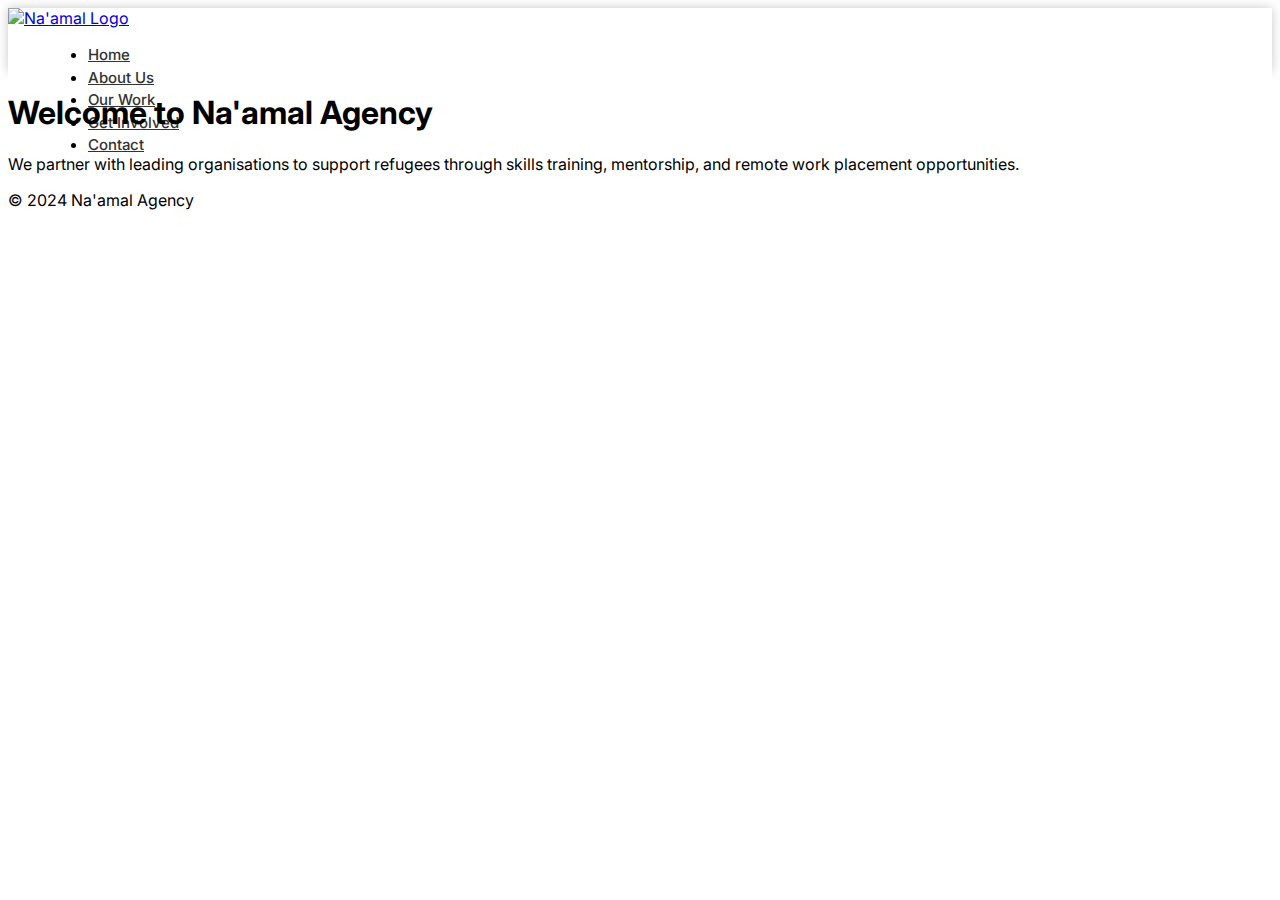
==== commit 62222ca8: "Add files via upload" ====
--- a/index.html
+++ b/index.html
@@ -5,20 +5,32 @@
     <meta charset="UTF-8">
     <meta name="viewport" content="width=device-width, initial-scale=1.0">
     <title>Na'amal Agency</title>
-    <link rel="stylesheet" href="style.css">
+    <link rel="stylesheet" href="style.css"> <!-- Including the provided CSS file -->
 </head>
 <body>
-    <div class="header">
-        <h1>Na'amal Agency</h1>
+
+    <div id="header" class="shadowHeader">
+        <nav class="navbar navbar-light">
+            <a class="navbar-brand" href="#"><img src="logo.png" alt="Na'amal Logo"></a>
+            <ul class="nav">
+                <li class="nav-item"><a class="nav-link" href="#">Home</a></li>
+                <li class="nav-item"><a class="nav-link" href="#">About Us</a></li>
+                <li class="nav-item"><a class="nav-link" href="#">Our Work</a></li>
+                <li class="nav-item"><a class="nav-link" href="#">Get Involved</a></li>
+                <li class="nav-item"><a class="nav-link" href="#">Contact</a></li>
+            </ul>
+        </nav>
     </div>
 
     <div class="main-content">
-        <p>Welcome to Na'amal Agency. This is a simple static site example.</p>
-        <!-- Add your content here -->
+        <h1>Welcome to Na'amal Agency</h1>
+        <p>We partner with leading organisations to support refugees through skills training, mentorship, and remote work placement opportunities.</p>
     </div>
 
-    <div class="footer">
-        <p>&copy; 2024 Na'amal Agency</p>
-    </div>
+    <footer class="style-1">
+        <div class="logoAndCopyRights">
+            <p>&copy; 2024 Na'amal Agency</p>
+        </div>
+    </footer>
 </body>
 </html>
--- a/style.css
+++ b/style.css
@@ -1,34 +1,635 @@
-
-/* Basic styling for the Na'amal Agency static site */
+/*
+	Theme Name: Na'amal
+	Theme URI:
+	Description: Na’amal partners with leading organisations to support refugees through skills training, mentorship and remote work placement opportunities.,
+	Version: 1.2
+	Author: Re:Coded Labs
+
+	License: MIT
+	License URI: http://opensource.org/licenses/mit-license.php
+*/
+
+/*------------------------------------*\
+    MAIN
+\*------------------------------------*/
+@import url("https://fonts.googleapis.com/css2?family=Inter:wght@300;500&display=swap");
+
+/* global box-sizing */
+*,
+*:after,
+*:before {
+  -moz-box-sizing: border-box;
+  box-sizing: border-box;
+  -webkit-font-smoothing: antialiased;
+  text-rendering: optimizeLegibility;
+}
+
 body {
-    font-family: Arial, sans-serif;
-    background-color: #f4f4f4;
-    color: #333;
-    margin: 0;
-    padding: 0;
-}
-
-.header {
-    background-color: #333;
-    color: white;
+  font-family: "Inter", sans-serif;
+  position: relative;
+}
+.sectionTitle {
+  font-size: 42px;
+  text-align: center;
+  color: #000000;
+}
+.IntroPicPos{
+	top:10px;
+	margin: 3%;
+    position: relative;
+}
+
+.IntroHeadingPos{
+	
+            position: relative;
+            top: 17px;
+            left: 100px;
+}
+
+.IntroTrianglePos{
+	
+            position: absolute;
+            top: 510px;
+            right: 400px;
+}
+
+.sectionMargin {
+  margin-top: 180px;
+  margin-bottom: 180px;
+}
+.marginTop50 {
+  margin-top: 50px;
+}
+.fz-18 {
+  font-size: 18px;
+}
+
+/*------------------------------------*\
+    Navigation
+\*------------------------------------*/
+#header {
+  height: 64px;
+  width: 100%;
+}
+
+.shadowHeader {
+  box-shadow: 0px 0px 10px rgba(0, 0, 0, 0.22);
+}
+.navbar {
+  background-color: #fff;
+}
+
+.navbar-brand img {
+  height: 50px;
+}
+
+.nav .nav-item {
+  margin-left: 40px;
+}
+.nav .nav-item .nav-link {
+  color: #333;
+  font-weight: 500;
+  font-size: 15px;
+  line-height: 150%;
+}
+.nav .nav-item .nav-link:hover {
+  text-decoration: none;
+  color: #f78e39;
+}
+.navbar-light .navbar-nav .active > .nav-link,
+.navbar-light .navbar-nav .nav-link.active,
+.navbar-light .navbar-nav .nav-link.show,
+.navbar-light .navbar-nav .show > .nav-link {
+  color: #f78e39;
+}
+
+.navbar-dark .navbar-toggler {
+  color: #333;
+}
+@media only screen and (max-width: 991px) {
+  .navbar-nav {
+    margin-top: 20px;
+  }
+}
+
+/*------------------------------------*\
+    Footer
+\*------------------------------------*/
+footer .style-1 {
+  border-top: 1px solid #e6e6e6;
+}
+footer .copyRights {
+  font-weight: 500;
+  font-size: 12px;
+  color: #939393;
+}
+
+.footer-icons {
+  display: flex;
+  margin-top: 30px;
+}
+@media only screen and (max-width: 991px) {
+  .footerNavLinks {
     text-align: center;
-    padding: 20px;
-}
-
-.main-content {
-    padding: 20px;
-    margin: 20px;
-    background-color: white;
-    border-radius: 5px;
-    box-shadow: 0 2px 5px rgba(0, 0, 0, 0.1);
-}
-
-.footer {
-    background-color: #333;
-    color: white;
+    display: flex;
+    flex-direction: row;
+    justify-content: center;
+    margin-bottom: 20px;
+  }
+  .logoAndCopyRights {
     text-align: center;
-    padding: 10px;
-    position: fixed;
+  }
+}
+
+/*------------------------------------*\
+    Front Page
+\*------------------------------------*/
+
+/* ----------- Intro Section -----------*/
+.introHeadCaption h1 {
+  font-size: 38px;
+  line-height: 1.5em;
+  margin-top: 120px;
+  color: #000;
+}
+.introHeadCaption h1 span {
+  display: block;
+}
+.introSecCaption {
+  display: inline-block;
+  font-size: 18px;
+  line-height: 1.5em;
+  font-weight: 300;
+  width: 65%;
+  margin-bottom: 80px;
+  color: #241f21;
+}
+
+.introContainer {
+  display: flex;
+  flex-direction: row;
+  align-items: flex-end;
+  justify-content: flex-end;
+}
+.col1 {
+  display: flex;
+  flex-direction: column;
+  width: 44%;
+}
+
+@media only screen and (max-width: 1200px) {
+  .col1 {
+    width: 35%;
+  }
+  .introHeadCaption h1 {
+    font-size: 32px;
+  }
+  .introSecCaption {
     width: 100%;
-    bottom: 0;
-}
+  }
+}
+
+@media only screen and (max-width: 1000px) {
+  .introContainer {
+    flex-direction: column;
+    align-items: center;
+    justify-content: center;
+  }
+  .col1 {
+    width: 100%;
+    text-align: center;
+  }
+  .introSecCaption {
+    padding: 0 30px;
+  }
+  .introRectangle {
+    display: none;
+  }
+  .intro {
+    max-width: 100%;
+    height: auto;
+  }
+}
+
+/* -------------- What We Do Section ------------- */
+.whatWeDoBox {
+  margin-top: 100px;
+}
+.whatWeDoSection .whatWeDoBoxHeader {
+  font-size: 20px;
+  line-height: 32px;
+  color: #000;
+  margin-top: 20px;
+  margin-bottom: 0;
+}
+.whatWeDoSection .whatWeDoBoxCaption {
+  font-weight: 300;
+  font-size: 14px;
+  color: #000;
+}
+
+/* ------------- Our Impact Section -------------- */
+.ourImpactContainer {
+  display: flex;
+  flex-direction: row;
+  align-items: center;
+}
+
+.exTheProblemSpan {
+  font-size: 14px;
+  color: #939393;
+}
+.ourImpactContainer .rightCol {
+  margin-left: 50px;
+  margin-right: 50px;
+  max-width: 540px;
+}
+
+.ourImpactTitle {
+  line-height: 1.5;
+  font-size: 36px;
+  color: #241f21;
+}
+.ourImpactcaption {
+  color: #241f21;
+  font-size: 18px;
+}
+a.readOurImpactLink {
+  display: inline-block;
+  margin-top: 36px;
+  font-size: 16px;
+  color: #000;
+  text-decoration: none;
+  border: 1px solid #333;
+  border-radius: 50px;
+  padding: 16px 36px;
+}
+a.readOurImpactLink:hover {
+  text-decoration: underline;
+}
+
+@media only screen and (max-width: 1200px) {
+  .ourImpactImg {
+    max-width: 500px;
+  }
+}
+@media only screen and (max-width: 991px) {
+  .ourImpactContainer {
+    flex-direction: column;
+  }
+  .ourImpactImg {
+    max-width: 100%;
+    height: auto;
+    margin-bottom: 50px;
+  }
+  .rightCol {
+    text-align: center;
+  }
+}
+
+/* ------------- Our Partners Section -------------- */
+.ourPartnersSection .carousel {
+  margin: 50px auto 0;
+}
+.ourPartnersSection .carousel .carousel-item {
+  min-height: 260px;
+  text-align: center;
+  overflow: hidden;
+}
+
+
+.ourPartnersSection .carousel .carousel-item .img-box {
+  height: 84px;
+  width: 100%;
+  position: relative;
+  padding-top:20px;
+}
+
+.ourPartnersSection .carousel .carousel-item img {
+  max-width: 100%;
+  max-height: 100%;
+  display: inline-block;
+  position: absolute;
+  bottom: 0;
+  margin: 0 auto;
+  left: 0;
+  right: 0;
+}
+.ourPartnersSection .carousel .ourPartnersHeader {
+  font-size: 20px;
+  margin-top: 24px;
+  color: #000;
+}
+
+.ourPartnersSection .carousel .ourPartnersCaption {
+  font-size: 14px;
+  font-weight: 300;
+  color: #000;
+}
+
+.ourPartnersSection .carousel-control-prev,
+.ourPartnersSection .carousel-control-next {
+  width: 56px;
+  height: 56px;
+  border: 1px solid #333;
+  border-radius: 56px;
+}
+
+.ourPartnersSection .carousel-control-next {
+  right: 43%;
+}
+.ourPartnersSection .carousel-control-prev {
+  left: 42%;
+}
+
+a.getInvolvedLink {
+  display: inline-block;
+  /* margin-top: 120px; */
+  margin-top: 20px;
+  font-size: 16px;
+  text-decoration: none;
+  text-align: center;
+  border-radius: 50px;
+  padding: 16px 76px;
+  background-color: #1e787c;
+  color: #fff;
+}
+a.getInvolvedLink:hover {
+  text-decoration: underline;
+}
+
+
+@media only screen and (max-width: 991px) {
+  .ourPartnersSection .carousel {
+    margin-bottom: 50px;
+  }
+  .ourPartnersSection .carousel-control-next {
+    right: 33%;
+  }
+  .ourPartnersSection .carousel-control-prev {
+    left: 32%;
+  }
+}
+
+/* ------------- Quotes Section -------------- */
+.quotesSection #carouselContent {
+  background-color: #ffe4d2;
+  min-height: 593px;
+  color: #1e787c;
+  padding: 100px;
+}
+.quotesArrows {
+  display: flex;
+}
+.quotesArrows .carousel-control-next,
+.quotesArrows .carousel-control-prev {
+  position: relative;
+  width: 7%;
+  margin-right: 10px;
+}
+
+.quotesSection .carousel-inner {
+  margin-top: 55px;
+}
+
+.quotesSection .carousel-inner .carousel-item {
+  width: 75%;
+}
+.quotesSection .carousel-inner .carousel-item h1 {
+  margin-bottom: 65px;
+}
+.quotesSection .carousel-inner .carousel-item p {
+  width: 50%;
+}
+
+/* ------------- Resources Section -------------- */
+.thumbnail {
+  min-height: 210px;
+  /* max-height: 210px; */
+  width: 100%;
+}
+
+/*------------------------------------*\
+    About Page
+\*------------------------------------*/
+
+.teamRow {
+  margin-top: 80px;
+}
+.memberName {
+  margin-top: 16px;
+  font-size: 20px;
+  color: #000;
+}
+.memberTitle {
+  font-size: 14px;
+  width: 80%;
+  margin: auto;
+  font-weight: 300;
+  color: #000;
+}
+.col-xs-15 {
+  width: 20%;
+}
+
+/*------------------------------------*\
+    Our Purpose Page
+\*------------------------------------*/
+.ourPurposeTitle {
+  margin: 120px 0;
+}
+.ourVisionSection {
+  background-color: #ffe4d2;
+  padding: 84px;
+  color: #1e787c;
+}
+.getInvolvedLinkOurPurpose {
+  margin-bottom: 180px;
+}
+
+/*------------------------------------*\
+    Our Impact Page
+\*------------------------------------*/
+.blogPostHeader {
+  line-height: 1;
+  margin-top: 20px;
+  margin-bottom: 4px;
+}
+.blogPostTitle {
+  font-weight: 500;
+  font-size: 20px;
+  color: #000;
+}
+.blogPostCaption {
+  font-size: 14px;
+  color: #241f21;
+}
+.blogPostDate {
+  text-transform: uppercase;
+  font-size: 14px;
+  color: #7d7d7d;
+  letter-spacing: 0.04rem;
+}
+.getInvolvedLinkBlog {
+  margin-bottom: 100px;
+}
+
+.catList {
+  display: flex;
+  list-style: none;
+  margin: 40px 0 80px;
+  text-align: center;
+  justify-content: center;
+}
+
+.catList .cat-item-1 {
+  display: none;
+}
+
+.cat-item {
+  margin-right: 24px;
+}
+
+.cat-item a {
+  border: 1px solid #000;
+  border-radius: 25px;
+  padding: 15px 20px;
+  color: #000;
+  font-size: 16px;
+  font-weight: 500;
+}
+.cat-item a:hover,
+.current-cat a {
+  background-color: #1e787c;
+  color: #fff;
+  border: 1px solid #1e787c;
+  text-decoration: none;
+}
+
+@media only screen and (max-width: 992px) {
+  .catList {
+    flex-direction: column;
+  }
+
+  .cat-item {
+    margin-right: 0;
+    margin-bottom: 50px;
+  }
+}
+
+/*------------------------------------*\
+    Single Post Page
+\*------------------------------------*/
+.singlePost {
+  color: #000;
+}
+.singlePost .postTitle a {
+  display: inline-block;
+  margin-top: 100px;
+  color: #000;
+}
+.singlePost p {
+  font-size: 18px;
+  text-align: left;
+}
+.singlePost p > img {
+  margin: 20px 0;
+}
+
+.shareOnSocialMedia {
+  margin-top: 180px;
+  font-size: 24px;
+}
+
+.socialLinks {
+  margin-bottom: 180px;
+}
+
+.socialLinks li {
+  display: inline-block;
+  margin: 17px;
+}
+
+.socialLinks li a {
+  border: 1px solid #e6e6e6;
+  padding: 20px;
+  border-radius: 30px;
+  color: #333;
+}
+
+.socialLinks li a img {
+  margin-right: 10px;
+}
+
+/*------------------------------------*\
+    Get Involved Page
+\*------------------------------------*/
+.getInvolved {
+  margin-bottom: 180px;
+}
+div.wpforms-container-full .wpforms-form input:not([type="checkbox"]) {
+  height: 56px !important;
+}
+div.wpforms-container-full .wpforms-form input {
+  padding: 16px 20px !important;
+}
+div.wpforms-container-full .wpforms-form textarea {
+  min-height: 200px !important;
+}
+div.wpforms-container-full .wpforms-form input,
+div.wpforms-container-full .wpforms-form textarea {
+  border: 1px solid #e6e6e6 !important;
+  box-sizing: border-box !important;
+  border-radius: 12px !important;
+}
+
+div.wpforms-container-full .wpforms-form input:focus,
+div.wpforms-container-full .wpforms-form textarea:focus {
+  border: 1px solid #f59c50 !important;
+  box-shadow: 0 0 3pt 2pt rgba(247, 143, 56, 0.16);
+}
+
+div.wpforms-container-full .wpforms-form button[type="submit"] {
+  margin-top: 48px;
+  font-size: 16px !important;
+  background: transparent !important;
+  padding: 10px 73px !important;
+  border: 1px solid #000000 !important;
+  border-radius: 69px !important;
+  color: #000 !important;
+}
+
+/* Our Impact page */
+article#post-1 {
+  max-width: 75%;
+  display: block;
+  margin-left: auto;
+  margin-right: auto;
+}
+
+article#post-2 {
+  max-width: 75%;
+  display: block;
+  margin-left: auto;
+  margin-right: auto;
+}
+
+article#post-3 {
+  max-width: 75%;
+  display: block;
+  margin-left: auto;
+  margin-right: auto;
+}
+
+
+/* .custom-built {
+  text-align: center;
+}
+
+
+@media only screen and (min-width: 1024px) {
+  .custom-built {
+    text-align: right;
+    padding-right: 35px;
+  }
+} */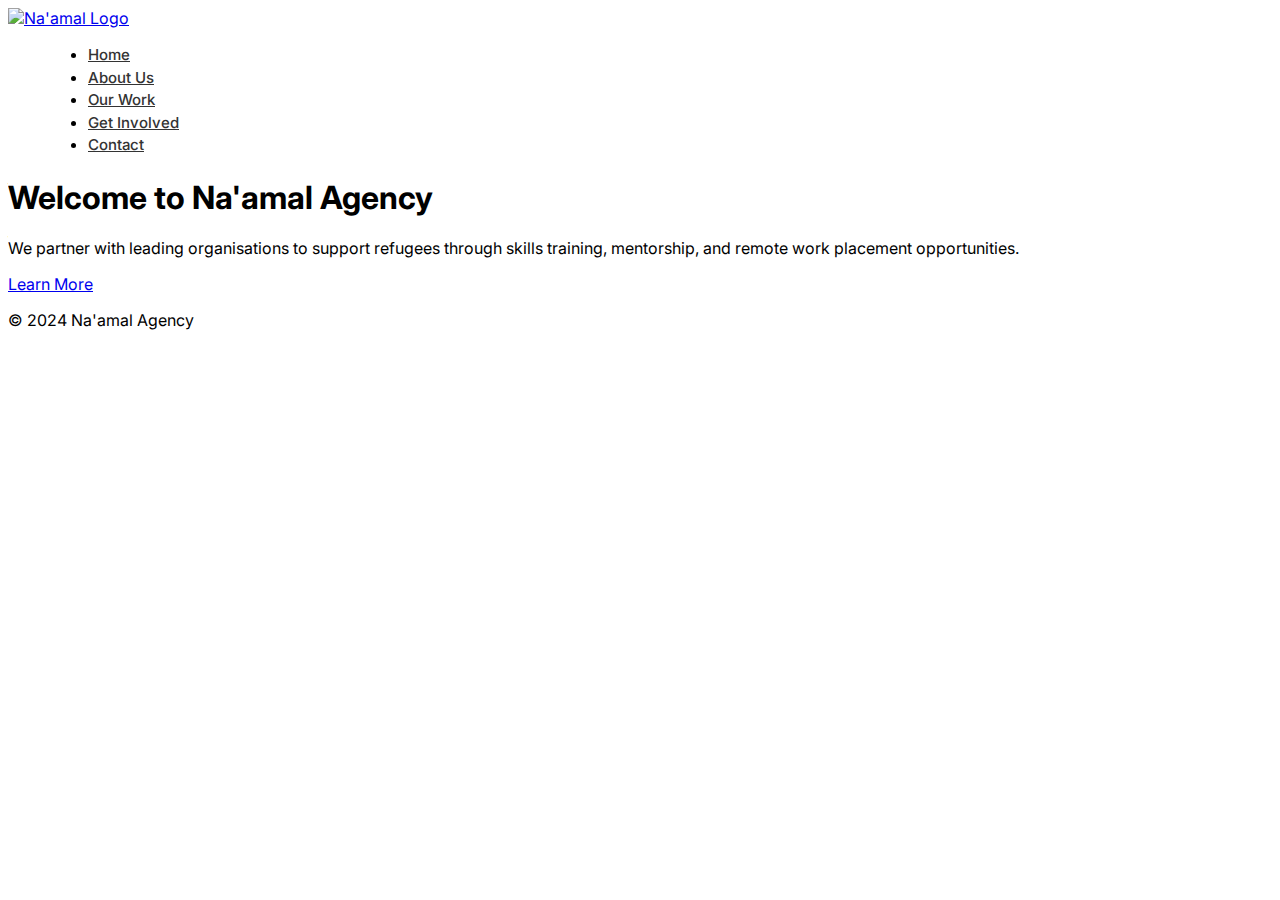
==== commit 5a683906: "Deleted old files" ====
--- a/index.html
+++ b/index.html
@@ -5,32 +5,32 @@
     <meta charset="UTF-8">
     <meta name="viewport" content="width=device-width, initial-scale=1.0">
     <title>Na'amal Agency</title>
-    <link rel="stylesheet" href="style.css"> <!-- Including the provided CSS file -->
+    <link rel="stylesheet" href="style.css"> <!-- Linking the CSS file -->
 </head>
 <body>
 
-    <div id="header" class="shadowHeader">
-        <nav class="navbar navbar-light">
-            <a class="navbar-brand" href="#"><img src="logo.png" alt="Na'amal Logo"></a>
-            <ul class="nav">
-                <li class="nav-item"><a class="nav-link" href="#">Home</a></li>
-                <li class="nav-item"><a class="nav-link" href="#">About Us</a></li>
-                <li class="nav-item"><a class="nav-link" href="#">Our Work</a></li>
-                <li class="nav-item"><a class="nav-link" href="#">Get Involved</a></li>
-                <li class="nav-item"><a class="nav-link" href="#">Contact</a></li>
-            </ul>
-        </nav>
-    </div>
+<header>
+    <nav class="navbar">
+        <a class="navbar-brand" href="#"><img src="img/logo.png" alt="Na'amal Logo"></a>
+        <ul class="nav">
+            <li class="nav-item"><a class="nav-link" href="#">Home</a></li>
+            <li class="nav-item"><a class="nav-link" href="#">About Us</a></li>
+            <li class="nav-item"><a class="nav-link" href="#">Our Work</a></li>
+            <li class="nav-item"><a class="nav-link" href="#">Get Involved</a></li>
+            <li class="nav-item"><a class="nav-link" href="#">Contact</a></li>
+        </ul>
+    </nav>
+</header>
 
-    <div class="main-content">
-        <h1>Welcome to Na'amal Agency</h1>
-        <p>We partner with leading organisations to support refugees through skills training, mentorship, and remote work placement opportunities.</p>
-    </div>
+<div class="main-content">
+    <h1>Welcome to Na'amal Agency</h1>
+    <p>We partner with leading organisations to support refugees through skills training, mentorship, and remote work placement opportunities.</p>
+    <a class="button" href="#">Learn More</a>
+</div>
 
-    <footer class="style-1">
-        <div class="logoAndCopyRights">
-            <p>&copy; 2024 Na'amal Agency</p>
-        </div>
-    </footer>
+<footer>
+    <p>&copy; 2024 Na'amal Agency</p>
+</footer>
+
 </body>
 </html>
